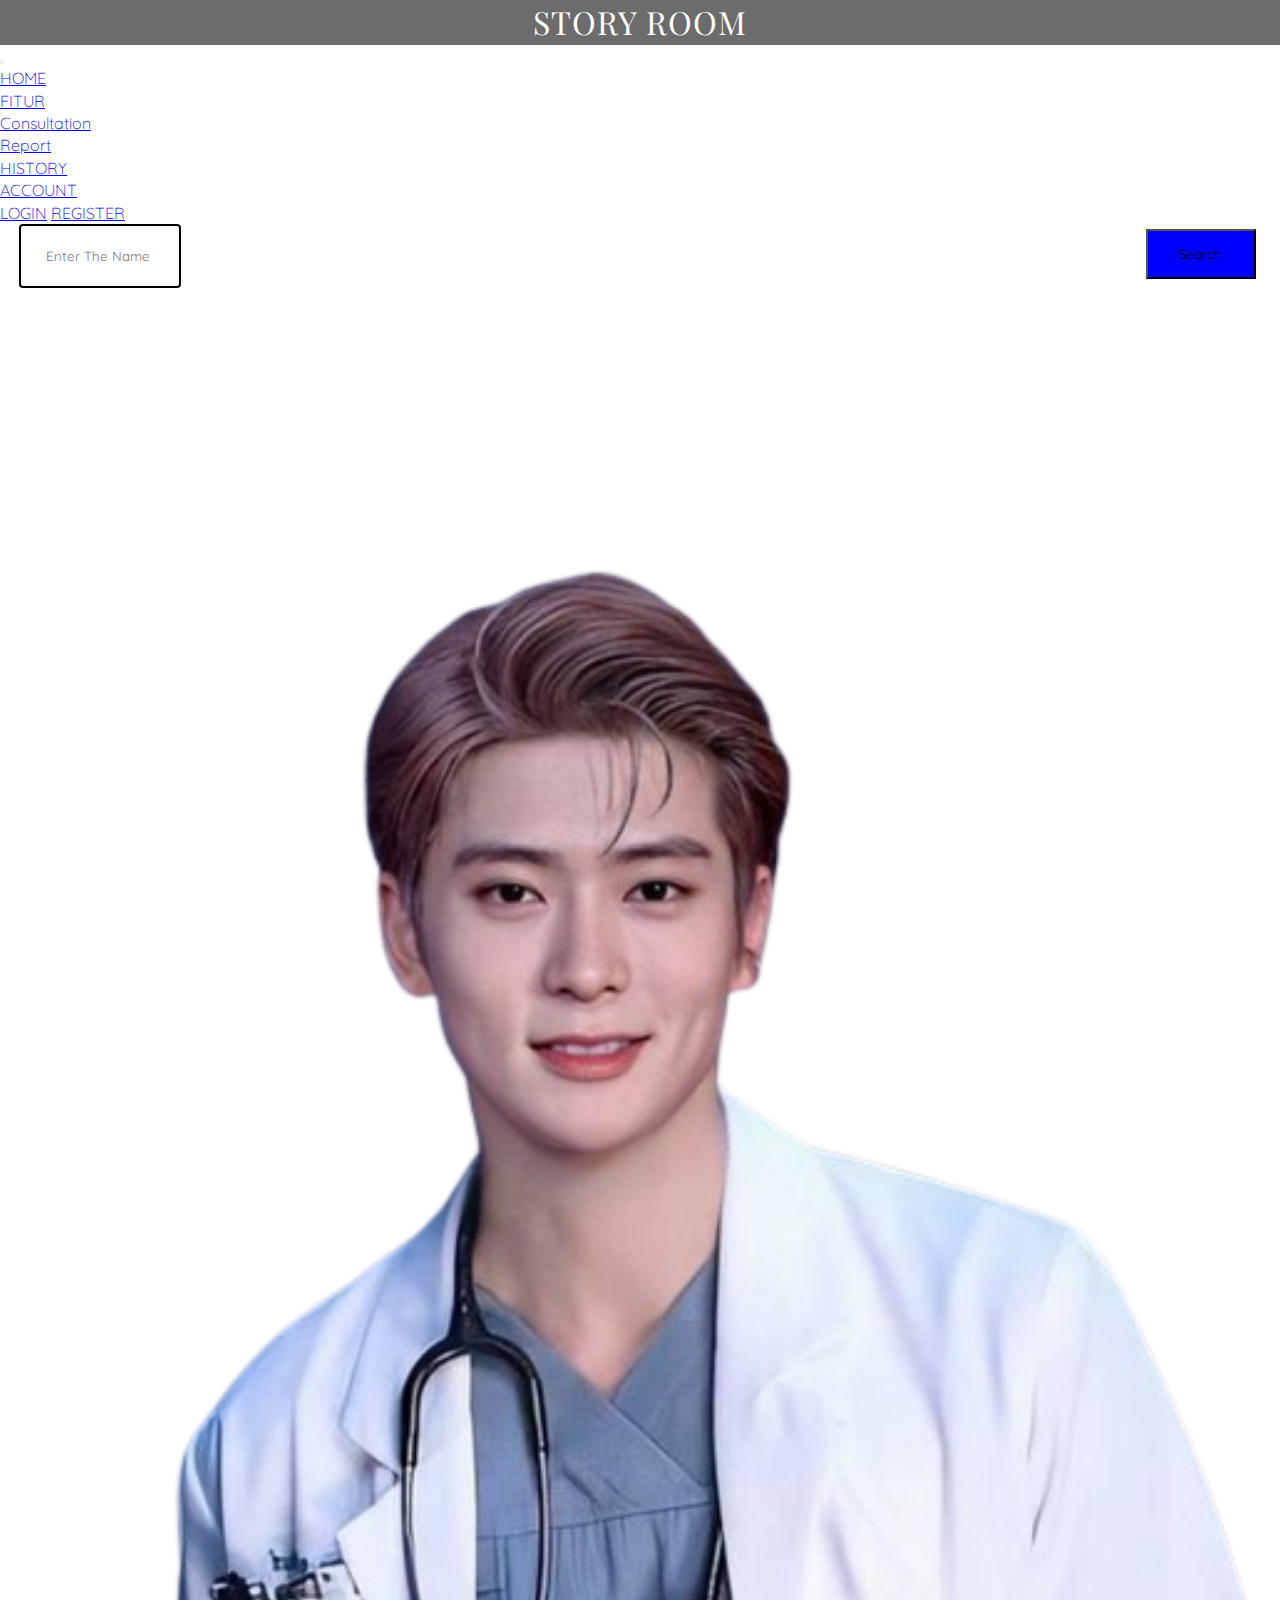
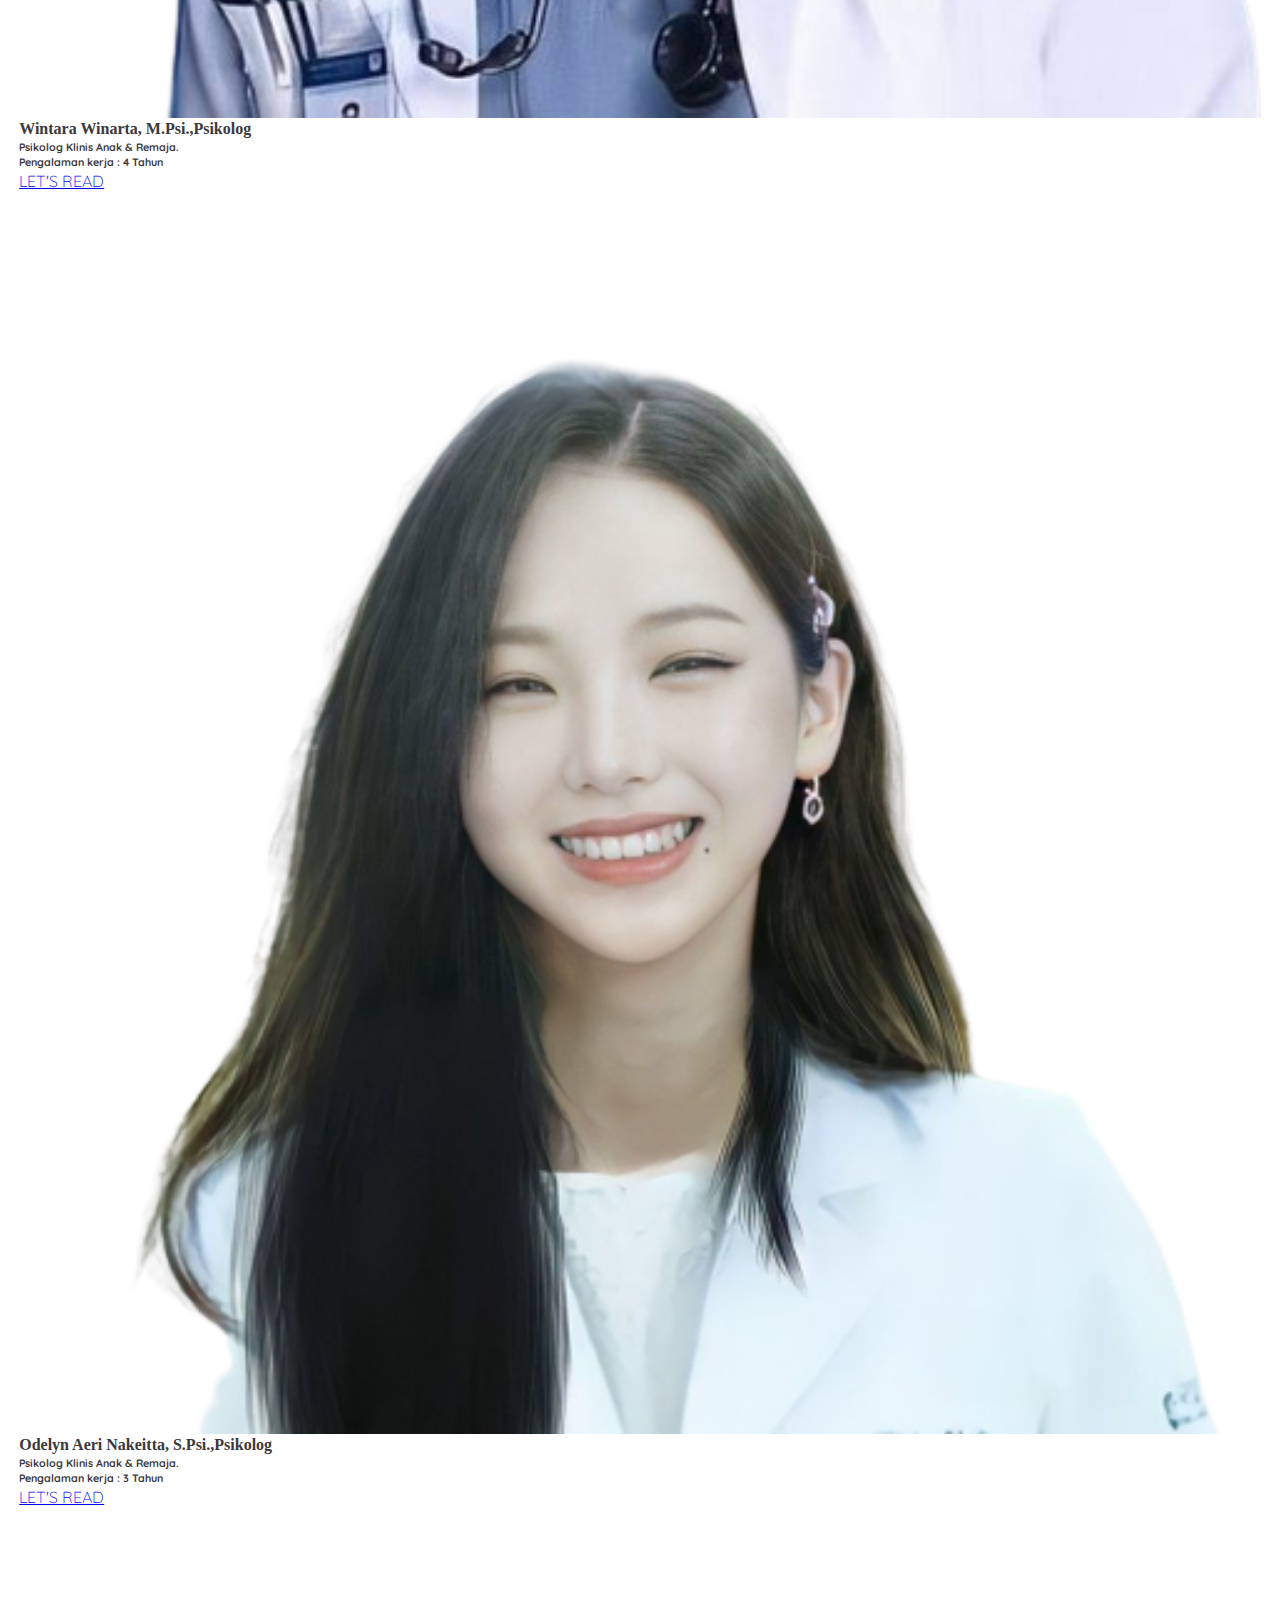
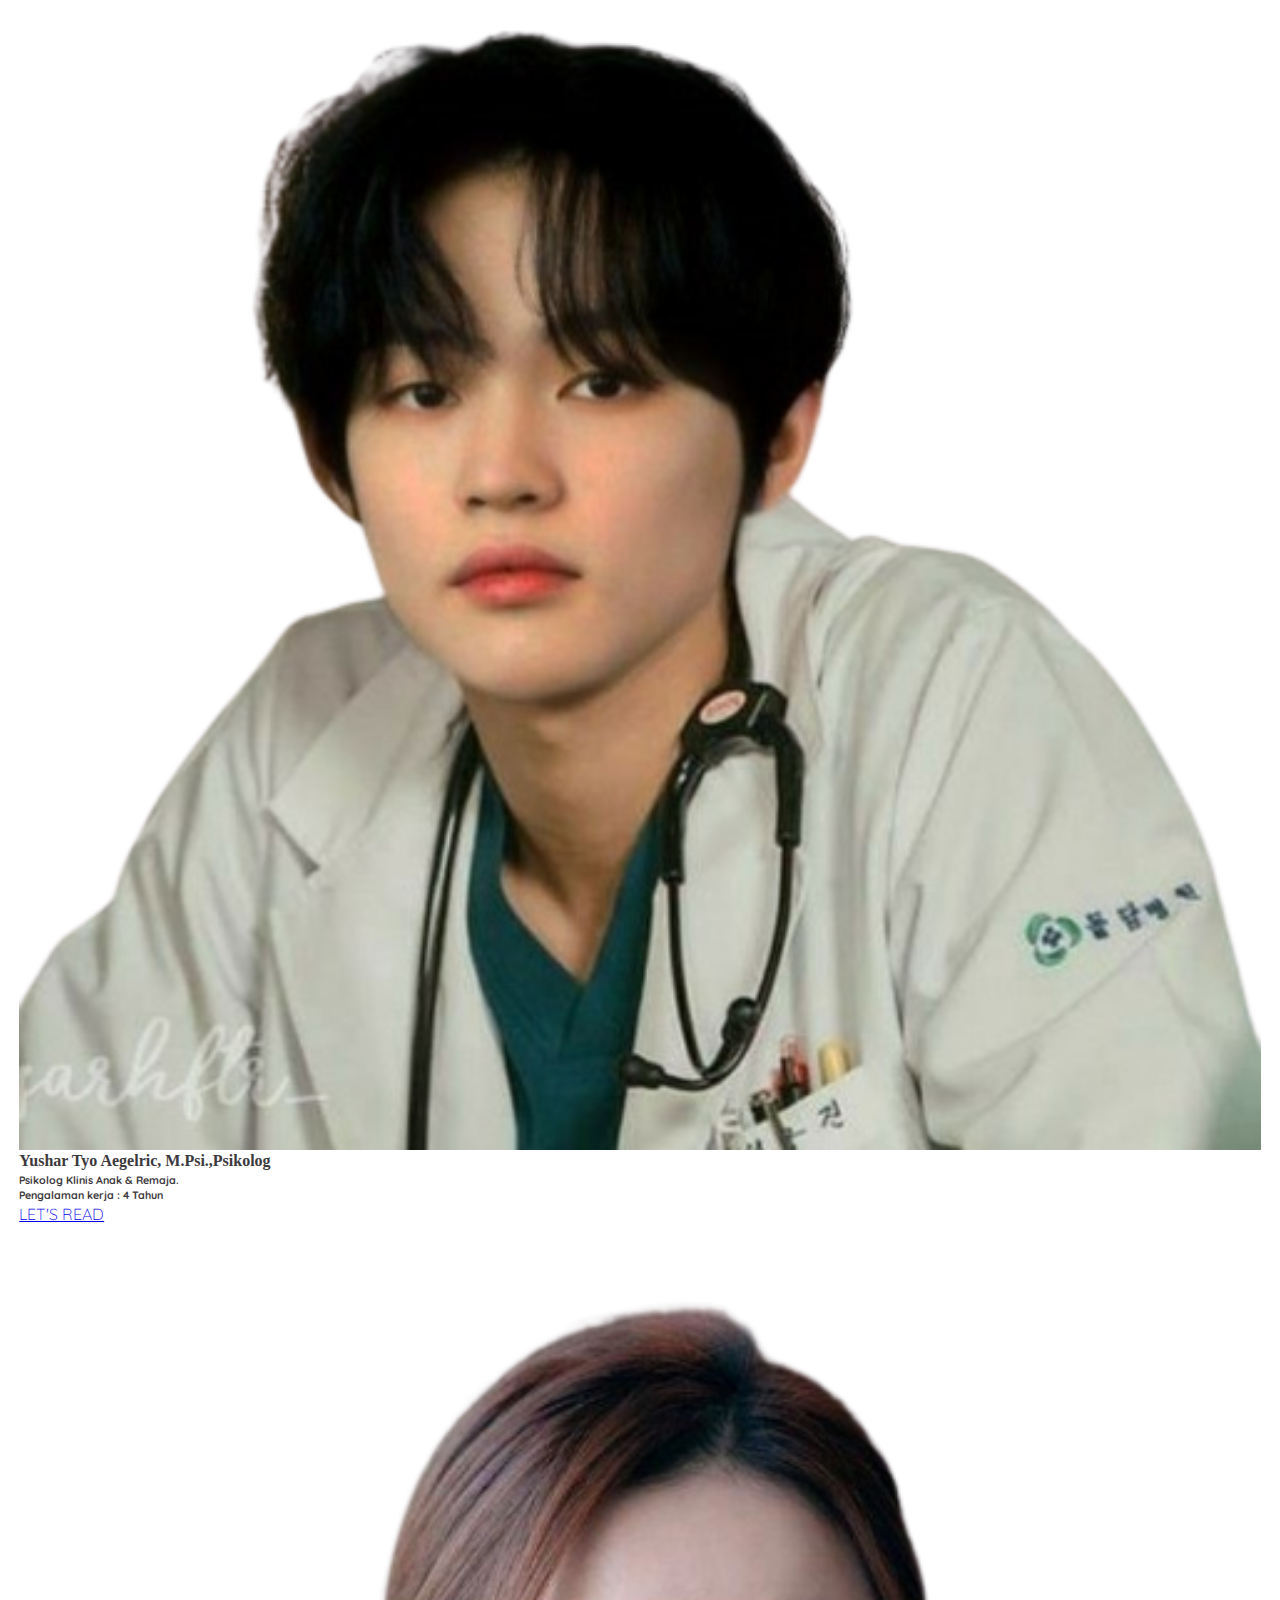
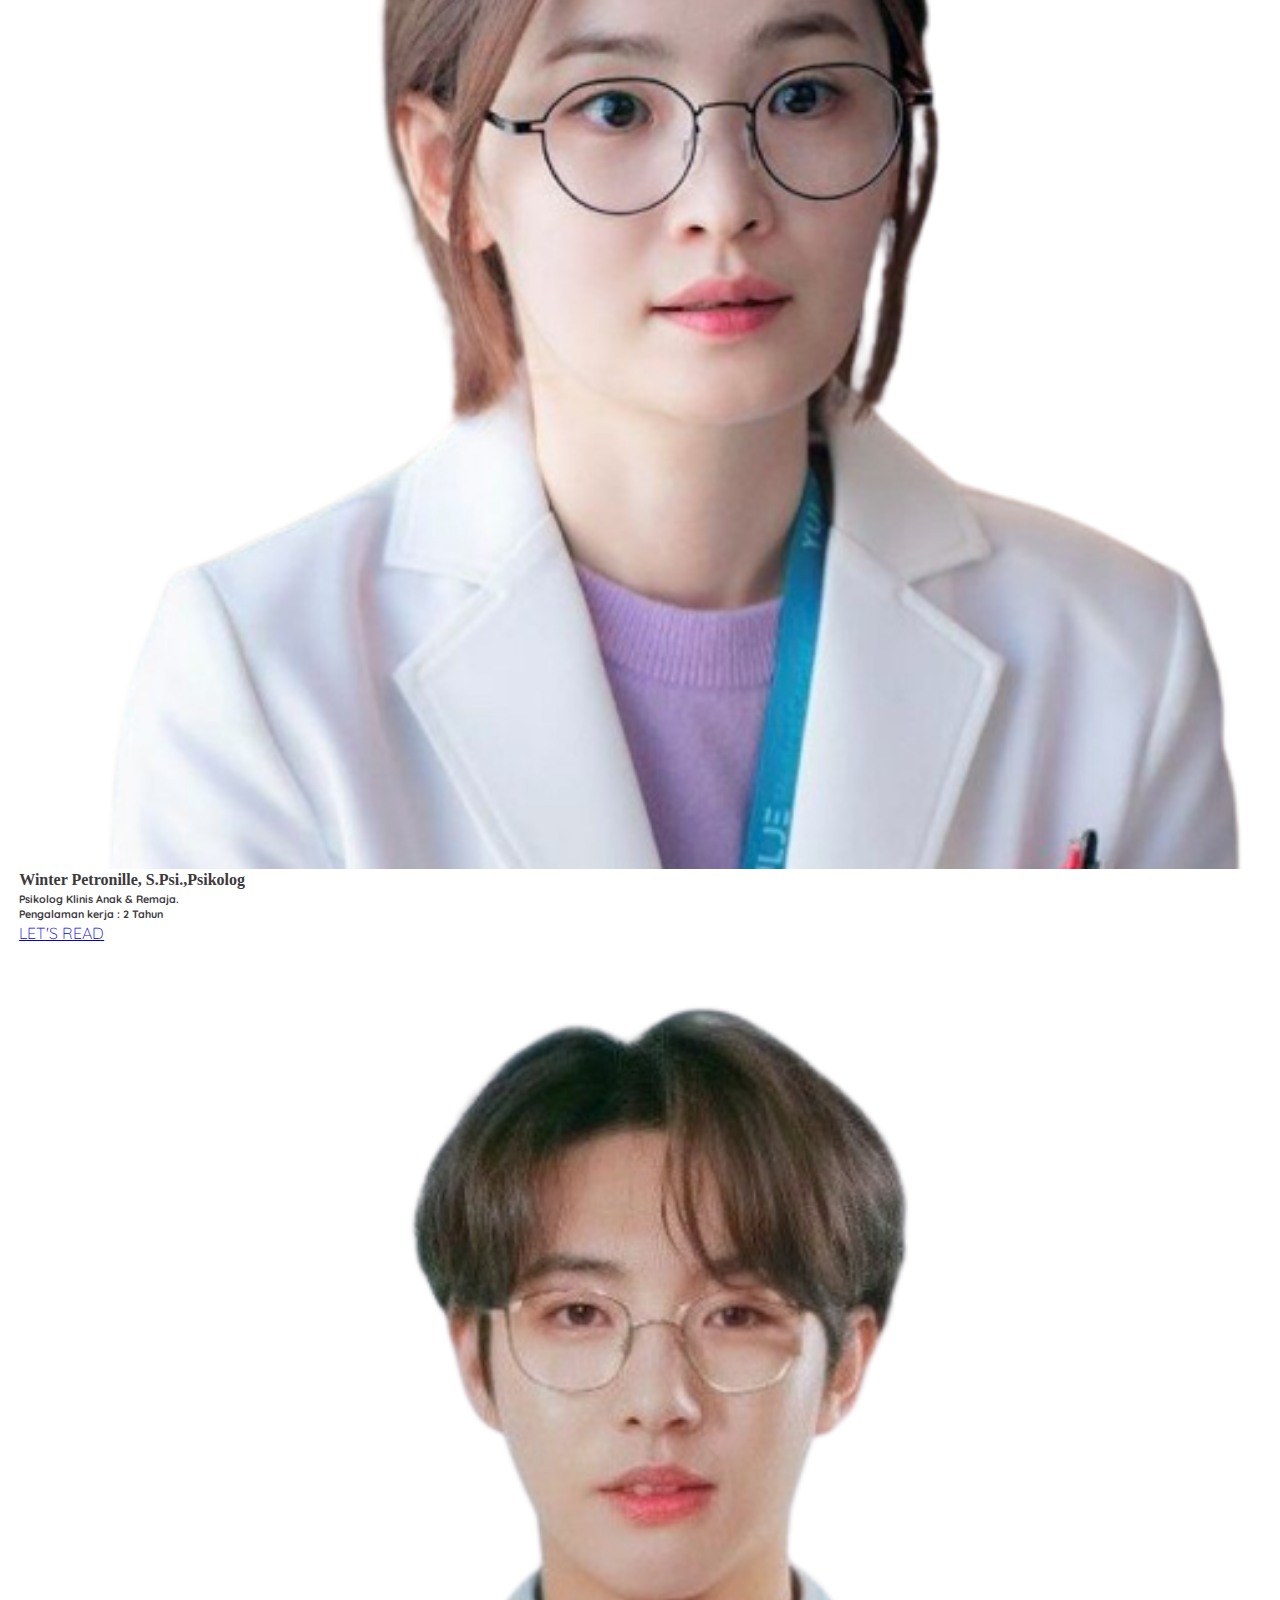
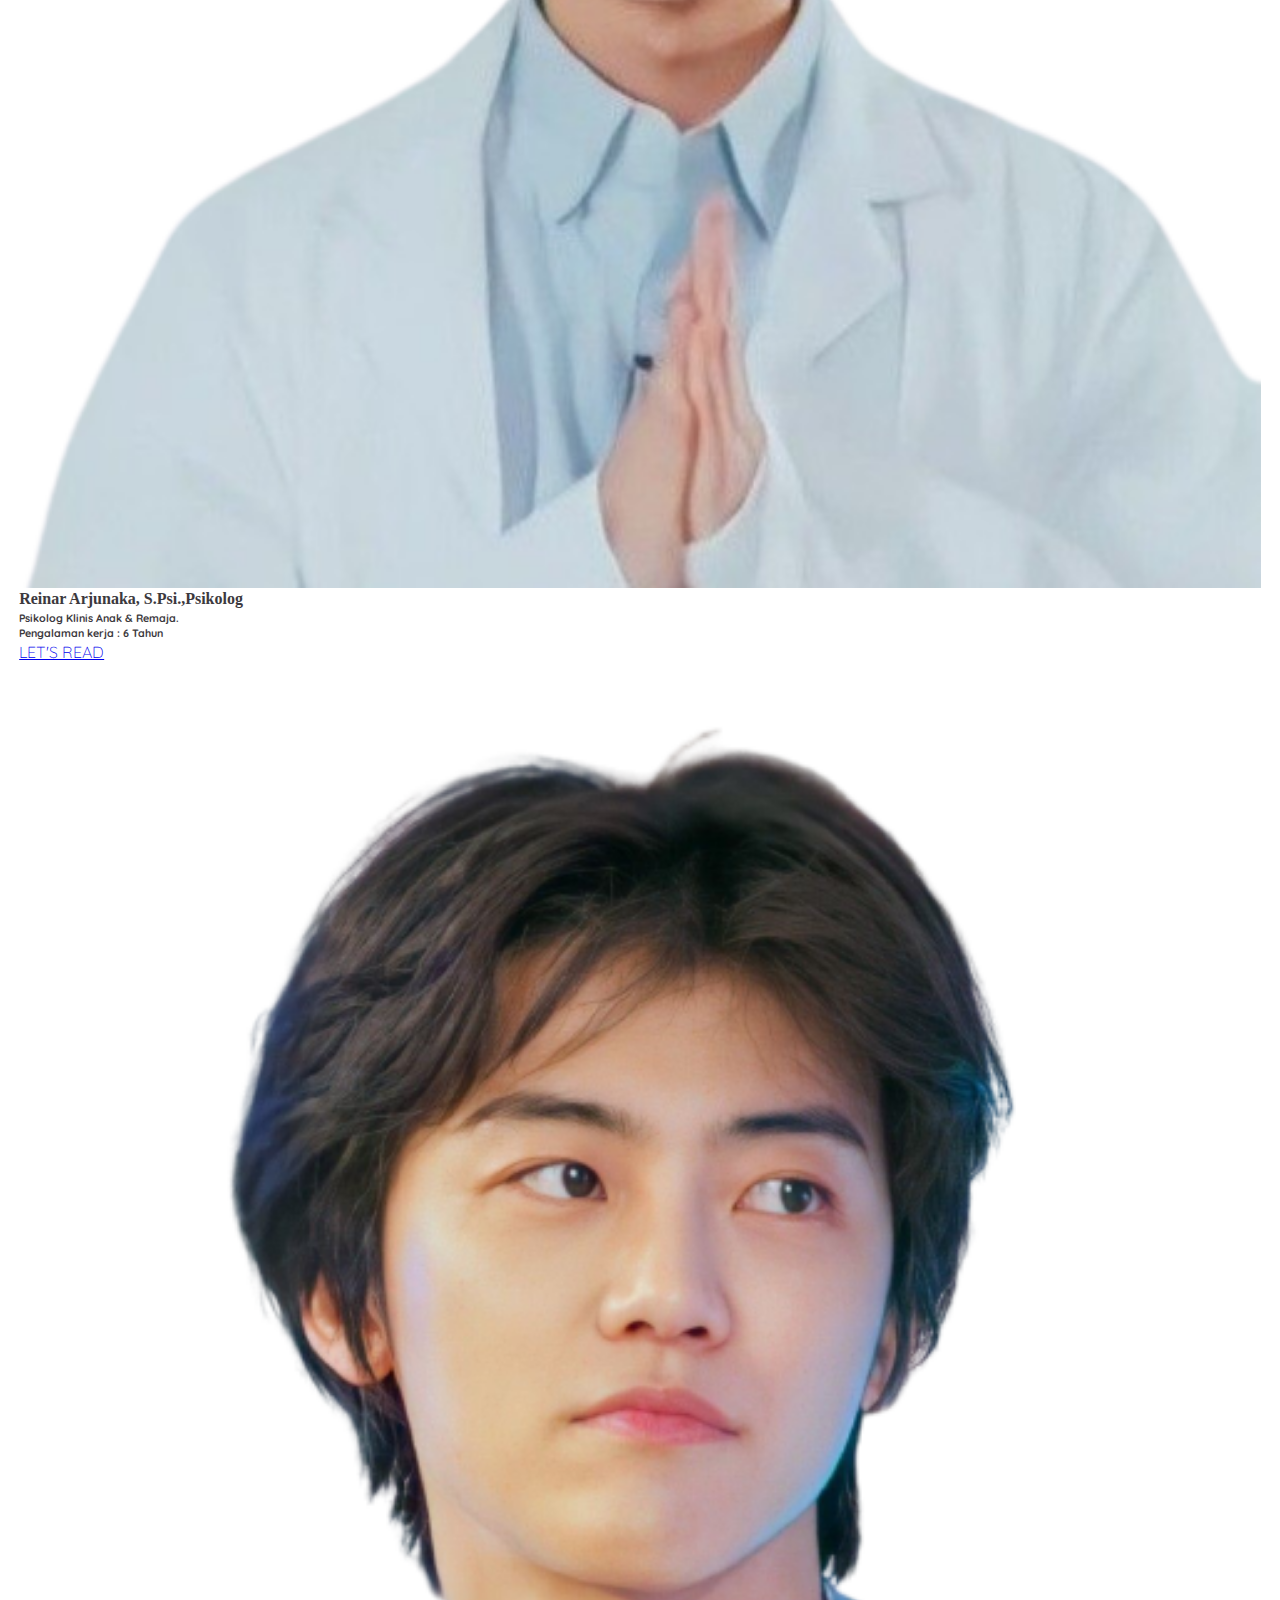
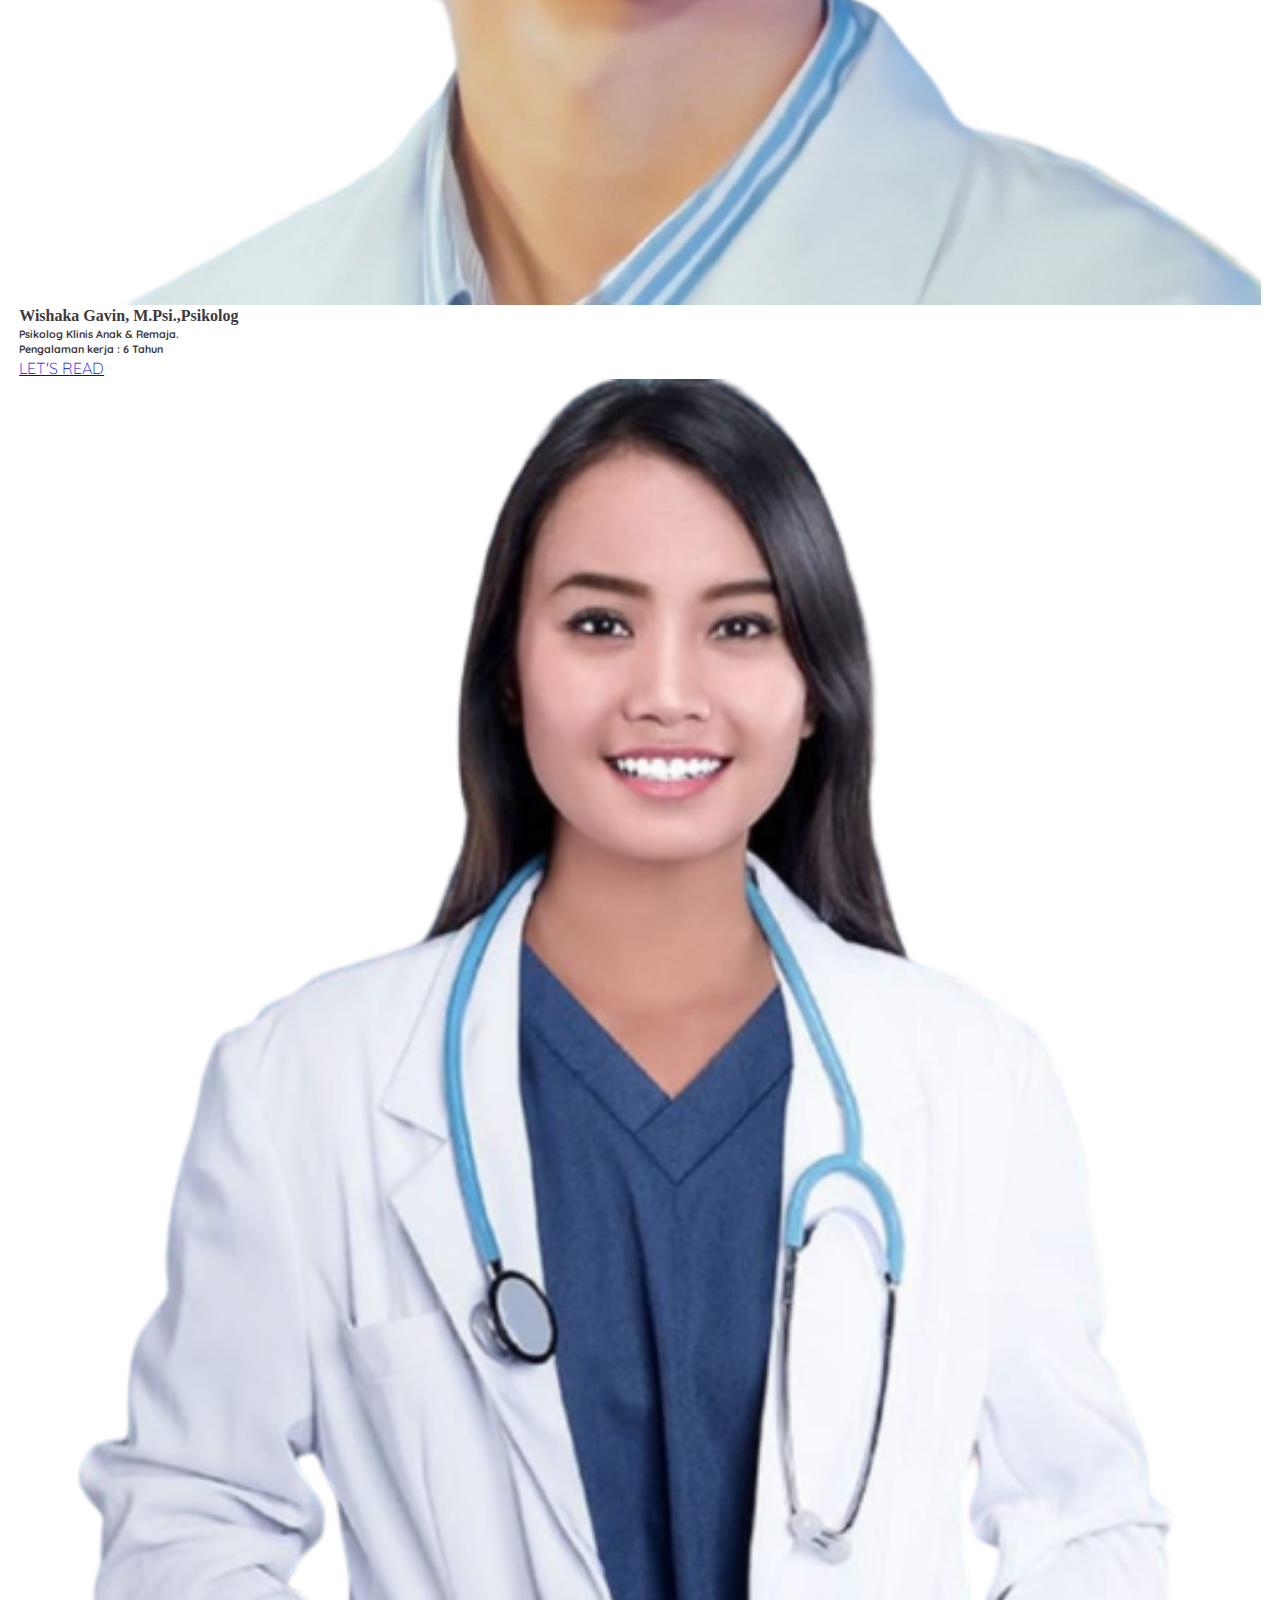
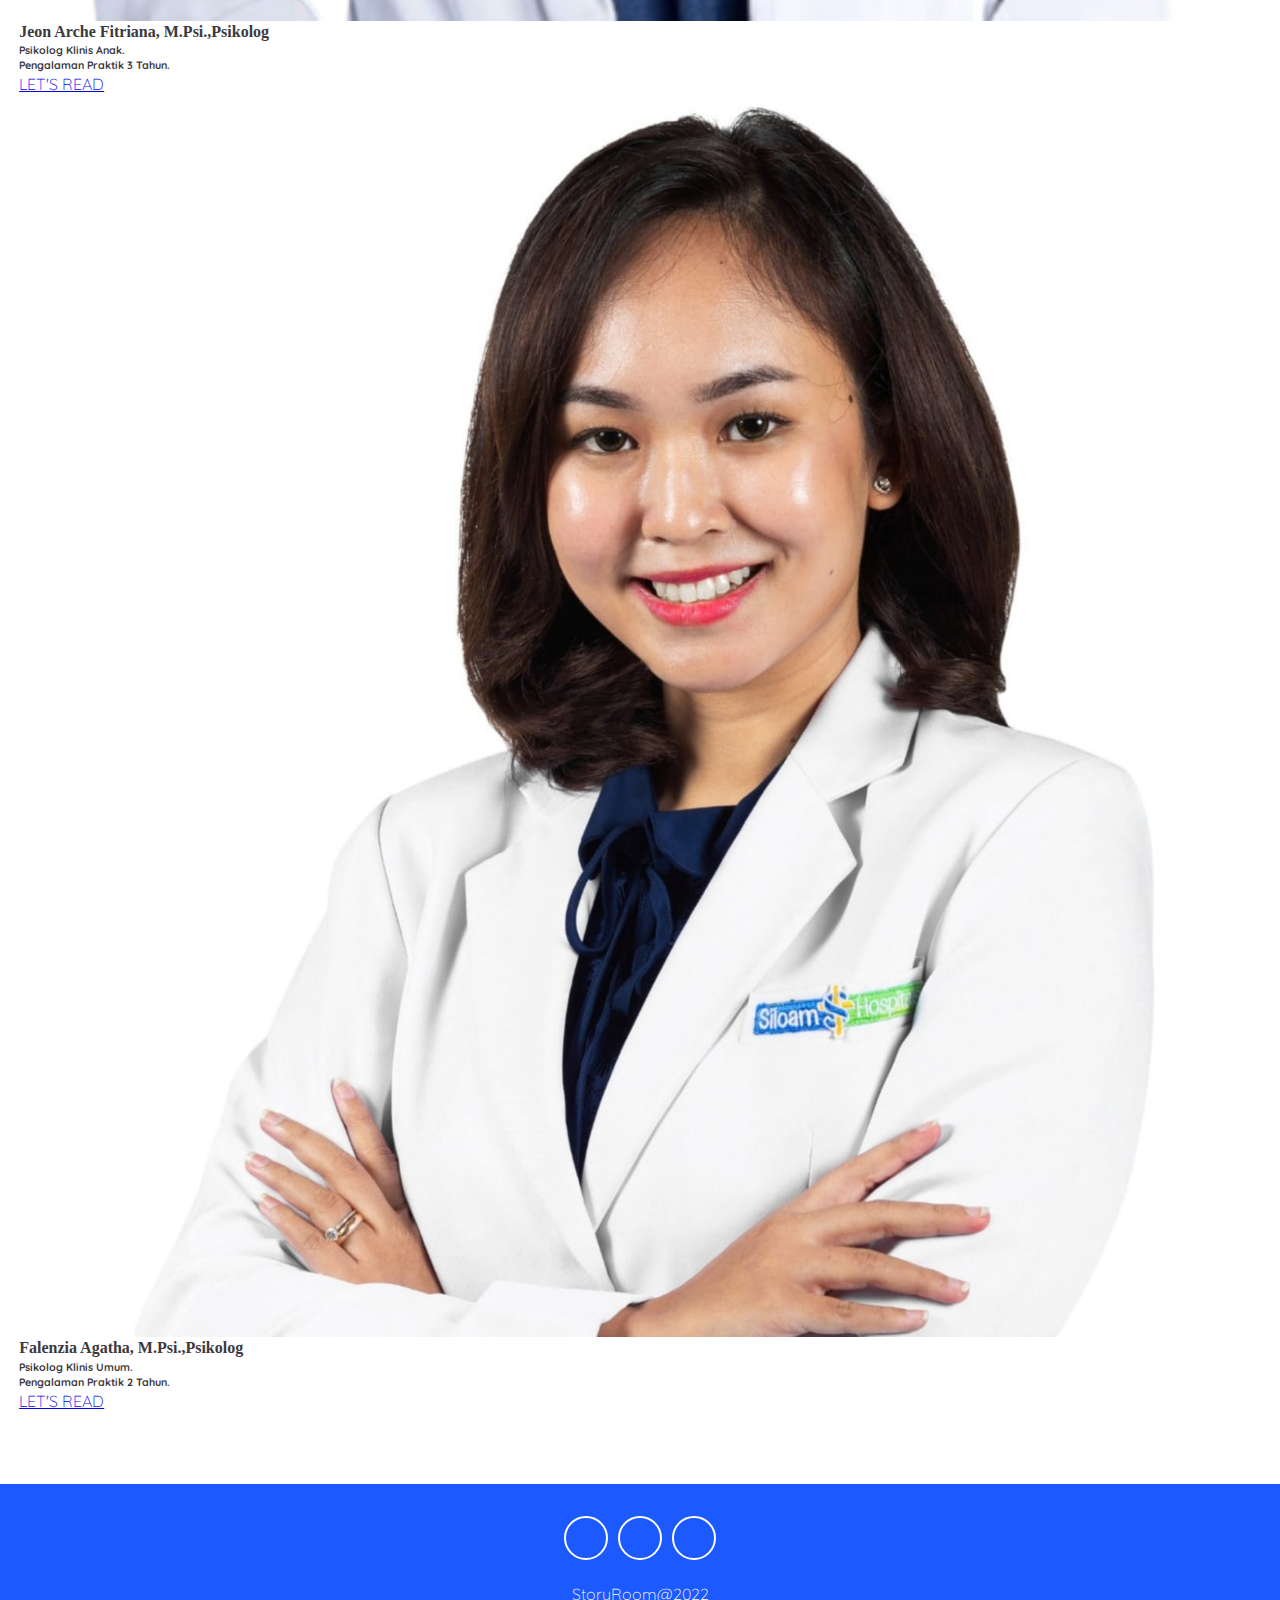
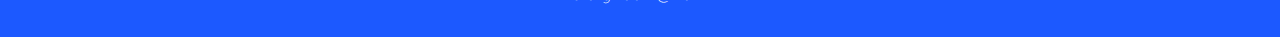
==== consul/consul.html @ 97eefdba "Merge branch 'develop' of https://github.com/JohanaOktaviaRamadhani/StoryRoom into dev/fiturHome" ====
<!DOCTYPE html>
<html lang="en">

<head>
  <meta charset="UTF-8">
  <meta http-equiv="X-UA-Compatible" content="IE=edge">
  <meta name="viewport" content="width=device-width, initial-scale=1.0">
  <title>Story Room</title>
  <!-- Font awesome icon -->
  <link rel="stylesheet" href="https://cdnjs.cloudflare.com/ajax/libs/font-awesome/5.15.1/css/all.min.css"
    integrity="sha512-+4zCK9k+qNFUR5X+cKL9EIR+ZOhtIloNl9GIKS57V1MyNsYpYcUrUeQc9vNfzsWfV28IaLL3i96P9sdNyeRssA=="
    crossorigin="anonymous" />
  <link rel="stylesheet" href="consul.css" />
  <link href="https://cdn.jsdelivr.net/npm/bootstrap@5.2.1/dist/css/bootstrap.min.css" rel="stylesheet"
    integrity="sha384-iYQeCzEYFbKjA/T2uDLTpkwGzCiq6soy8tYaI1GyVh/UjpbCx/TYkiZhlZB6+fzT" crossorigin="anonymous" />
</head>

<body>
  <header>
    <!-- navbar -->
    <nav class="navbar navbar-expand-lg navbar-dark bg-primary">
        <div class="container-fluid">
          <a class="navbar-brand" href="#">STORY ROOM</a>
          <button class="navbar-toggler" type="button" data-bs-toggle="collapse" data-bs-target="#navbarSupportedContent" aria-controls="navbarSupportedContent" aria-expanded="false" aria-label="Toggle navigation">
            <span class="navbar-toggler-icon"></span>
          </button>
          <div class="collapse navbar-collapse" id="navbarSupportedContent">
            <ul class="navbar-nav me-auto mb-2 mb-lg-0">
              <li class="nav-item">
                <a class="nav-link active" aria-current="page" href="/home.html">HOME</a>
              </li>
              <li class="nav-item dropdown">
                <a class="nav-link dropdown-toggle" href="#" role="button" data-bs-toggle="dropdown" aria-expanded="false"> FITUR </a>
                <ul class="dropdown-menu">
                  <li><a class="dropdown-item" href="consul.html">Consultation</a></li>
                  <li><a class="dropdown-item" href="#">Report</a></li>
                </ul>
              </li>
              <li class="nav-item">
                <a class="nav-link" href="#">HISTORY</a>
              </li>
              <li class="nav-item">
                <a class="nav-link" href="#">ACCOUNT</a>
              </li>
            </ul>
            <div class="d-grid gap-2 d-md-flex justify-content-md-end">
              <a href="#" class="btn btn-primary active  me-md-2" type="button">LOGIN</a>
              <a href="#" class="btn btn-secondary " type="button">REGISTER</a>
            </div>
          </div>
        </div>
      </nav>
    </header>
    <!-- End navbar -->

    <!--Search-->
    <section class="search" id="search">
      <div class="container">
        <div class="row height d-flex justify-content-center align-items-center">
          <div class="col-md-8">
            <div class="search">
              <i class="fa fa-search"></i>
              <input type="text" class="form-control" placeholder="Enter The Name">
              <button class="btn btn-primary">Search</button>
            </div>           
          </div>          
        </div>
    </div>
    </section>
    <!--End Search-->
    
      <!--Psikolog-->
      <section class="psikolog" id="psikolog">
      <div class="container">
        <div class="row row-cols-1 row-cols-md-3 g-4">
          <div class="col-md-6">
            <div class="d-flex flex-row border rounded">
              <div class="p-0 w-25">
                <img src="assets/psikolog4.png" class="img-thumbnail border-0" />
              </div>
              <div class="pl-3 pt-2 pr-2 pb-2 w-75 border-left">
                <h4 class="psikolog-name" style="font-family: playfair;">Wintara Winarta, M.Psi.,Psikolog</h4>
                <h6 class="info">Psikolog Klinis Anak & Remaja.</h6>
                <h6 class="info">Pengalaman kerja : 4 Tahun</h6>
                <ul class="m-0 float-left" style="list-style: none; margin:0; padding: 0">
                  <span class="fa fa-star checked"></span>
                  <span class="fa fa-star checked"></span>
                  <span class="fa fa-star checked"></span>
                  <span class="fa fa-star checked"></span>
                  <span class="fa fa-star checked"></span>
                </ul>
                <a href="#" class="btn btn-primary">LET'S READ</a>
              </div>
            </div>
          </div>

          <div class="col-md-6">
            <div class="d-flex flex-row border rounded">
              <div class="p-0 w-25">
                <img src="assets/psikolog7.png" class="img-thumbnail border-0" />
              </div>
              <div class="pl-3 pt-2 pr-2 pb-2 w-75 border-left">
                <h4 class="psikolog-name" style="font-family: playfair;">Odelyn Aeri Nakeitta, S.Psi.,Psikolog</h4>
                <h6 class="info">Psikolog Klinis Anak & Remaja.</h6>
                <h6 class="info">Pengalaman kerja : 3 Tahun</h6>
                <ul class="m-0 float-left" style="list-style: none; margin:0; padding: 0">
                  <span class="fa fa-star checked"></span>
                  <span class="fa fa-star checked"></span>
                  <span class="fa fa-star checked"></span>
                  <span class="fa fa-star checked"></span>
                  <span class="fa fa-star"></span>
                </ul>
                <a href="#" class="btn btn-primary">LET'S READ</a>
              </div>
            </div>
          </div>

          <div class="col-md-6">
            <div class="d-flex flex-row border rounded">
              <div class="p-0 w-25">
                <img src="assets/psikolog3.png" class="img-thumbnail border-0" />
              </div>
              <div class="pl-3 pt-2 pr-2 pb-2 w-75 border-left">
                <h4 class="psikolog-name" style="font-family: playfair;">Yushar Tyo Aegelric, M.Psi.,Psikolog</h4>
                <h6 class="info">Psikolog Klinis Anak & Remaja.</h6>
                <h6 class="info">Pengalaman kerja : 4 Tahun</h6>
                <ul class="m-0 float-left" style="list-style: none; margin:0; padding: 0">
                  <span class="fa fa-star checked"></span>
                  <span class="fa fa-star checked"></span>
                  <span class="fa fa-star checked"></span>
                  <span class="fa fa-star checked"></span>
                  <span class="fa fa-star checked"></span>
                </ul>
                <a href="#" class="btn btn-primary">LET'S READ</a>
              </div>
            </div>
          </div>

          <div class="col-md-6">
            <div class="d-flex flex-row border rounded">
              <div class="p-0 w-25">
                <img src="assets/psikolog6.png" class="img-thumbnail border-0" />
              </div>
              <div class="pl-3 pt-2 pr-2 pb-2 w-75 border-left">
                <h4 class="psikolog-name" style="font-family: playfair;">Winter Petronille, S.Psi.,Psikolog</h4>
                <h6 class="info">Psikolog Klinis Anak & Remaja.</h6>
                <h6 class="info">Pengalaman kerja : 2 Tahun</h6>
                <ul class="m-0 float-left" style="list-style: none; margin:0; padding: 0">
                  <span class="fa fa-star checked"></span>
                  <span class="fa fa-star checked"></span>
                  <span class="fa fa-star checked"></span>
                  <span class="fa fa-star checked"></span>
                  <span class="fa fa-star"></span>
                </ul>
                <a href="#" class="btn btn-primary">LET'S READ</a>
              </div>
            </div>
          </div>

          <div class="col-md-6">
            <div class="d-flex flex-row border rounded">
              <div class="p-0 w-25">
                <img src="assets/psikolog8.png" class="img-thumbnail border-0" />
              </div>
              <div class="pl-3 pt-2 pr-2 pb-2 w-75 border-left">
                <h4 class="psikolog-name" style="font-family: playfair;">Reinar Arjunaka, S.Psi.,Psikolog</h4>
                <h6 class="info">Psikolog Klinis Anak & Remaja.</h6>
                <h6 class="info">Pengalaman kerja : 6 Tahun</h6>
                <ul class="m-0 float-left" style="list-style: none; margin:0; padding: 0">
                  <span class="fa fa-star checked"></span>
                  <span class="fa fa-star checked"></span>
                  <span class="fa fa-star checked"></span>
                  <span class="fa fa-star checked"></span>
                  <span class="fa fa-star checked"></span>
                </ul>
                <a href="#" class="btn btn-primary">LET'S READ</a>
              </div>
            </div>
          </div>

          <div class="col-md-6">
            <div class="d-flex flex-row border rounded">
              <div class="p-0 w-25">
                <img src="assets/psikolog5.png" class="img-thumbnail border-0" />
              </div>
              <div class="pl-3 pt-2 pr-2 pb-2 w-75 border-left">
                <h4 class="psikolog-name" style="font-family: playfair;">Wishaka Gavin, M.Psi.,Psikolog</h4>
                <h6 class="info">Psikolog Klinis Anak & Remaja.</h6>
                <h6 class="info">Pengalaman kerja : 6 Tahun</h6>
                <ul class="m-0 float-left" style="list-style: none; margin:0; padding: 0">
                  <span class="fa fa-star checked"></span>
                  <span class="fa fa-star checked"></span>
                  <span class="fa fa-star checked"></span>
                  <span class="fa fa-star checked"></span>
                  <span class="fa fa-star"></span>
                </ul>
                <a href="#" class="btn btn-primary">LET'S READ</a>
              </div>
            </div>
          </div>

          <div class="col-md-6">
            <div class="d-flex flex-row border rounded">
                <div class="p-0 w-25">
                    <img src="assets/psikolog1.png" class="img-thumbnail border-0" />
                </div>
                <div class="pl-3 pt-2 pr-2 pb-2 w-75 border-left">
                    <h4 class="psikolog-name" style="font-family: playfair;">Jeon Arche Fitriana, M.Psi.,Psikolog</h4>
                    <h6 class="info">Psikolog Klinis Anak.</h6>
                    <h6 class="info">Pengalaman Praktik 3 Tahun.</h6>
                    <ul class="m-0 float-left" style="list-style: none; margin:0; padding: 0">
                     <span class="fa fa-star checked"></span>
                     <span class="fa fa-star checked"></span>
                     <span class="fa fa-star checked"></span>
                     <span class="fa fa-star checked"></span>
                     <span class="fa fa-star"></span>
                    </ul>
                    <a href="#" class="btn btn-primary">LET'S READ</a>
                  </div>
            </div>
          </div>

          <div class="col-md-6">
            <div class="d-flex flex-row border rounded">
                <div class="p-0 w-25">
                  <img src="assets/psikolog2.jpeg" class="img-thumbnail border-0" />
                </div>
                <div class="pl-3 pt-2 pr-2 pb-2 w-75 border-left">
                  <h4 class="psikolog-name" style="font-family: playfair;">Falenzia Agatha, M.Psi.,Psikolog</h4>
                  <h6 class="info">Psikolog Klinis Umum.</h6>
                  <h6 class="info">Pengalaman Praktik 2 Tahun.</h6>
                  <ul class="m-0 float-left" style="list-style: none; margin:0; padding: 0">
                     <span class="fa fa-star checked"></span>
                     <span class="fa fa-star checked"></span>
                     <span class="fa fa-star checked"></span>
                     <span class="fa fa-star checked"></span>
                     <span class="fa fa-star"></span>
                  </ul>
                  <a href="#" class="btn btn-primary">LET'S READ</a>
                </div>
              </div>
            </div>
        </div>
      </div>
    </section>
        <!--End Psikolog-->

      <script src="https://cdn.jsdelivr.net/npm/bootstrap@5.2.1/dist/js/bootstrap.bundle.min.js" integrity="sha384-u1OknCvxWvY5kfmNBILK2hRnQC3Pr17a+RTT6rIHI7NnikvbZlHgTPOOmMi466C8" crossorigin="anonymous"></script>
        
      <!-- footer -->
        <footer>
          <section>
            <div class="social-links">
              <a href="https://www.facebook.com/"><i class="fab fa-facebook-f"></i></a>
              <a href="https://www.whatsapp.com/"><i class="fab fa-whatsapp"></i></a>
              <a href="https://www.instagram.com/storyroom.id/"><i class="fab fa-instagram"></i></a>
            </div>
            <span>StoryRoom@2022</span>
          </section>
        </footer>
        <!-- end of footer -->
</body>
</html>
---- consul/consul.css ----
@import url("https://fonts.googleapis.com/css2?family=Playfair+Display:wght@500;600;700;800;900&family=Quicksand:wght@300;400;500;600;700&display=swap");

:root {
  --Playfair: "Playfair Display", serif;
  --Quicksand: "Quicksand", sans-serif;
  --Roboto: "Roboto", sans-serif;
  --dark: #3c393d;
  --exDark: #2b2b2b;
}
* {
  padding: 0;
  margin: 0;
  font-family: var(--Quicksand);
}
body {
  line-height: 1.4;
  color: var(--dark);
}
img {
  width: 100%;
  display: block;
}
.container {
  max-width: 1320px;
  margin: 0 auto;
  padding: 0 1.2rem;
}

/* navbar */
.navbar-brand {
    color: rgb(255, 255, 255);
    font-size: 2rem;
    display: block;
    text-align: center;
    text-decoration: none;
    font-family: var(--Playfair);
    letter-spacing: 1px;
  }
  .navbar a:hover, .dropdown:hover .dropbtn {
    background-color: rgba(0, 0, 0, 0.575);
  }


  /* search */
  body{
   background-color:rgb(255, 255, 255);
   font-family: "Poppins", sans-serif;
   font-weight: 100;
  }

  .height{
   height: 20vh;
  }

  .search{
  position: relative;    
  }

  .search input{
   height: 60px;
   text-indent: 25px;
   border: 2px solid #ffffff;
   outline: auto;
  }

  .search input:focus{
   box-shadow: none;
   border: 2px solid blue;
  }

  .search .fa-search{
   position: absolute;
   top: 20px;
   left: 16px;
  }

  .search button{
   position: absolute;
   top: 5px;
   right: 5px;
   height: 50px;
   width: 110px;
   background: blue;
  }
  
  /* Psikolog */
  .psikolog {
    background: rgb(255, 255, 255);
    padding: 4.5rem 0;
  }
  
  .title-psikolog {
    text-align: center;
    padding: 1rem 0;
  }

  .title-psikolog h2 {
    font-family: var(--Playfair);
    font-size: 2.4rem;
    color: black;
  }

  .title-psikolog p {
    color: black;
    text-transform: uppercase;
    padding: 0.6rem 0;
  }

  .checked {
    color: orange;
  }


  /* footer */
  footer {
    background: rgb(28, 89, 255);
    color: #fff;
    text-align: center;
    padding: 2rem 0;
  }
  .social-links {
    display: flex;
    justify-content: center;
    margin-bottom: 1.4rem;
  }
  .social-links a {
    border: 2px solid #fff;
    color: #fff;
    display: block;
    width: 40px;
    height: 40px;
    display: flex;
    justify-content: center;
    align-items: center;
    border-radius: 50%;
    text-decoration: none;
    margin: 0 0.3rem;
    transition: all 0.5s ease;
  }
  .social-links a:hover {
    background: #fff;
    color: var(--exDark);
  }
  .footer span {
    margin-top: 1rem;
    display: block;
    font-family: var(--Playfair);
    letter-spacing: 2px;
  }
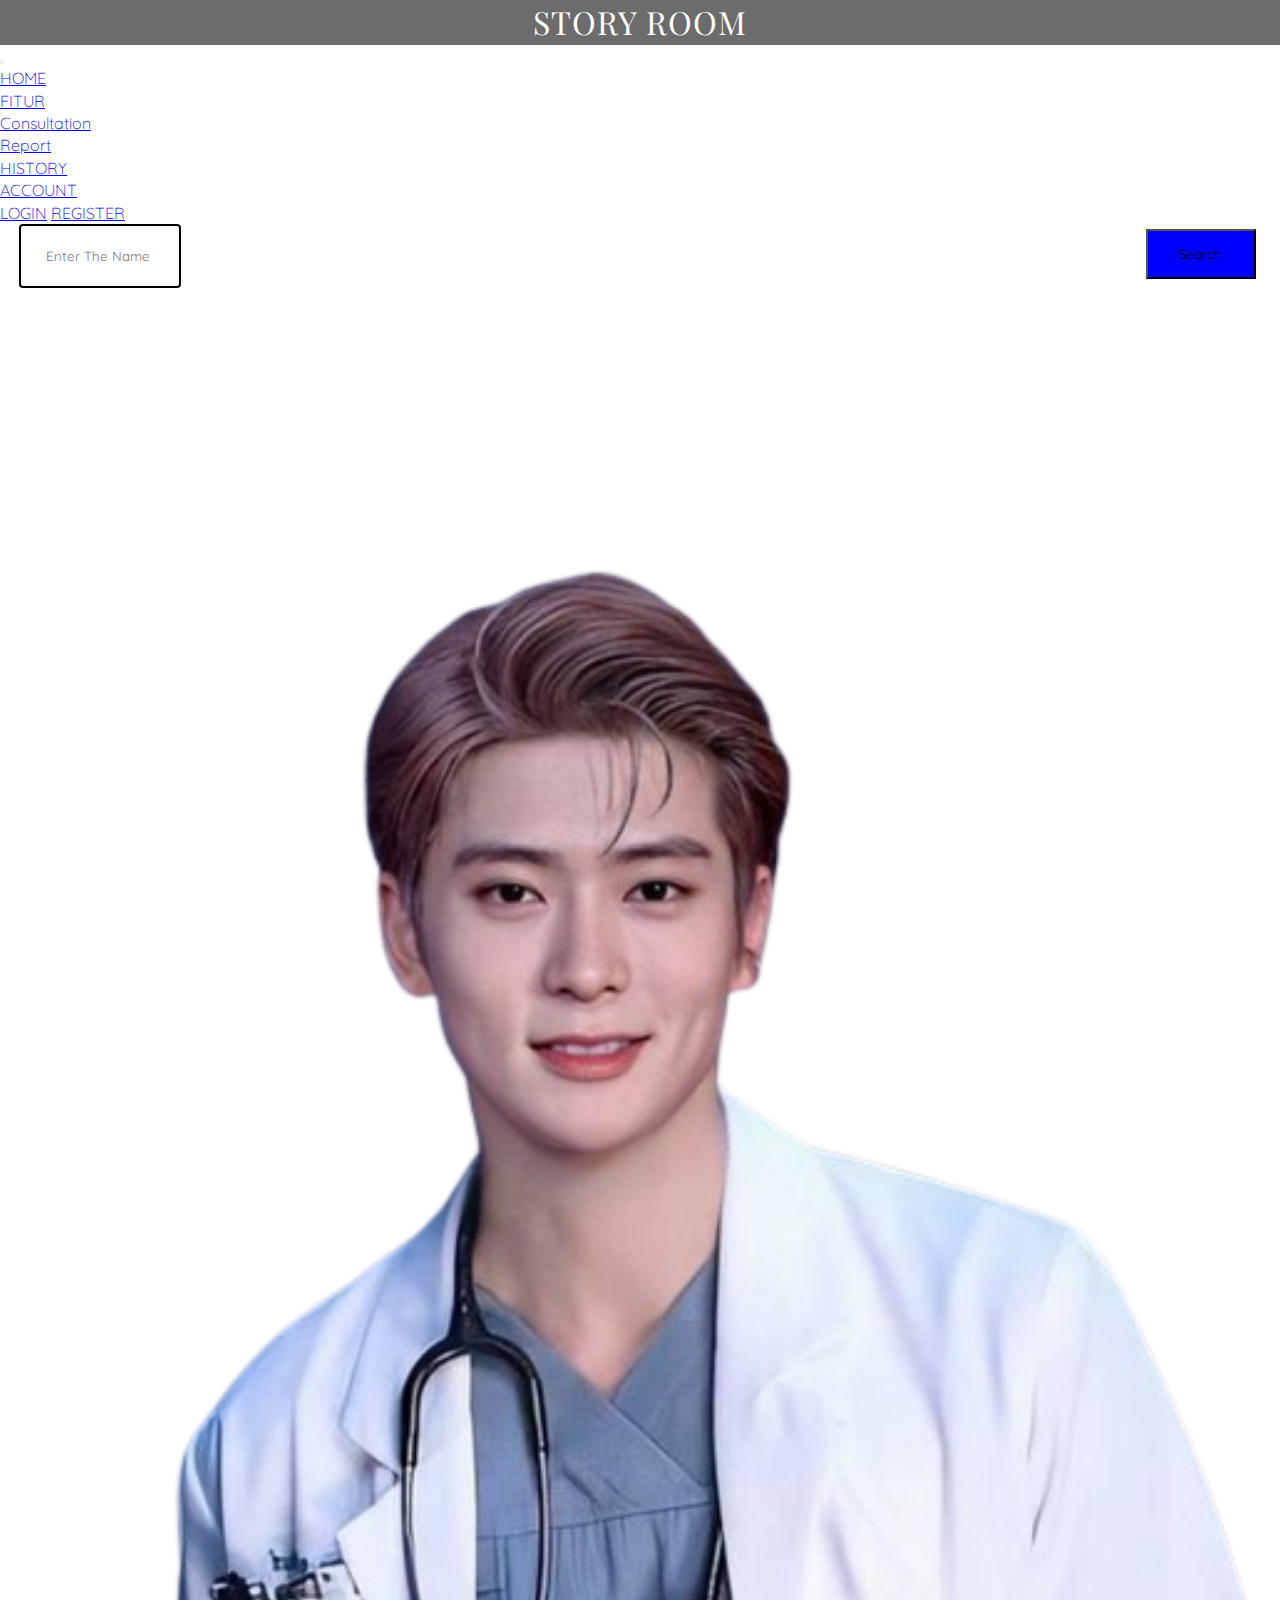
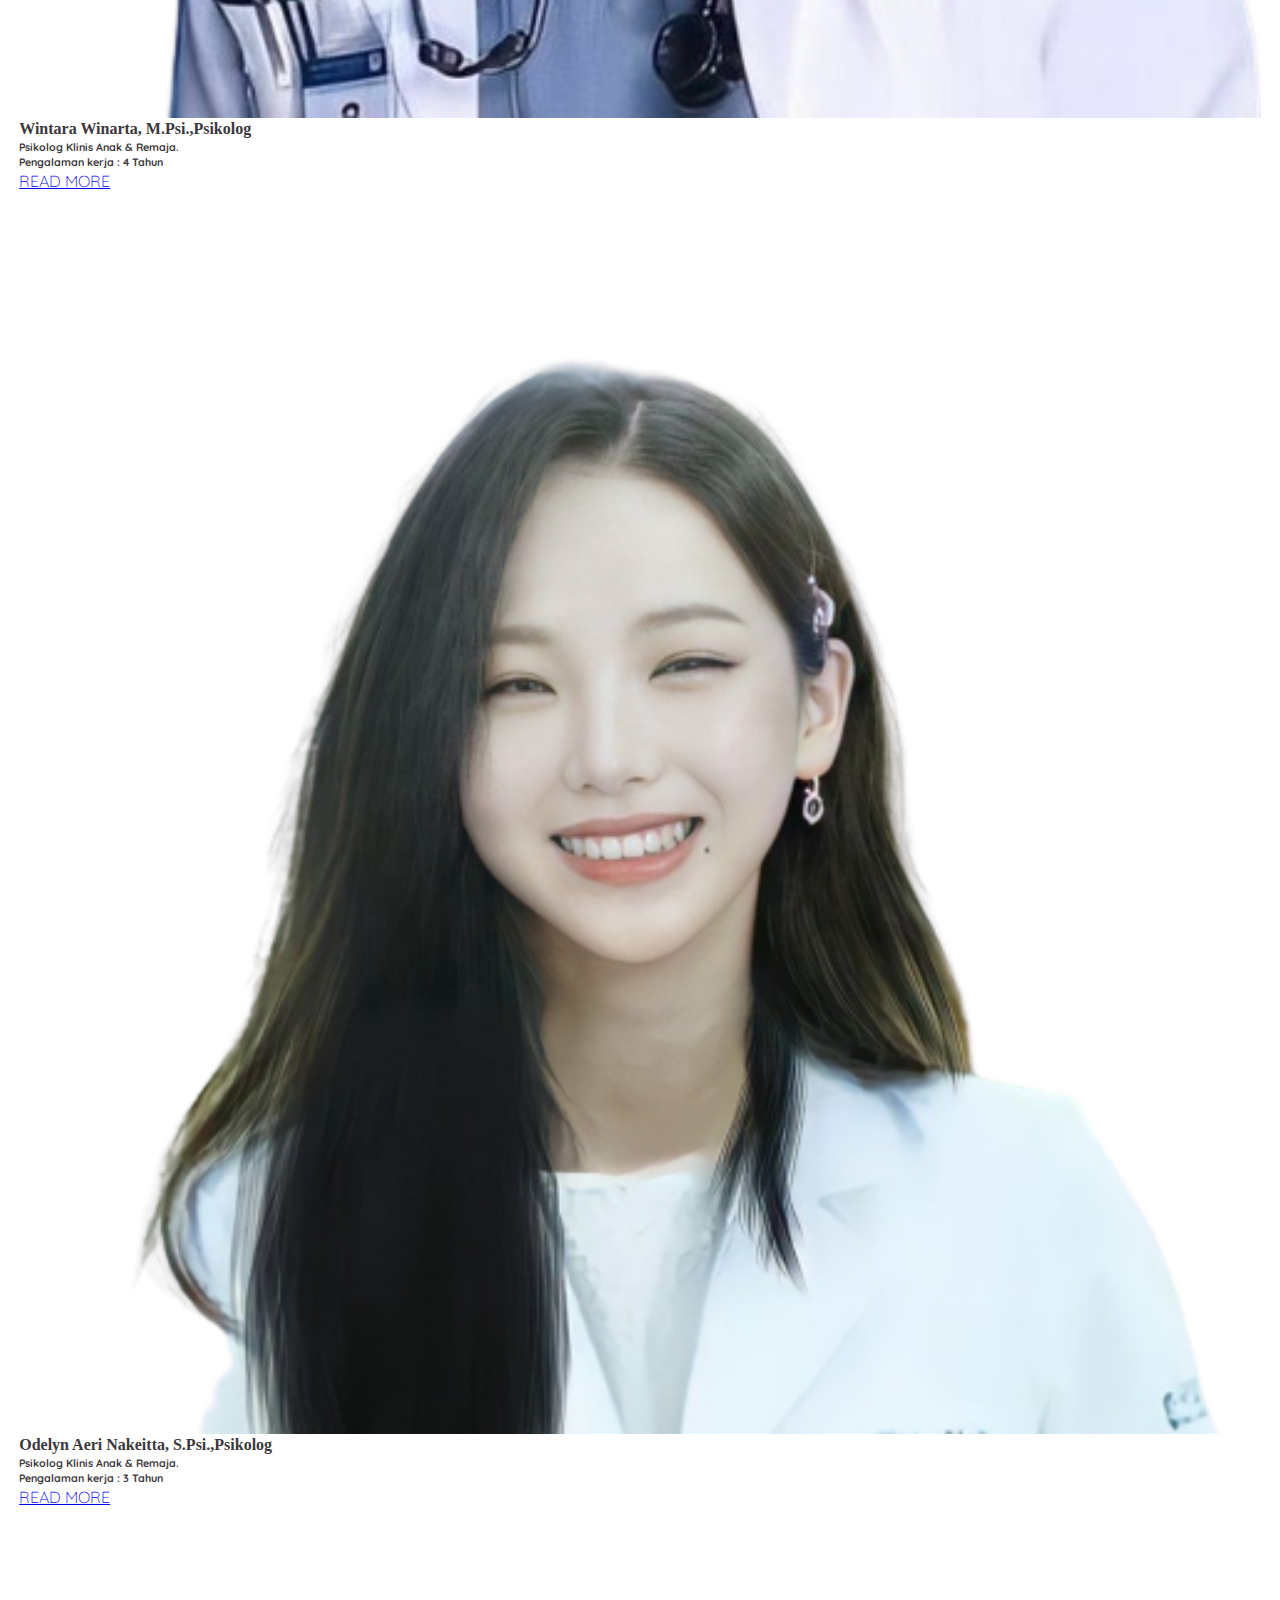
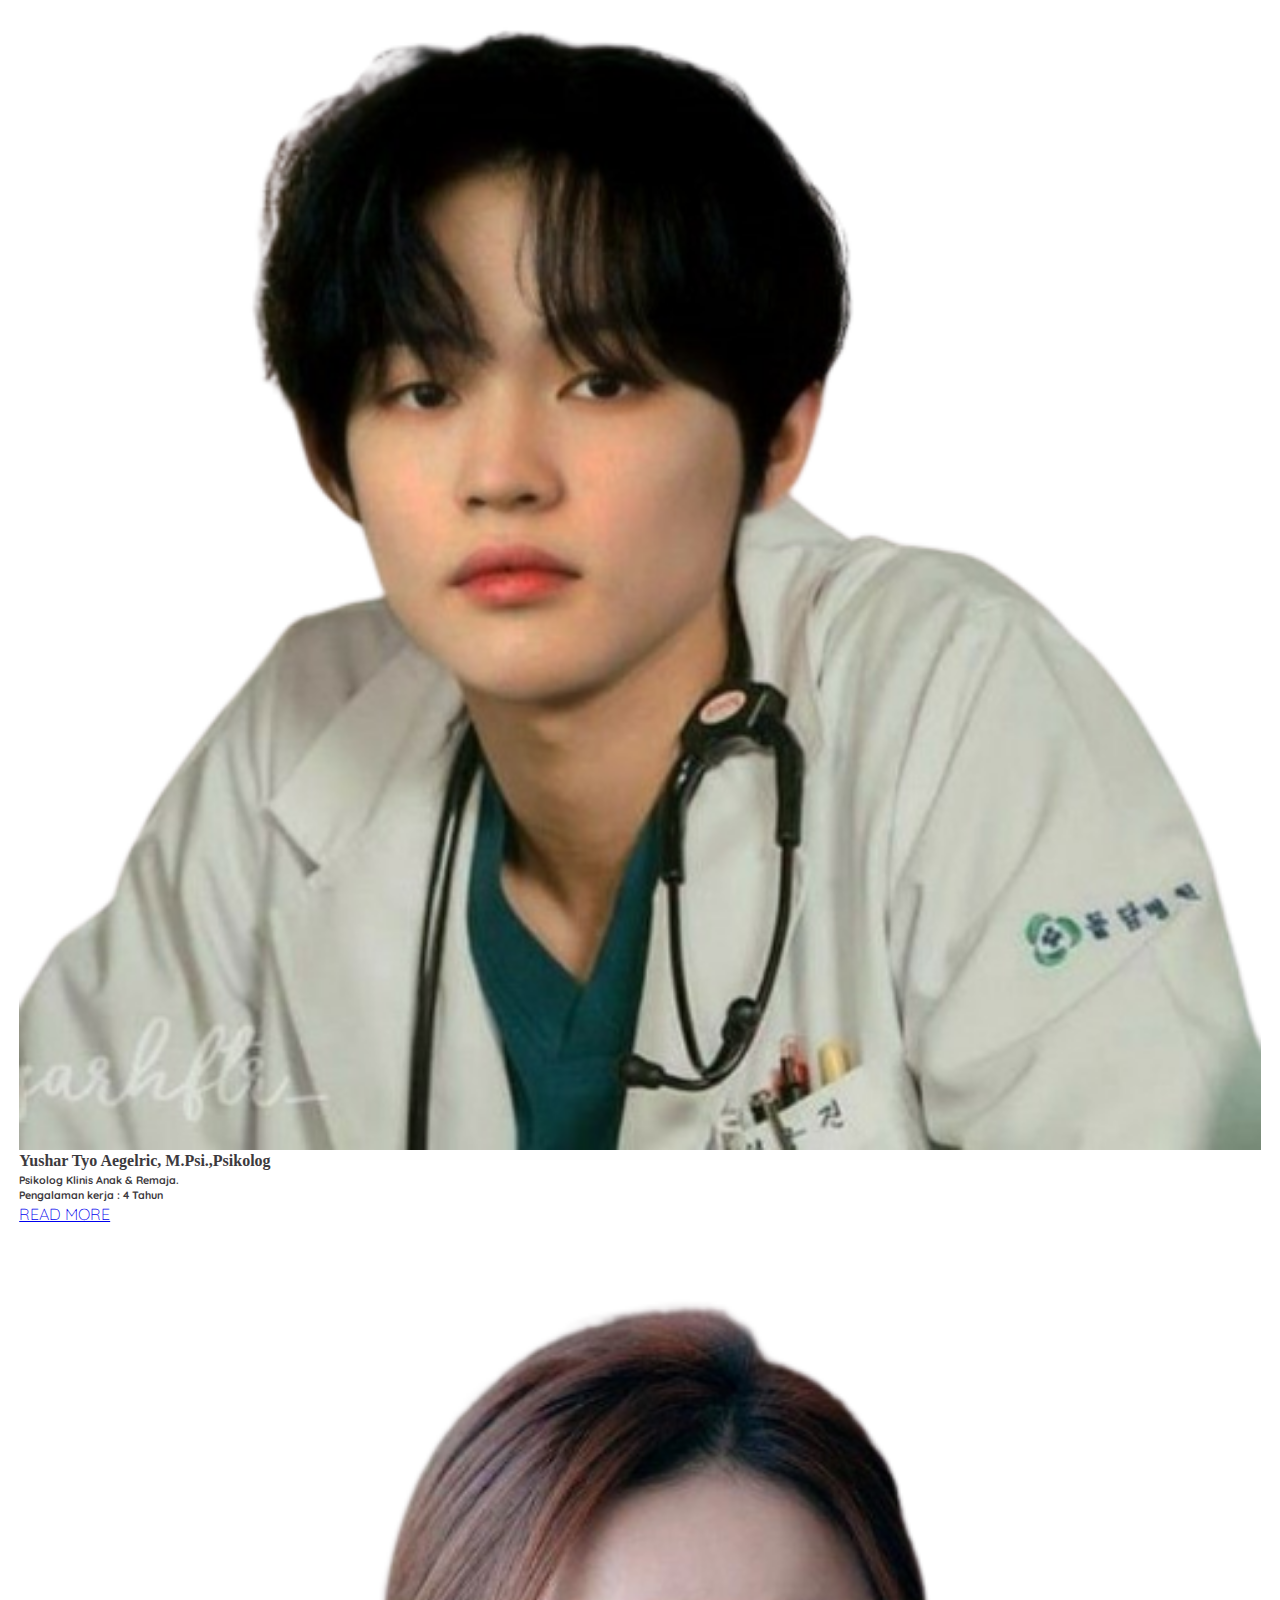
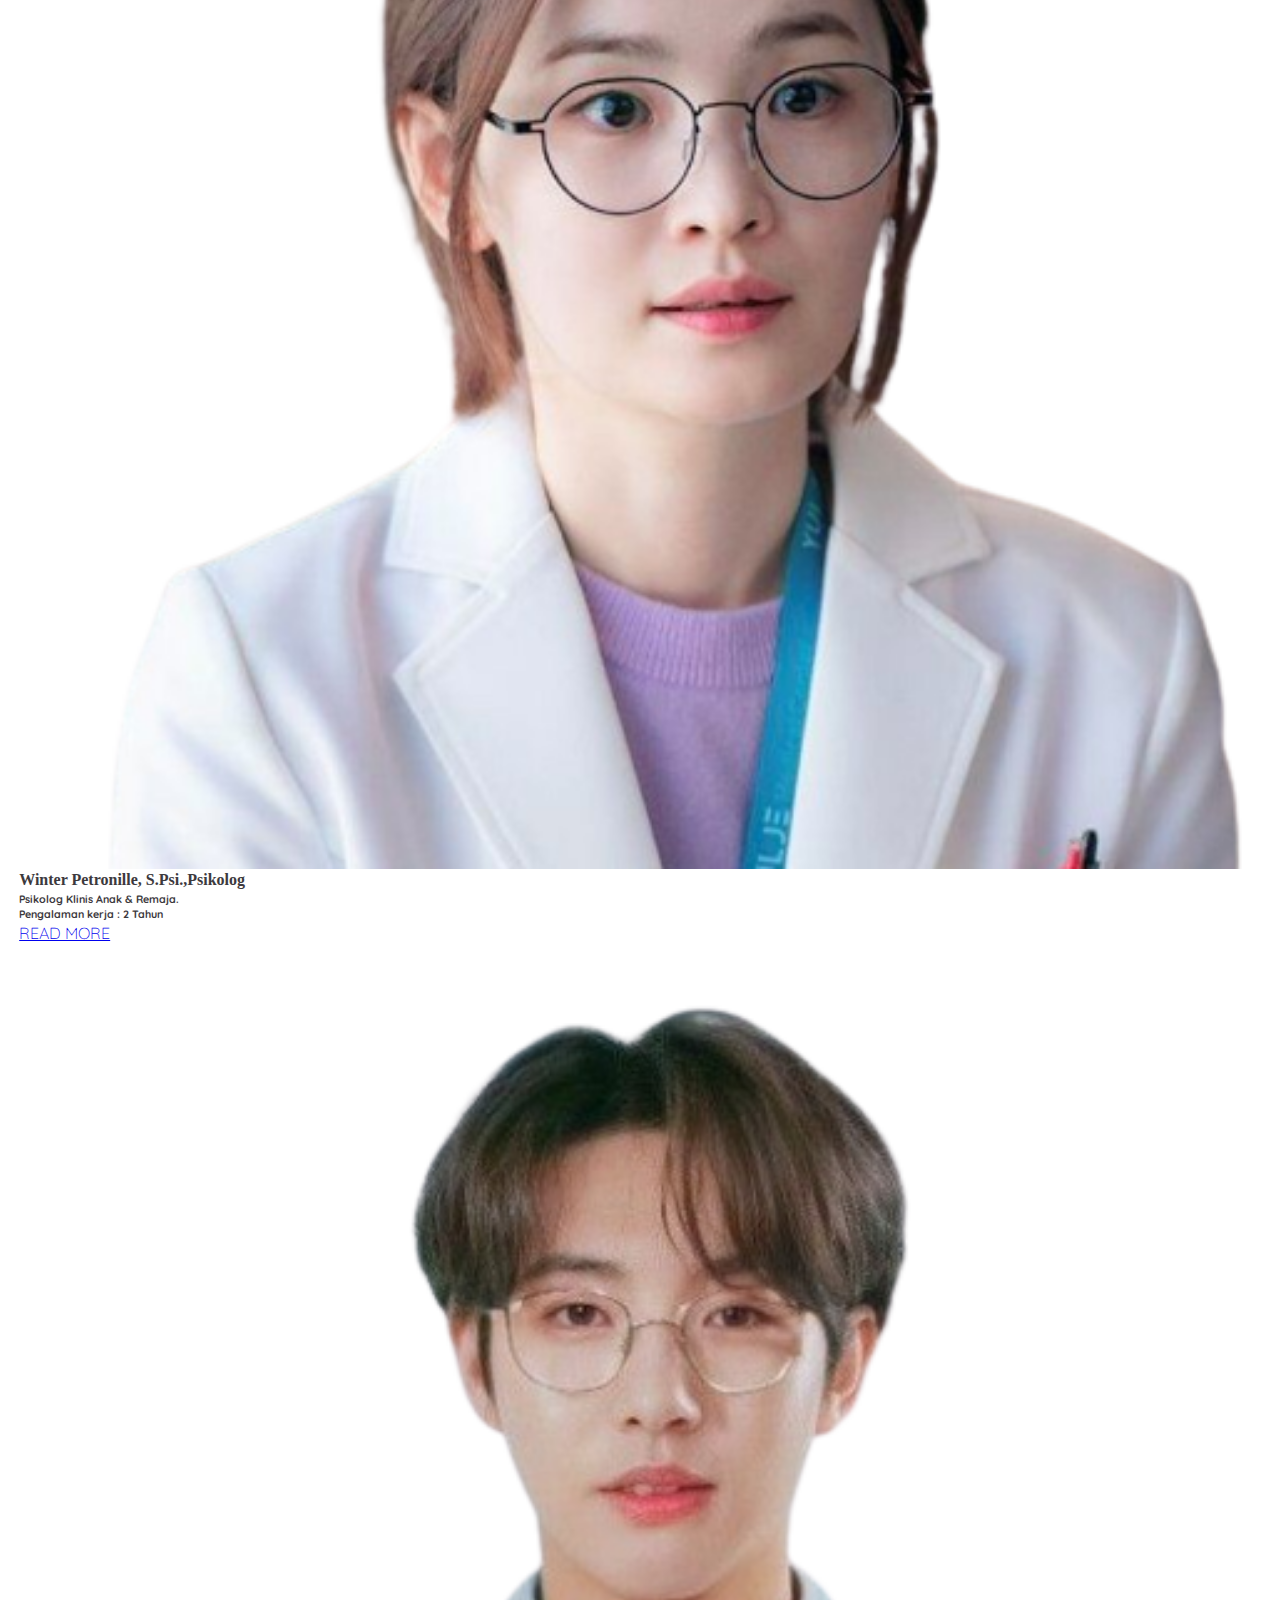
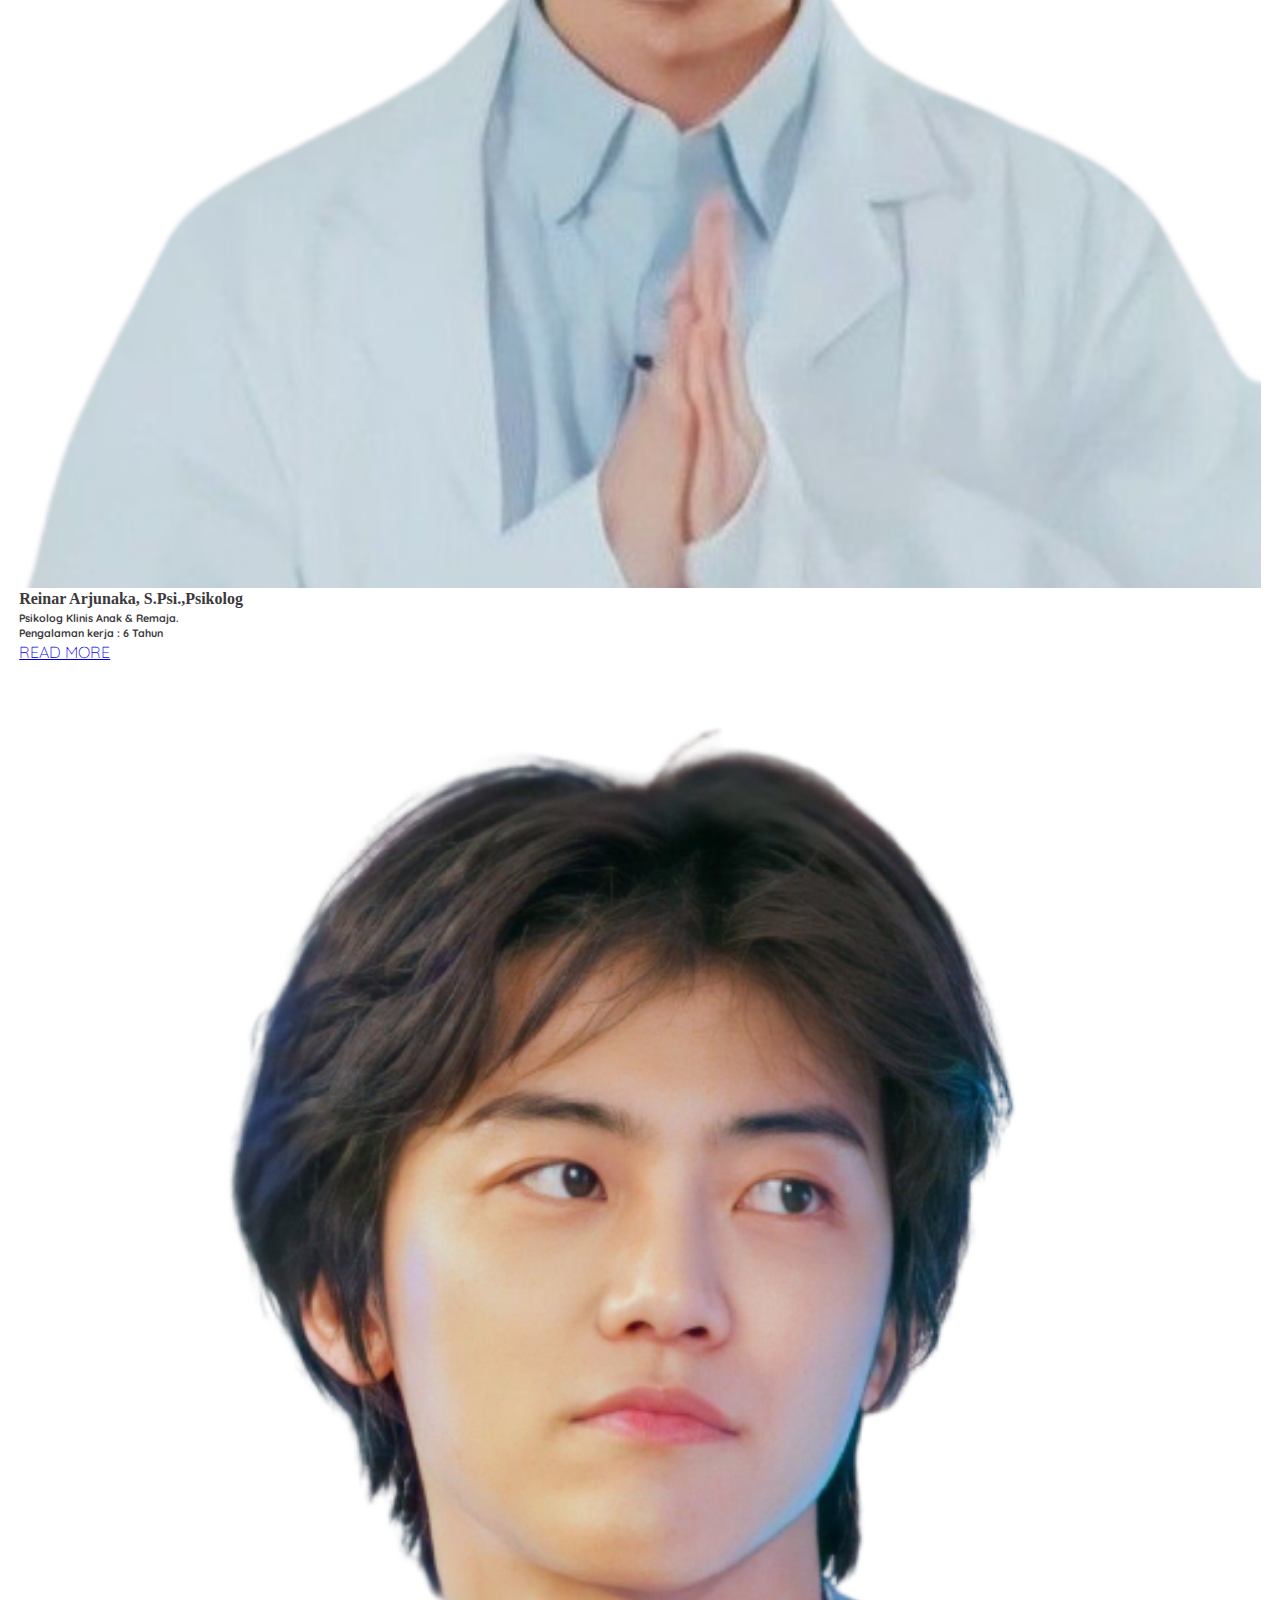
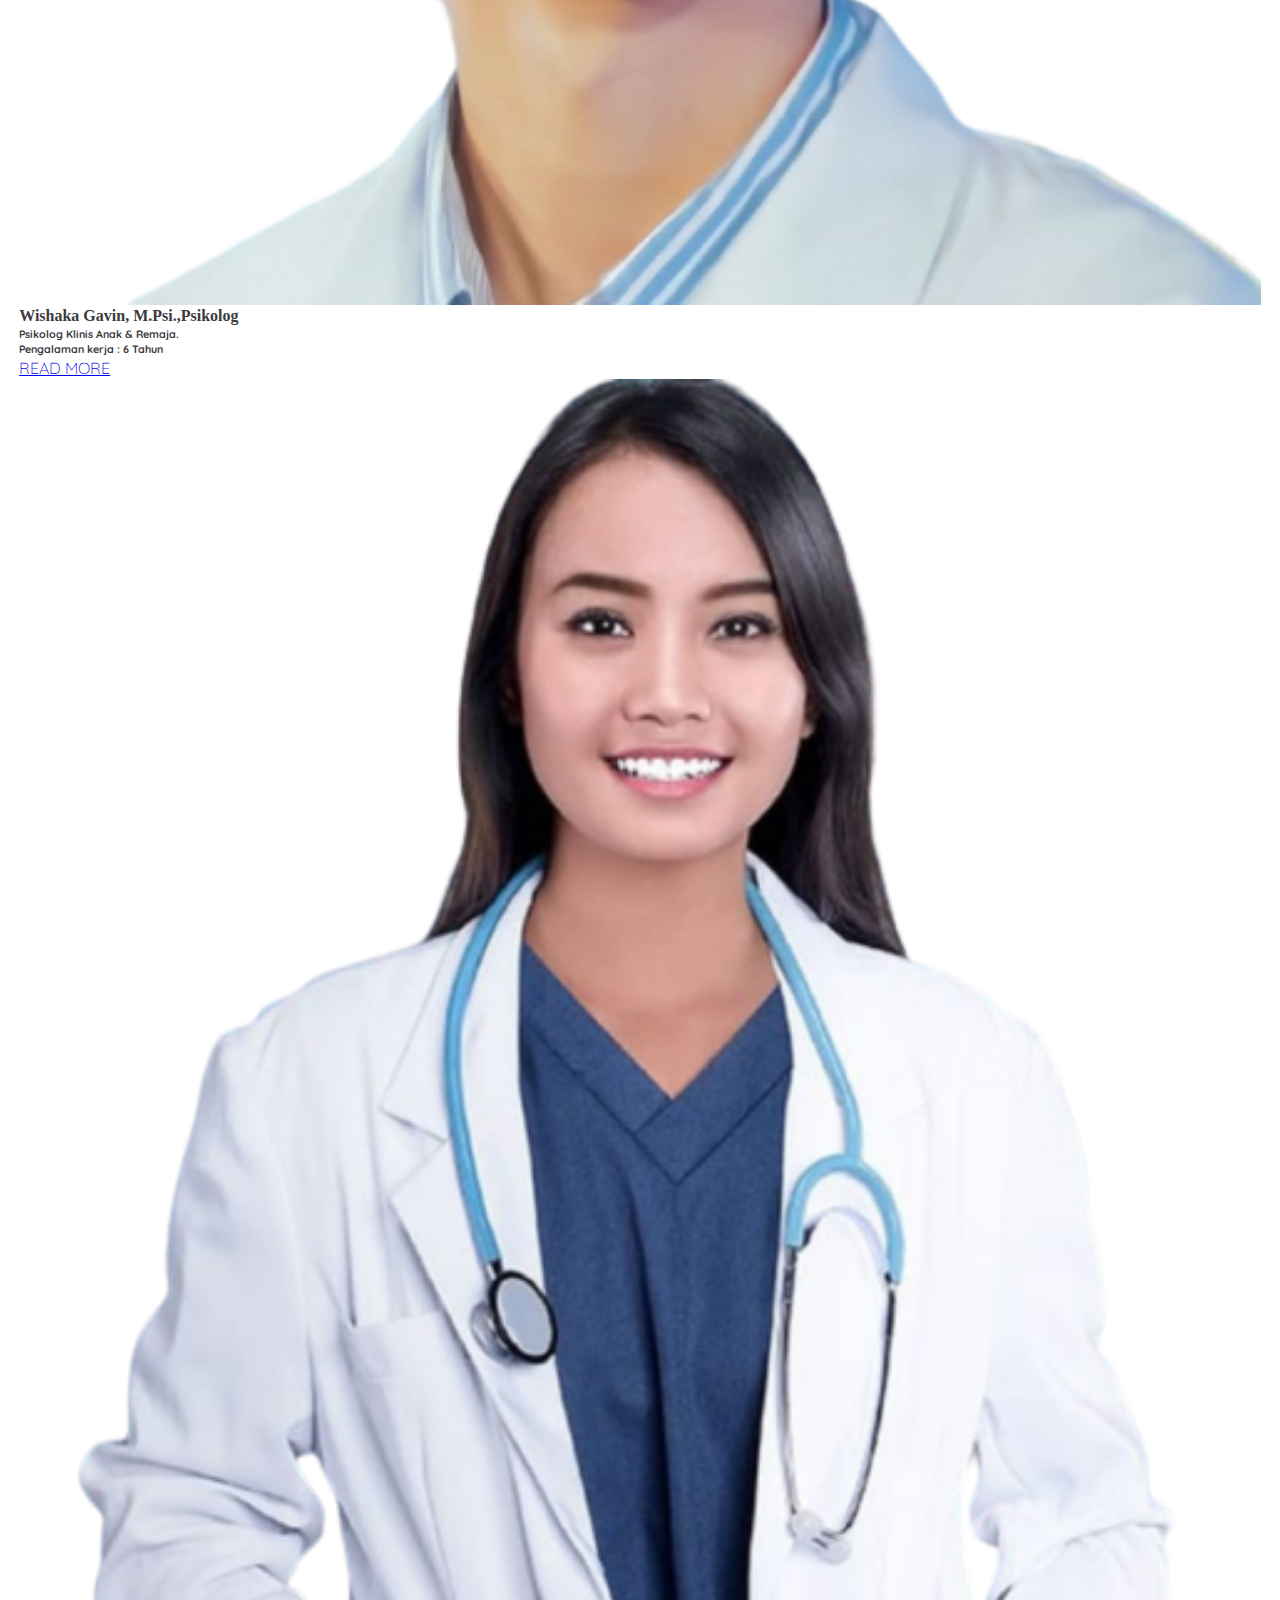
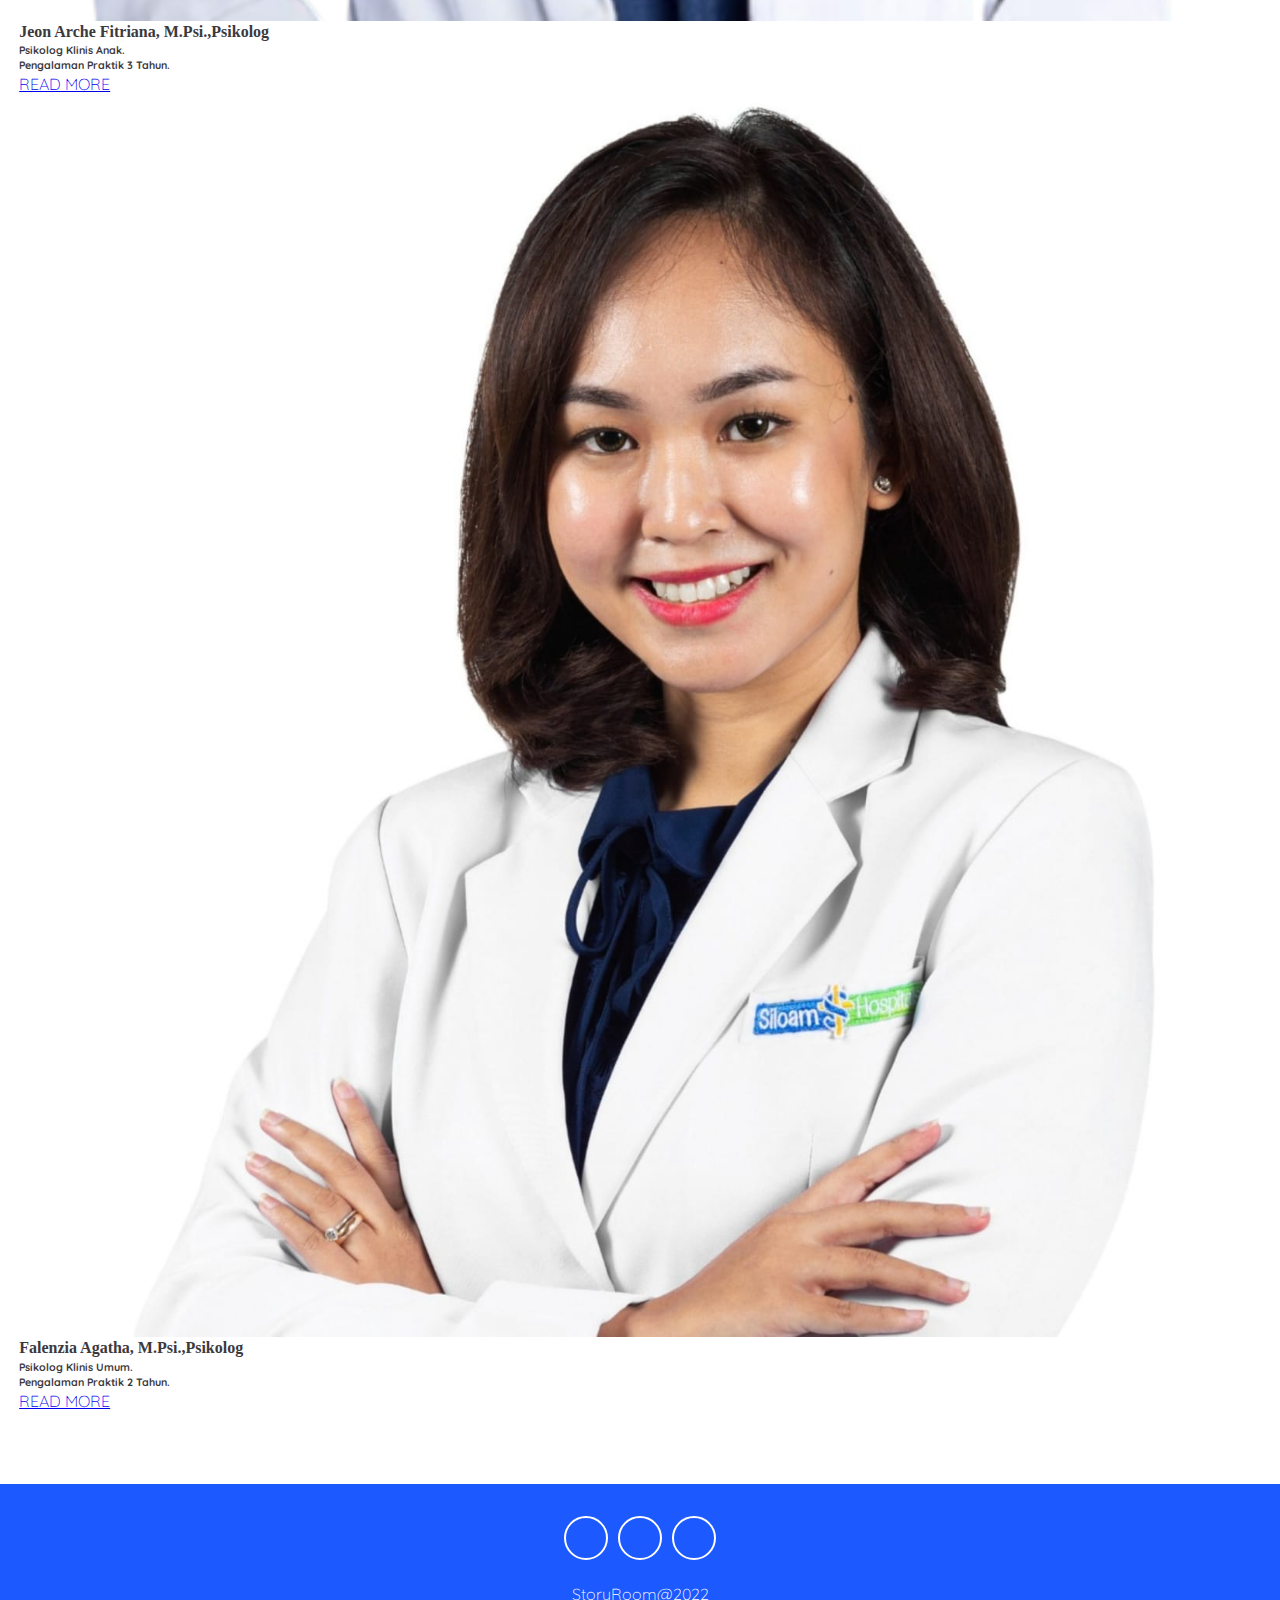
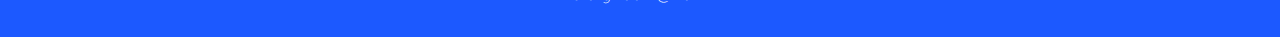
==== commit a4e8d973: "Merge pull request #10 from JohanaOktaviaRamadhani/dev/fiturConsultation" ====
--- a/consul/consul.html
+++ b/consul/consul.html
@@ -89,7 +89,7 @@
                   <span class="fa fa-star checked"></span>
                   <span class="fa fa-star checked"></span>
                 </ul>
-                <a href="#" class="btn btn-primary">LET'S READ</a>
+                <a href="#" class="btn btn-primary">READ MORE</a>
               </div>
             </div>
           </div>
@@ -110,7 +110,7 @@
                   <span class="fa fa-star checked"></span>
                   <span class="fa fa-star"></span>
                 </ul>
-                <a href="#" class="btn btn-primary">LET'S READ</a>
+                <a href="#" class="btn btn-primary">READ MORE</a>
               </div>
             </div>
           </div>
@@ -131,7 +131,7 @@
                   <span class="fa fa-star checked"></span>
                   <span class="fa fa-star checked"></span>
                 </ul>
-                <a href="#" class="btn btn-primary">LET'S READ</a>
+                <a href="#" class="btn btn-primary">READ MORE</a>
               </div>
             </div>
           </div>
@@ -152,7 +152,7 @@
                   <span class="fa fa-star checked"></span>
                   <span class="fa fa-star"></span>
                 </ul>
-                <a href="#" class="btn btn-primary">LET'S READ</a>
+                <a href="#" class="btn btn-primary">READ MORE</a>
               </div>
             </div>
           </div>
@@ -173,7 +173,7 @@
                   <span class="fa fa-star checked"></span>
                   <span class="fa fa-star checked"></span>
                 </ul>
-                <a href="#" class="btn btn-primary">LET'S READ</a>
+                <a href="#" class="btn btn-primary">READ MORE</a>
               </div>
             </div>
           </div>
@@ -194,7 +194,7 @@
                   <span class="fa fa-star checked"></span>
                   <span class="fa fa-star"></span>
                 </ul>
-                <a href="#" class="btn btn-primary">LET'S READ</a>
+                <a href="#" class="btn btn-primary">READ MORE</a>
               </div>
             </div>
           </div>
@@ -215,7 +215,7 @@
                      <span class="fa fa-star checked"></span>
                      <span class="fa fa-star"></span>
                     </ul>
-                    <a href="#" class="btn btn-primary">LET'S READ</a>
+                    <a href="#" class="btn btn-primary">READ MORE</a>
                   </div>
             </div>
           </div>
@@ -236,7 +236,7 @@
                      <span class="fa fa-star checked"></span>
                      <span class="fa fa-star"></span>
                   </ul>
-                  <a href="#" class="btn btn-primary">LET'S READ</a>
+                  <a href="#" class="btn btn-primary">READ MORE</a>
                 </div>
               </div>
             </div>
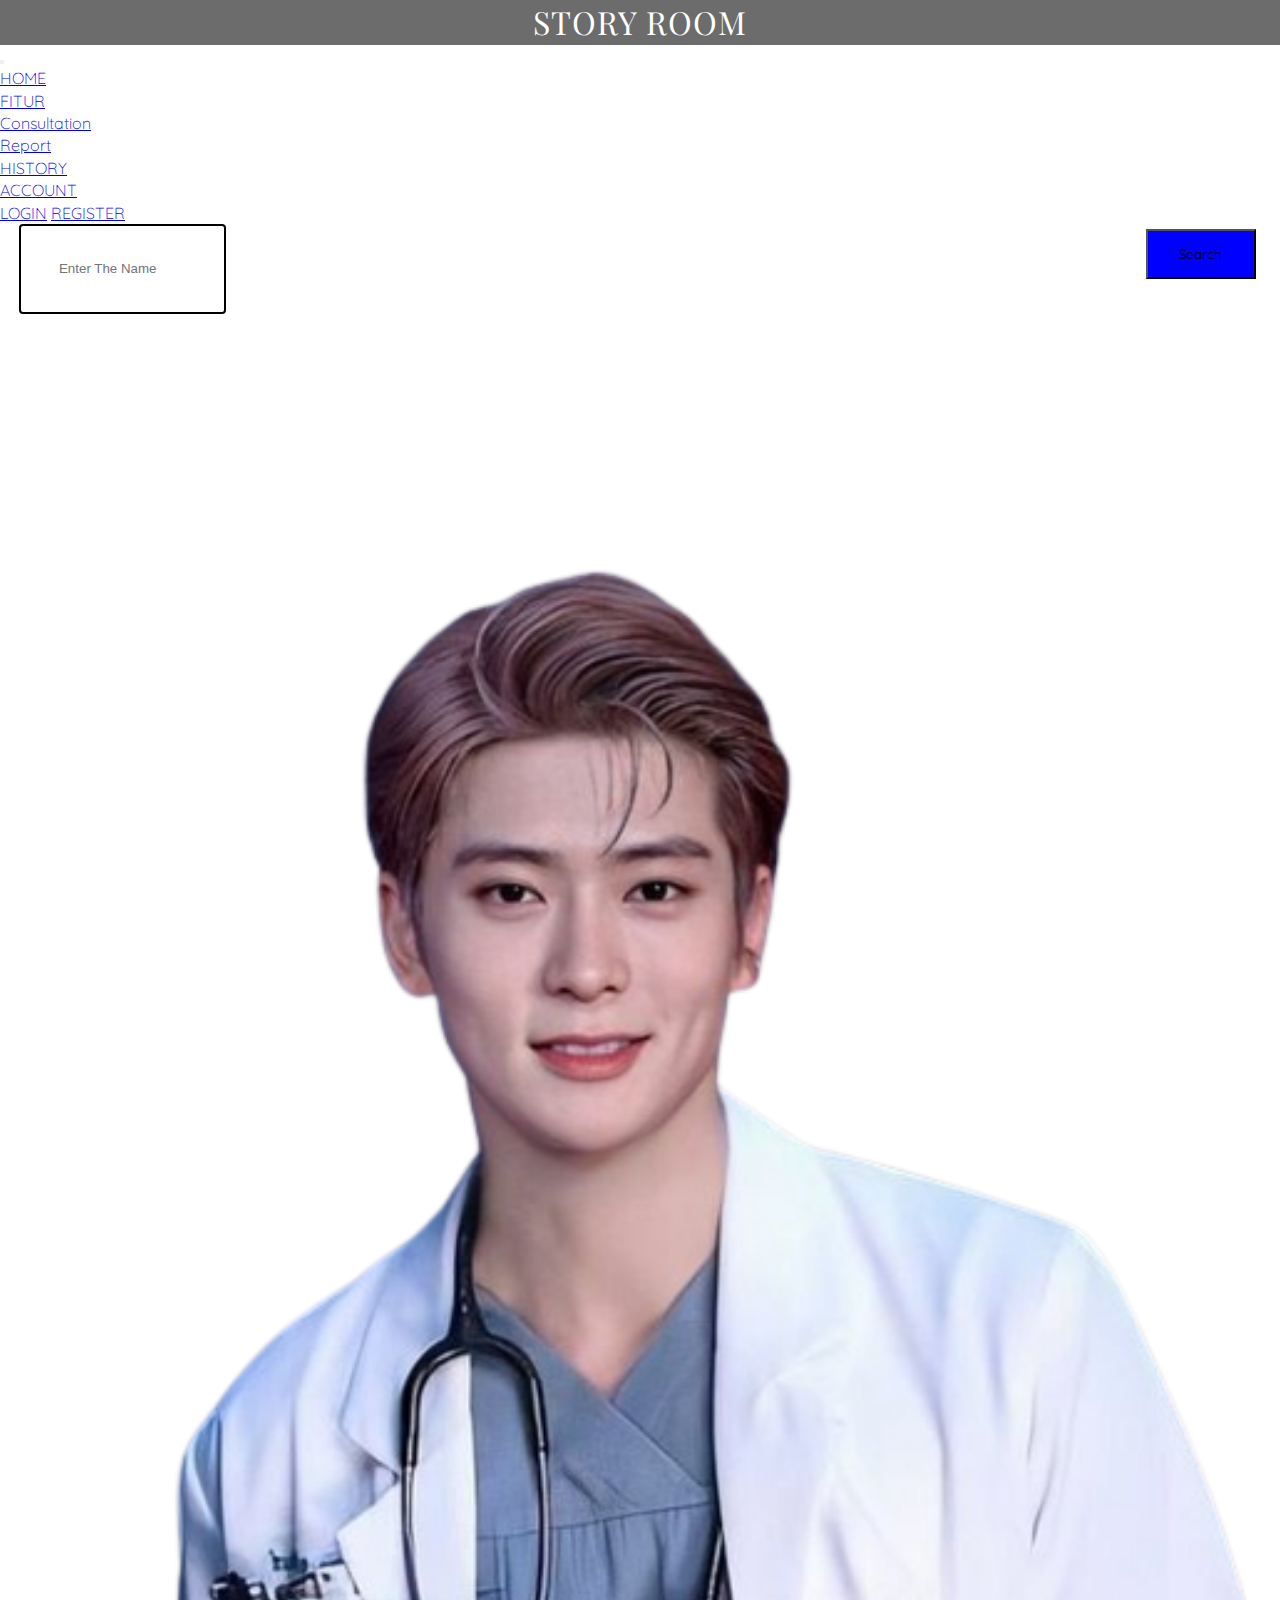
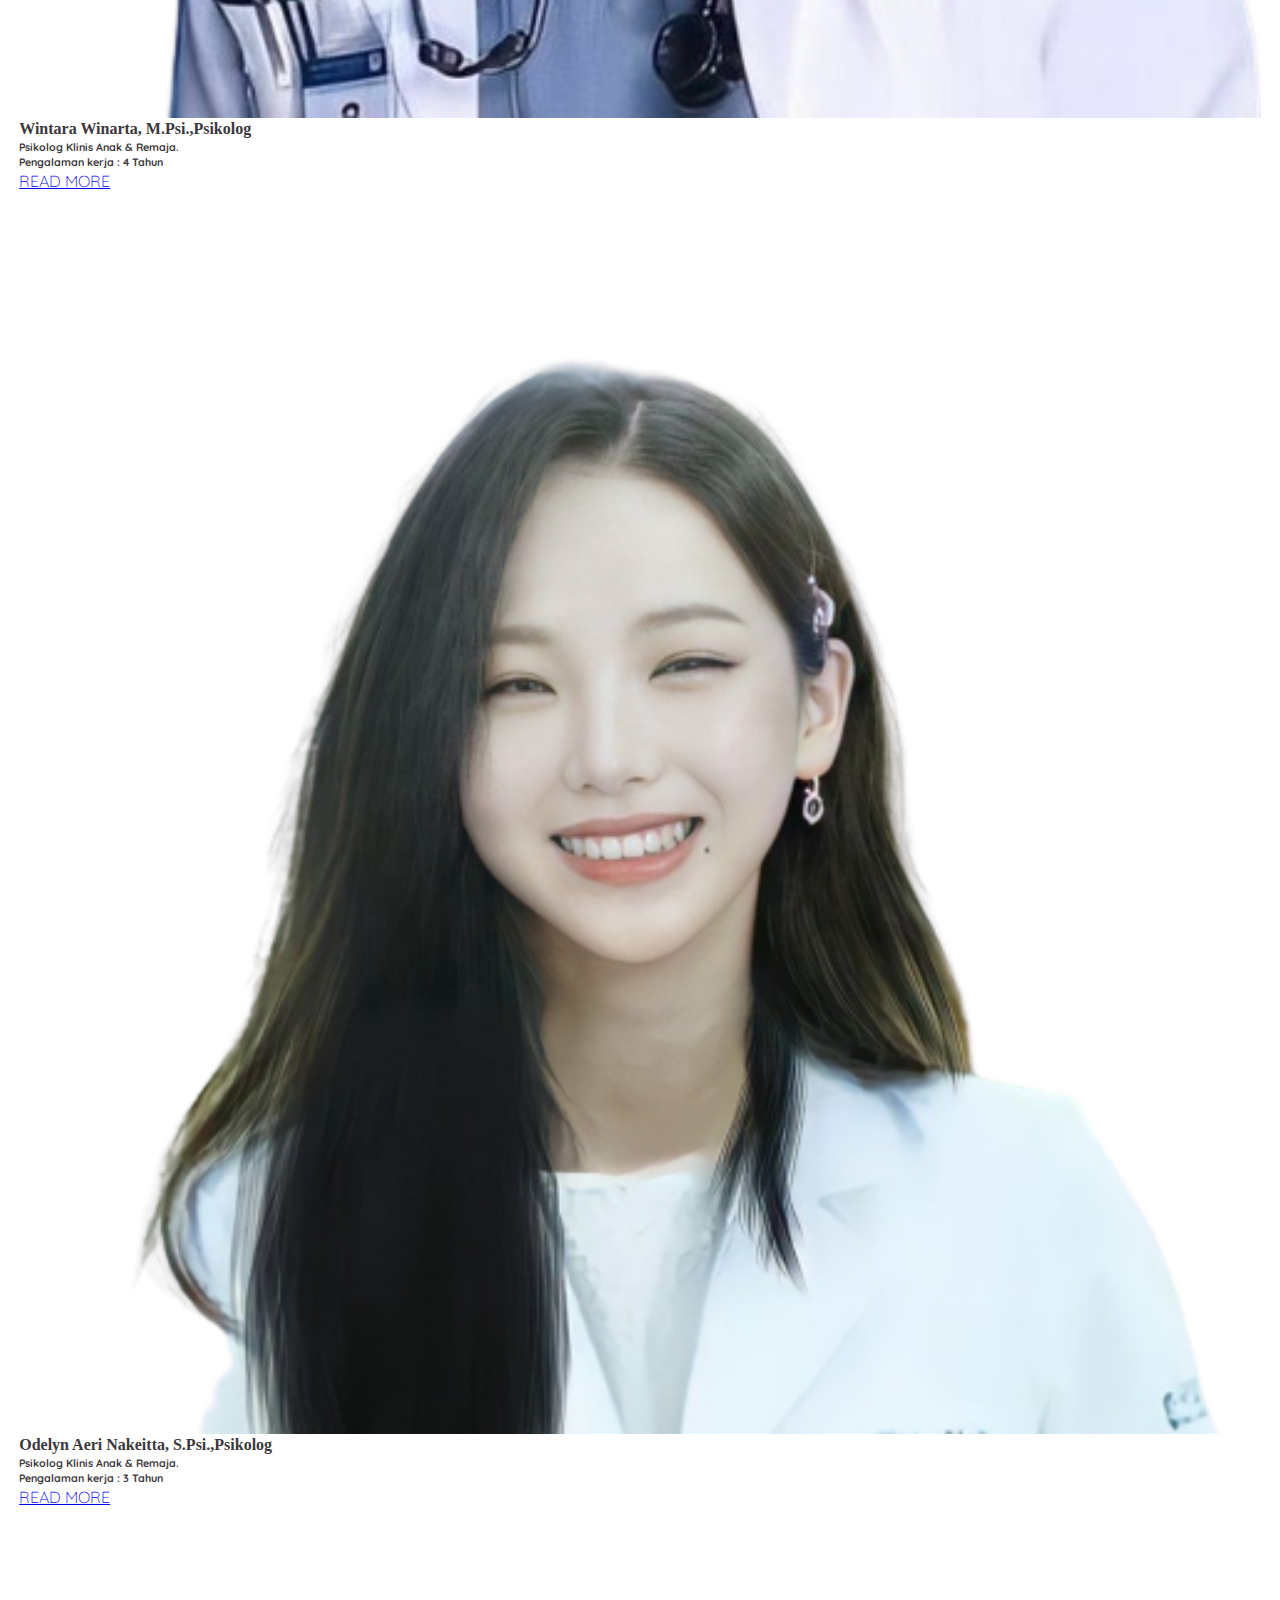
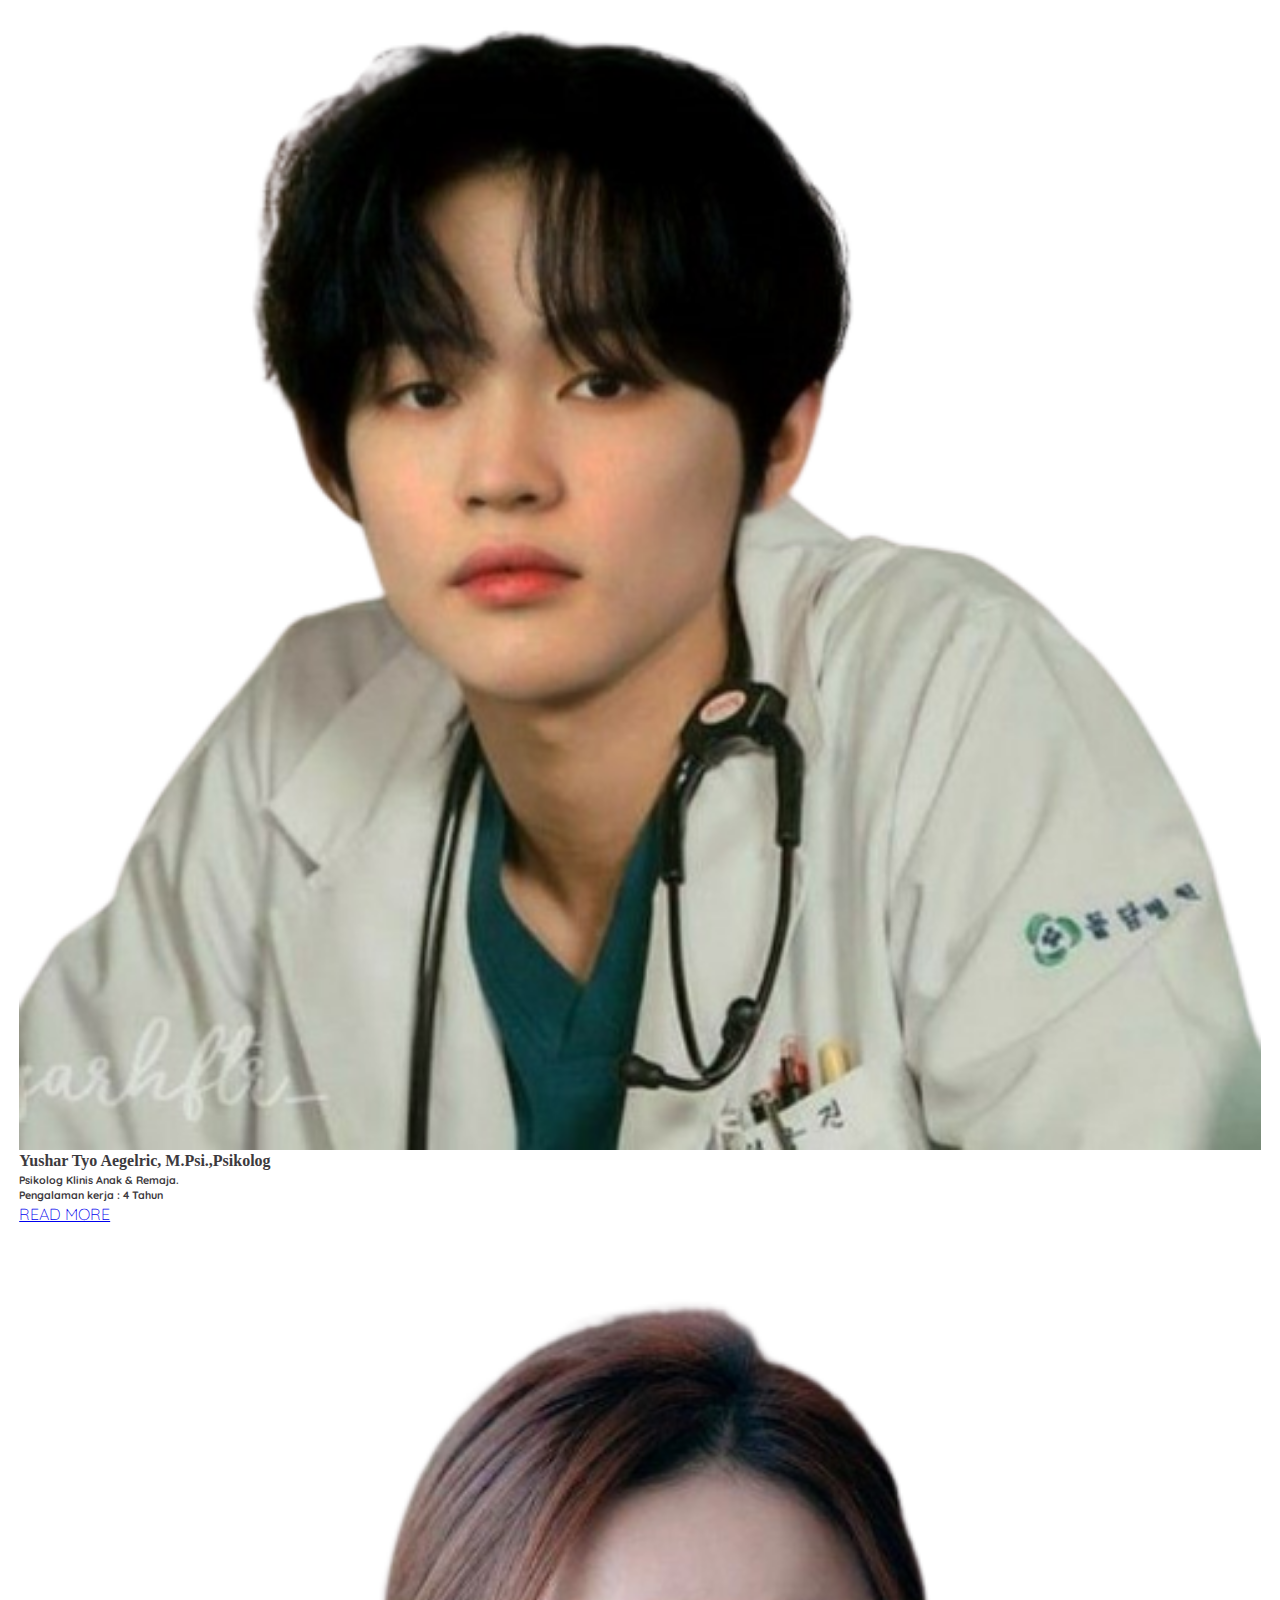
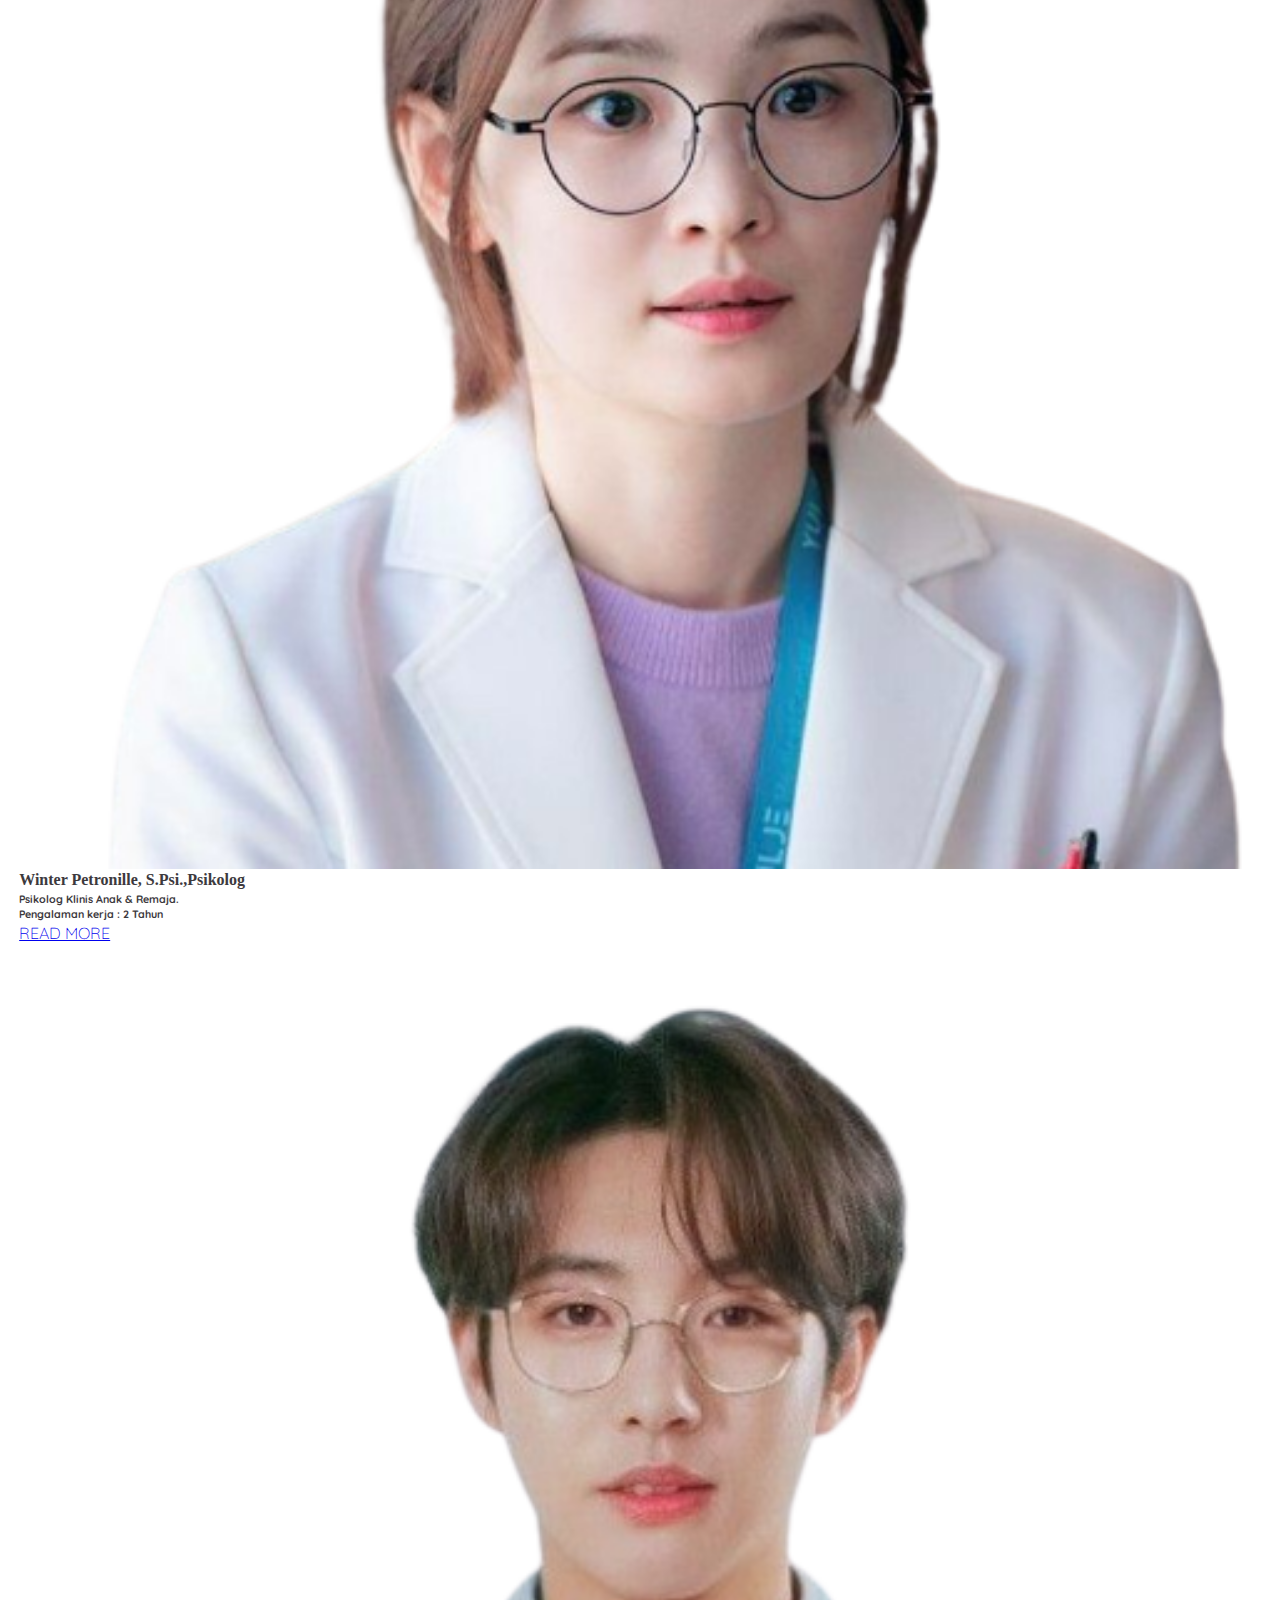
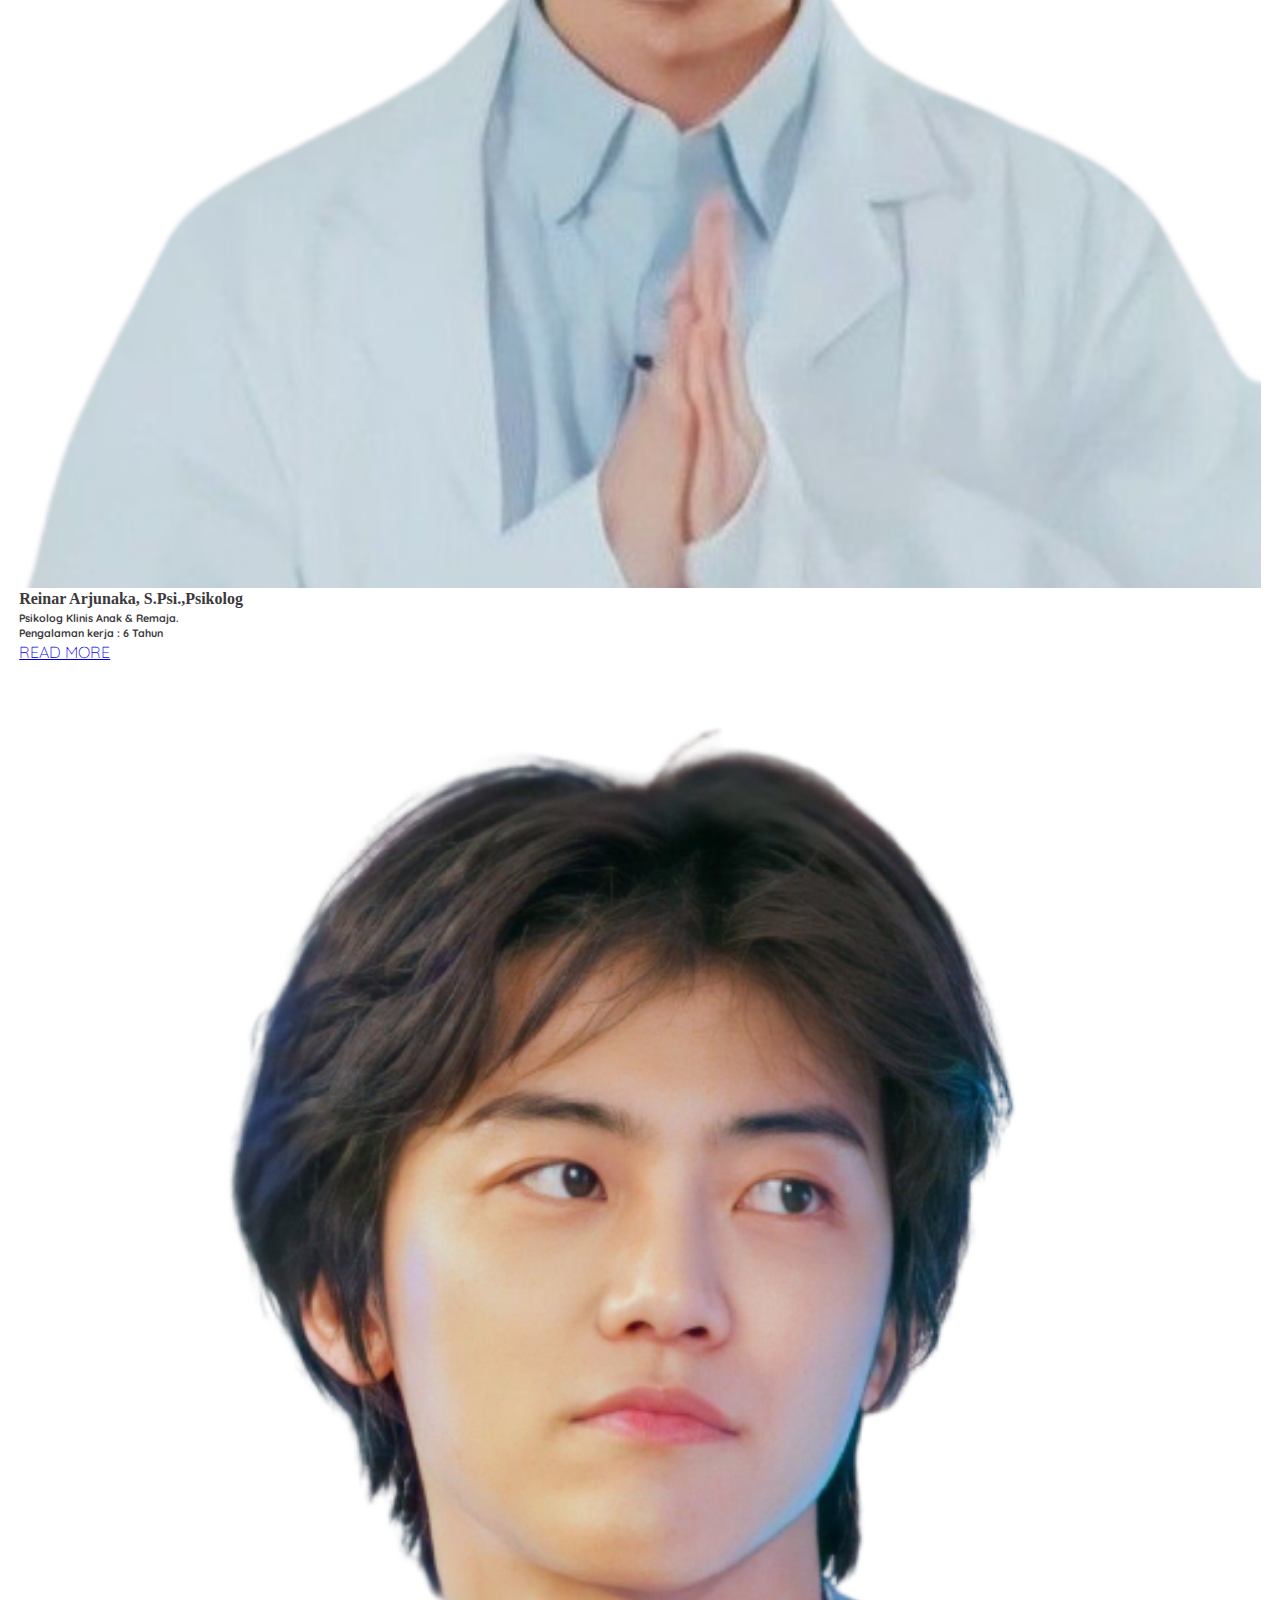
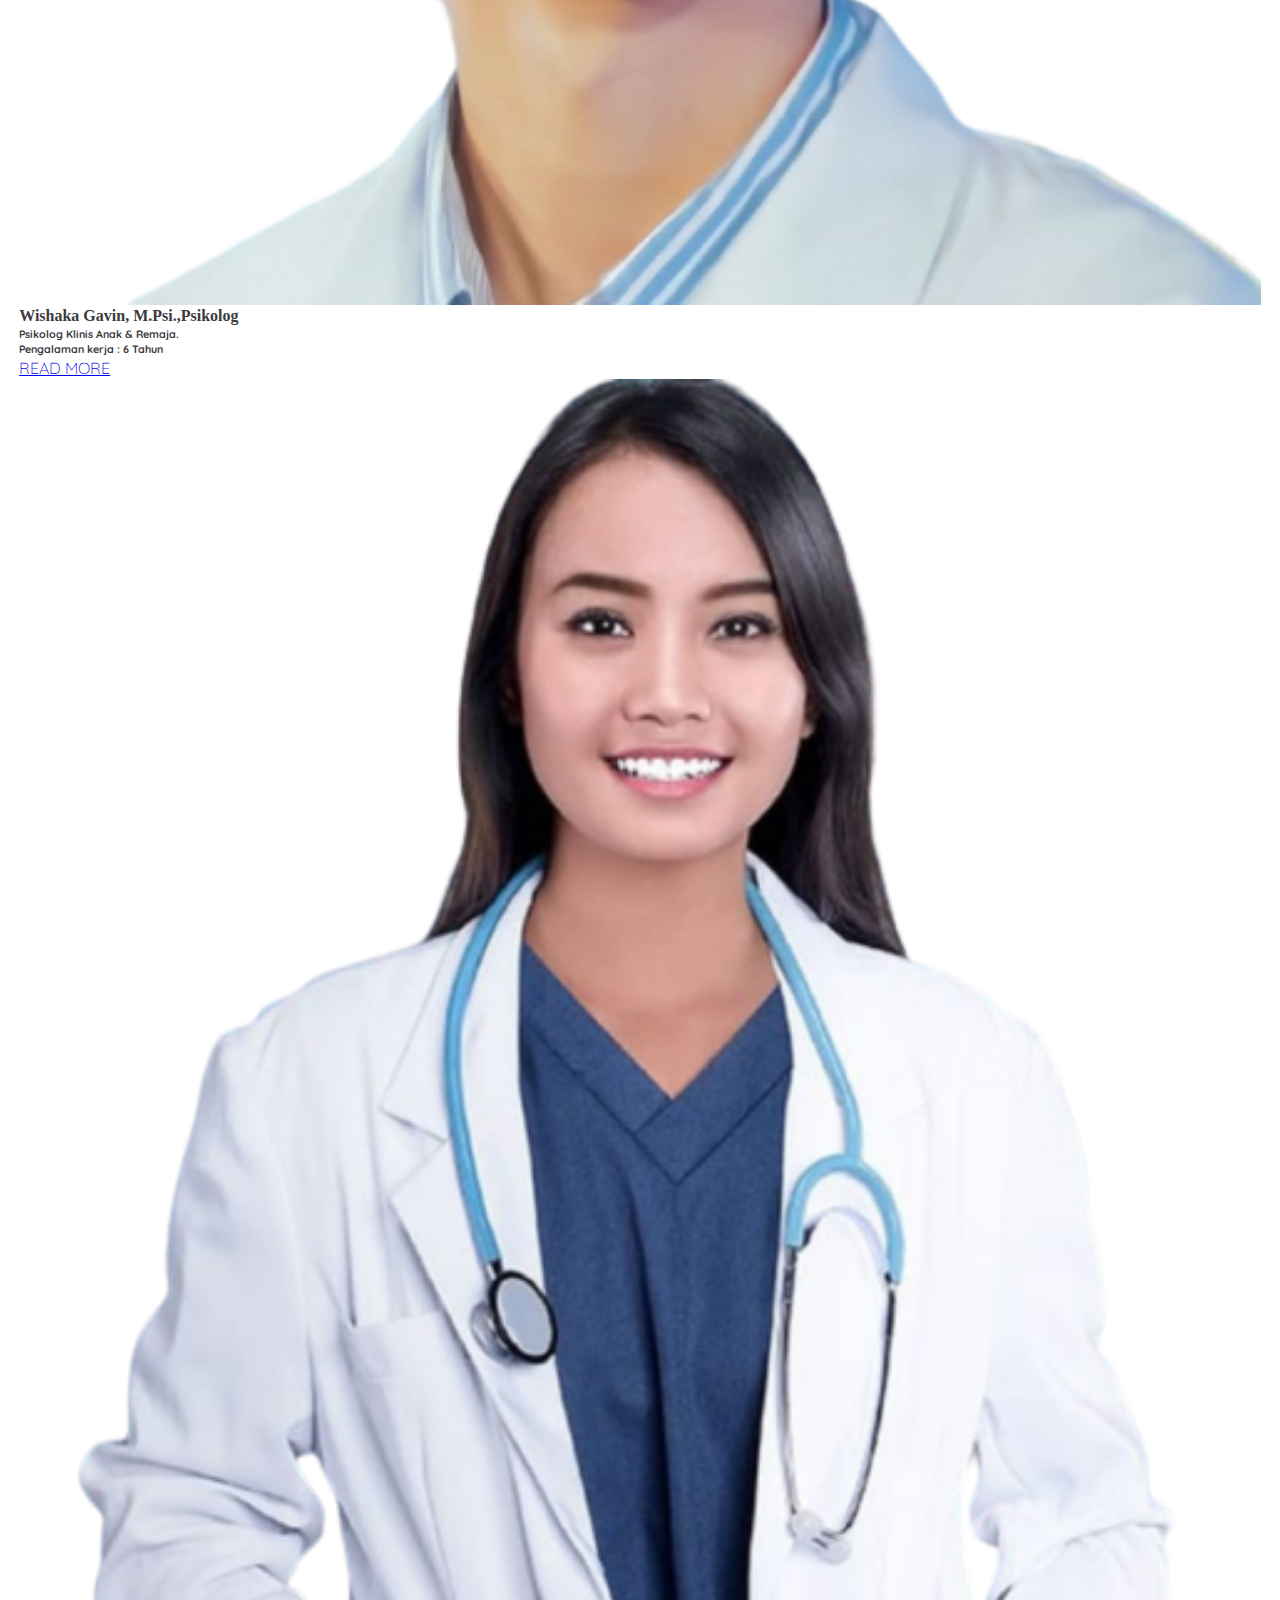
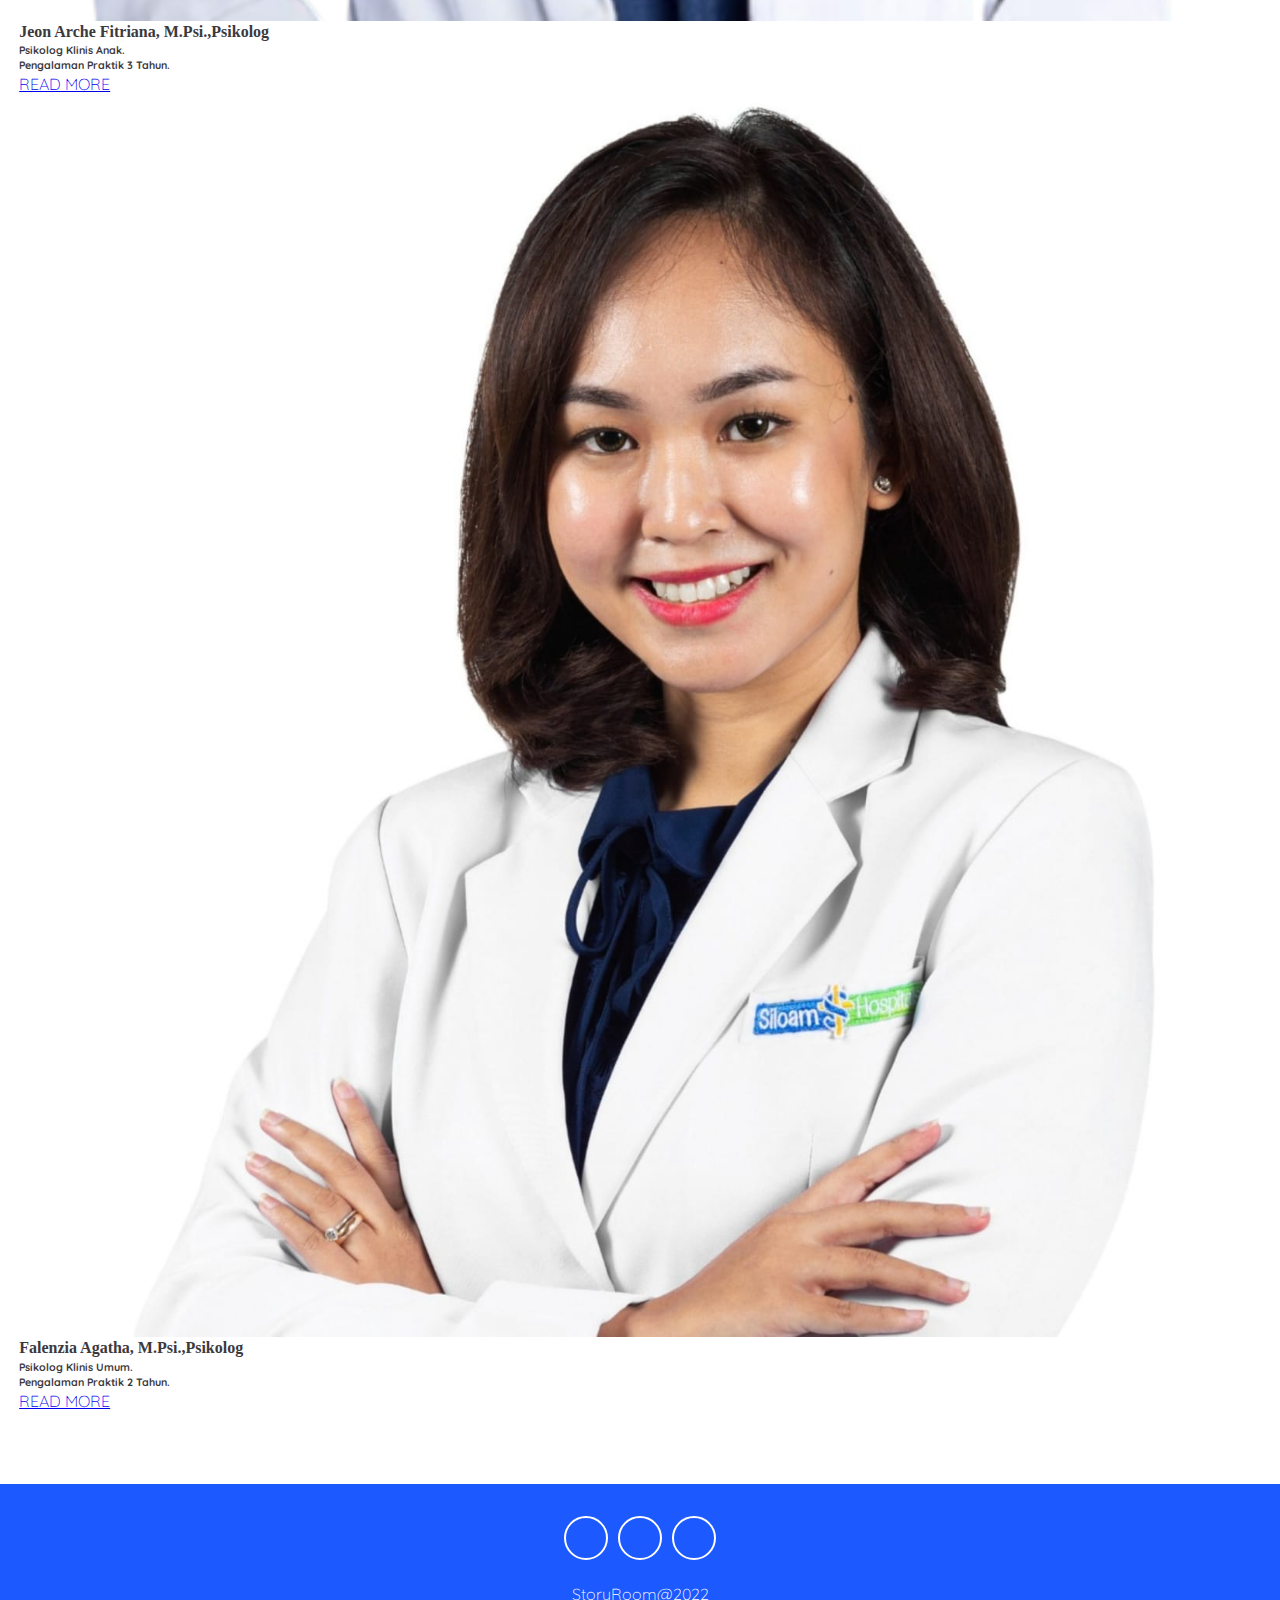
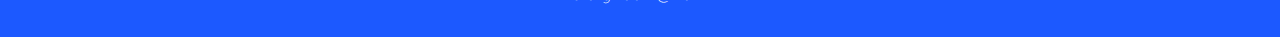
==== commit 1d78c511: "upload detail consul" ====
--- a/consul/consul.html
+++ b/consul/consul.html
@@ -32,8 +32,8 @@
               <li class="nav-item dropdown">
                 <a class="nav-link dropdown-toggle" href="#" role="button" data-bs-toggle="dropdown" aria-expanded="false"> FITUR </a>
                 <ul class="dropdown-menu">
-                  <li><a class="dropdown-item" href="consul.html">Consultation</a></li>
-                  <li><a class="dropdown-item" href="#">Report</a></li>
+                  <li><a class="dropdown-item" href="/consul/consul.html">Consultation</a></li>
+                  <li><a class="dropdown-item" href="/report/report.html">Report</a></li>
                 </ul>
               </li>
               <li class="nav-item">
@@ -89,7 +89,7 @@
                   <span class="fa fa-star checked"></span>
                   <span class="fa fa-star checked"></span>
                 </ul>
-                <a href="#" class="btn btn-primary">READ MORE</a>
+                <a href="/consul/psikolog4.html" class="btn btn-primary">READ MORE</a>
               </div>
             </div>
           </div>
@@ -252,7 +252,7 @@
           <section>
             <div class="social-links">
               <a href="https://www.facebook.com/"><i class="fab fa-facebook-f"></i></a>
-              <a href="https://www.whatsapp.com/"><i class="fab fa-whatsapp"></i></a>
+              <a href="https://wa.me/message/ZYRDHVLO43SJA1"><i class="fab fa-whatsapp"></i></a>
               <a href="https://www.instagram.com/storyroom.id/"><i class="fab fa-instagram"></i></a>
             </div>
             <span>StoryRoom@2022</span>
--- a/consul/consul.css
+++ b/consul/consul.css
@@ -146,4 +146,62 @@
     display: block;
     font-family: var(--Playfair);
     letter-spacing: 2px;
-  }+  }
+
+  /* Psikolog 4 html */
+  .psikolog {
+    background: rgb(255, 255, 255);
+    padding: 4.5rem 0;
+    text-align: left;
+    margin: auto;
+  }
+  .psikolog h4 {
+    font-family: var(--Playfair);
+  }
+
+  .psikolog h5 {
+    font-family: var(--Playfair);
+    font-size: medium;
+    color: rgb(0, 0, 0);
+  }
+
+  .psikolog p {
+    text-align: justify;
+    color: black;
+    font-family: var(--Roboto);
+    font-size: medium;
+  }
+
+  .checked {
+    color: orange;
+  }
+
+  /*dropdowns*/
+  .btn-group {
+    font-family: var(--Roboto);
+    width: 17pc;
+  }
+
+  .input-group {
+    font-family: var(--Roboto);
+    width: 17pc;
+  }
+
+    /* metode pembayaran */
+    .pemesanan {
+      background: rgb(255, 255, 255);
+      padding: 4.5rem 0;
+    }
+  
+    .form-label {
+      font-family: var(--Roboto);
+      font-size: 1rem;
+      color: black;
+    }
+  
+    .form-control {
+      font-family: var(--Roboto);
+      color: black;
+      padding: 0.8rem;
+    }
+  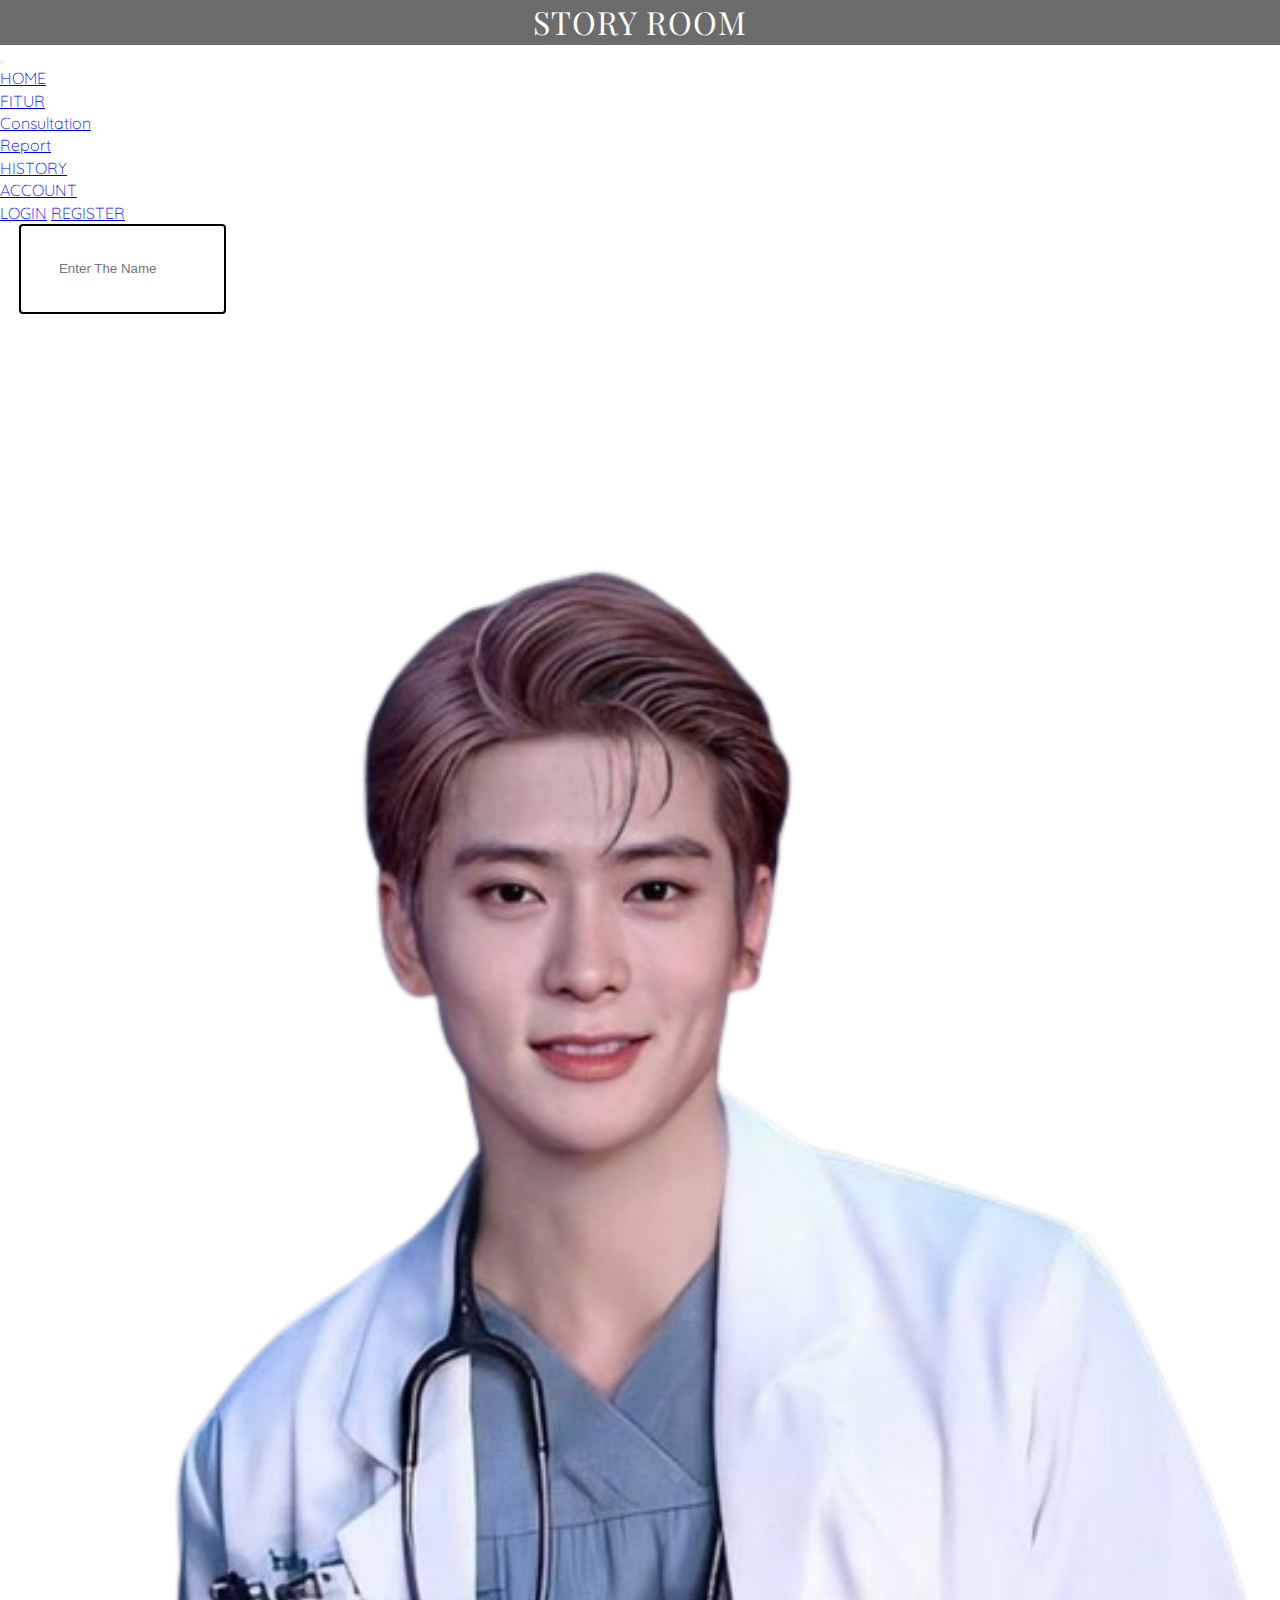
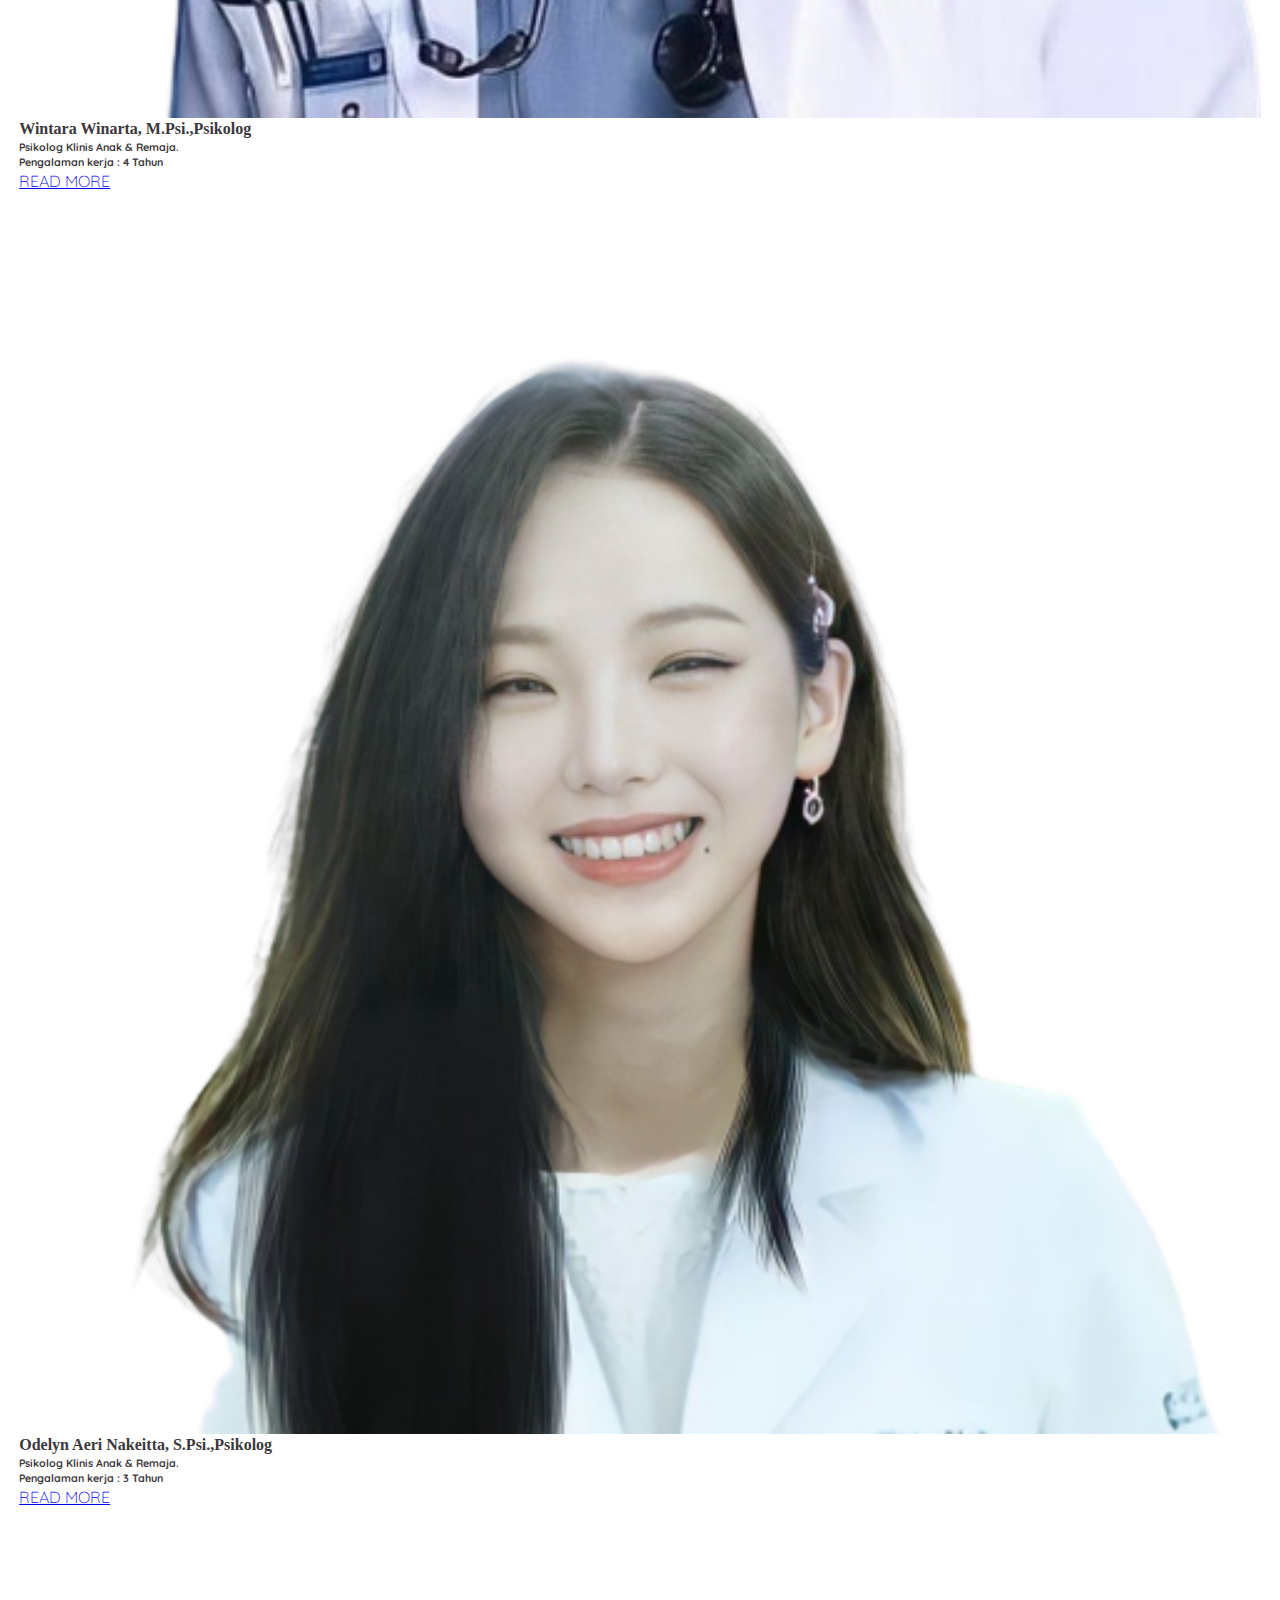
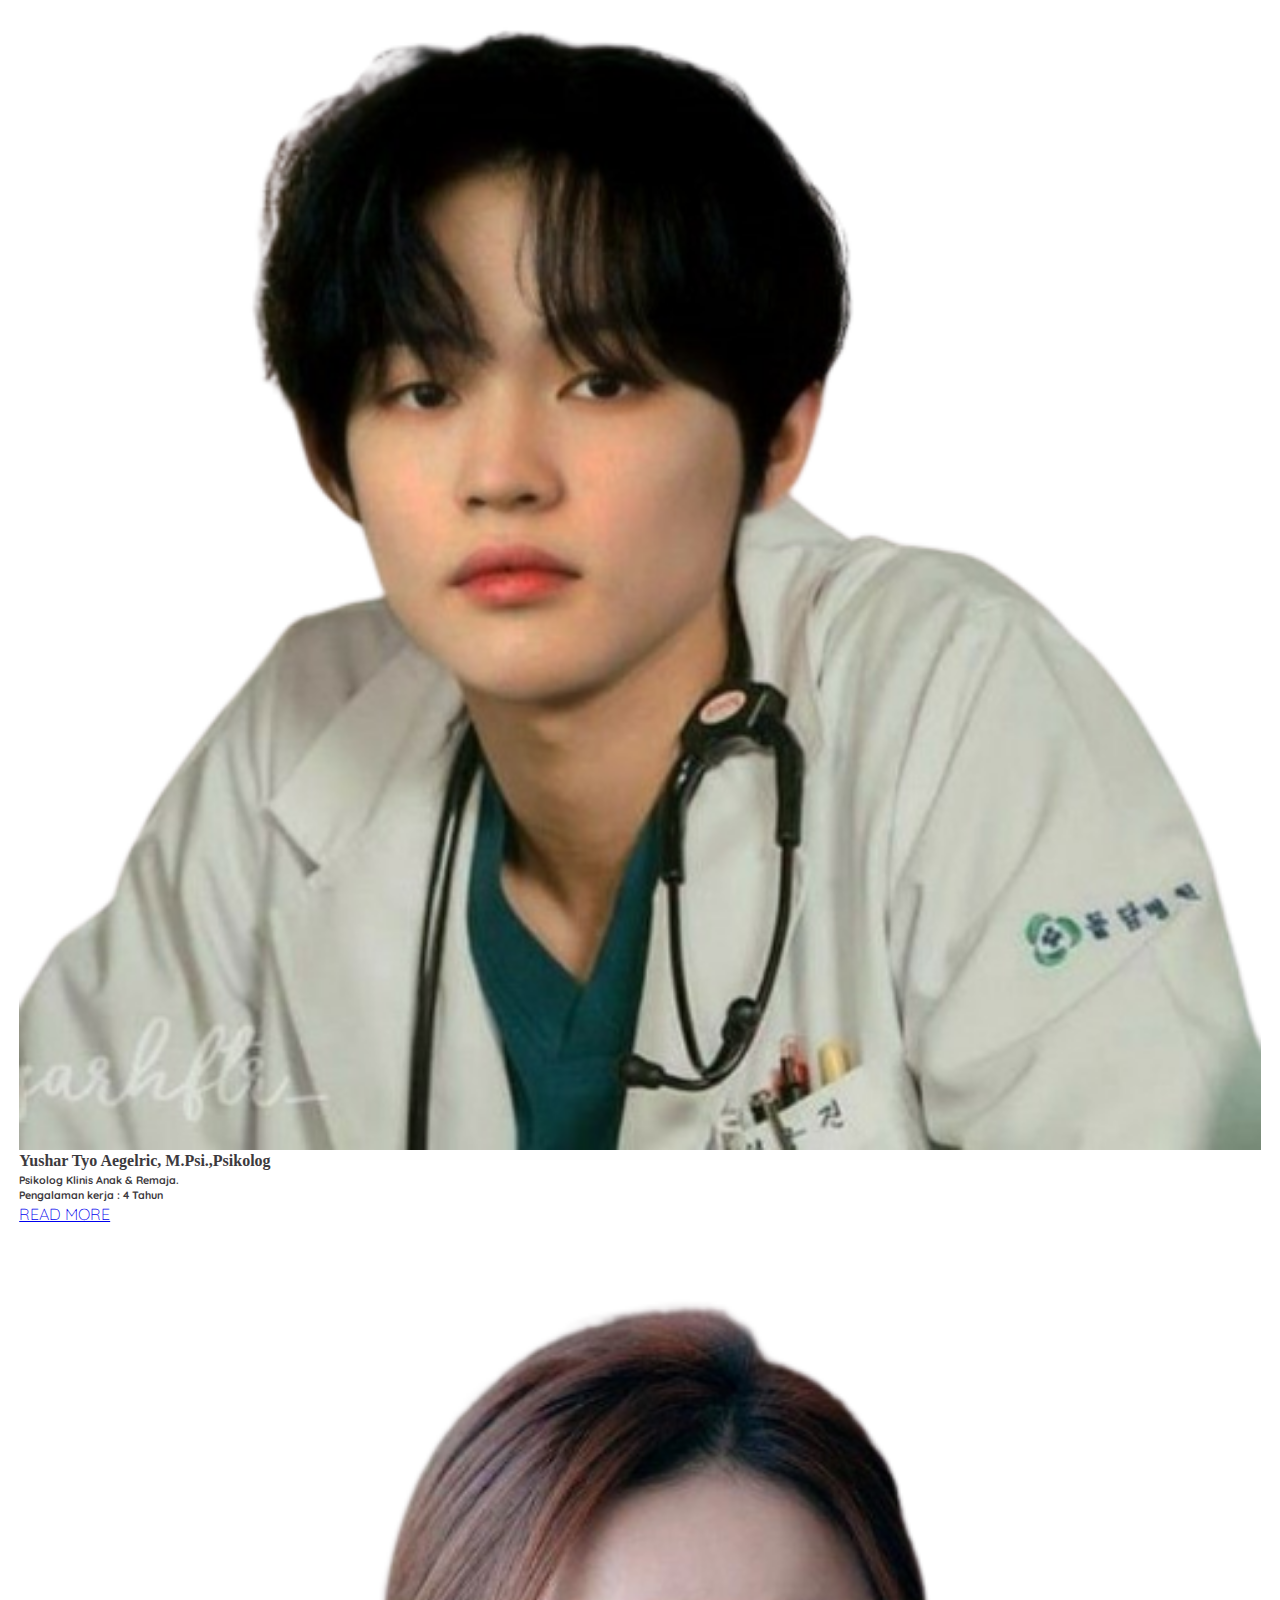
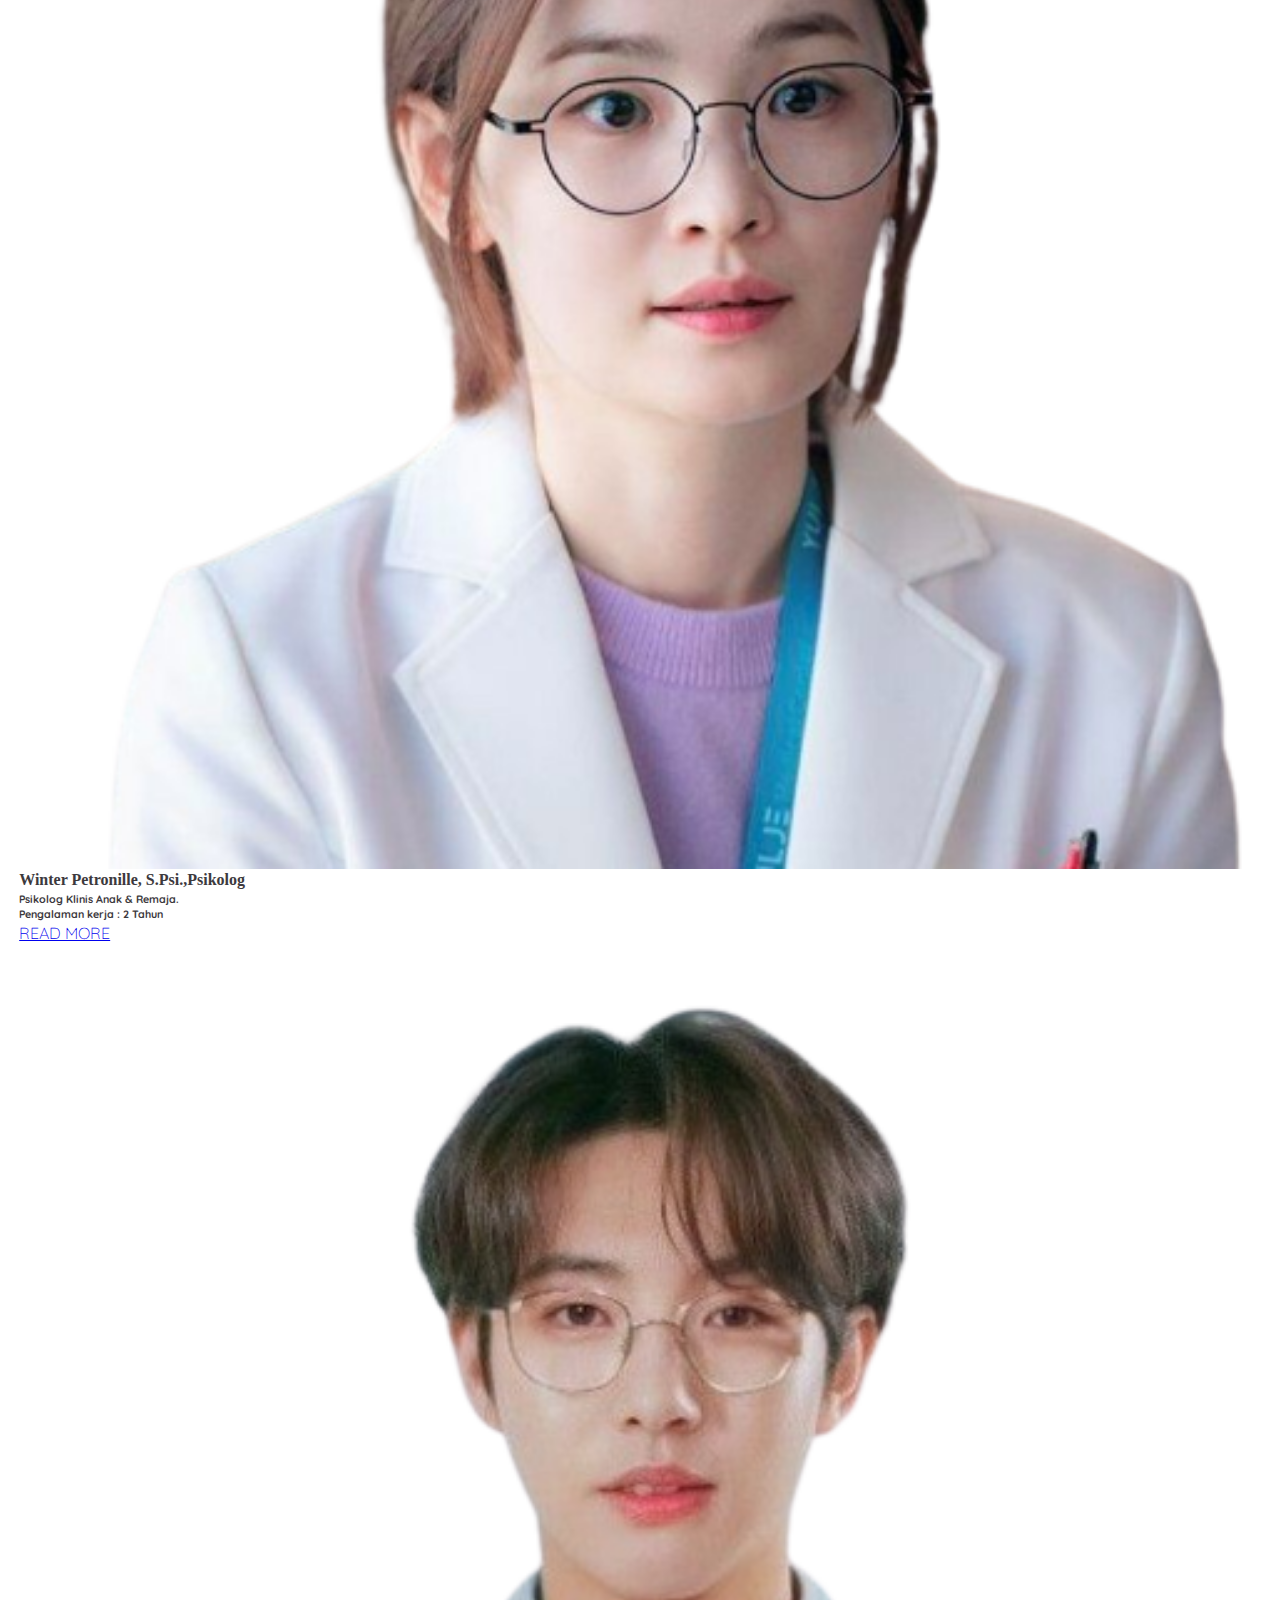
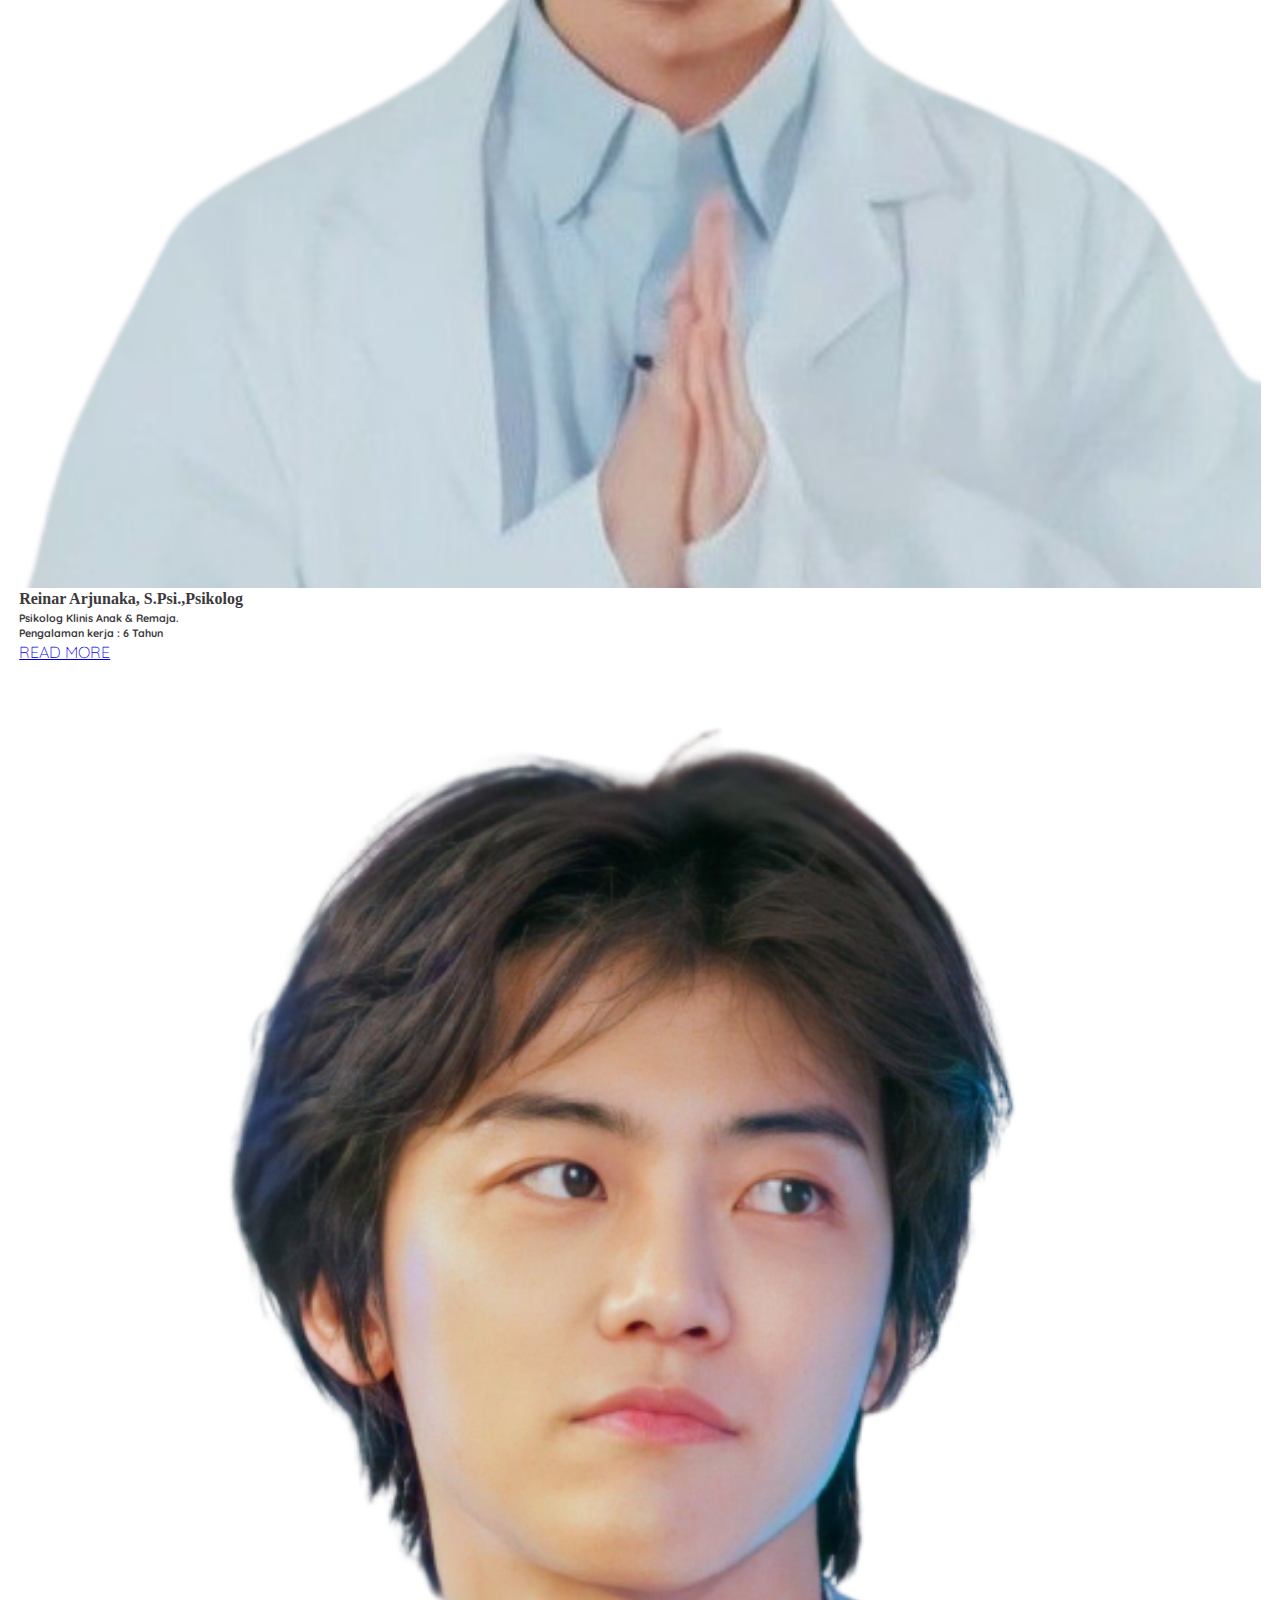
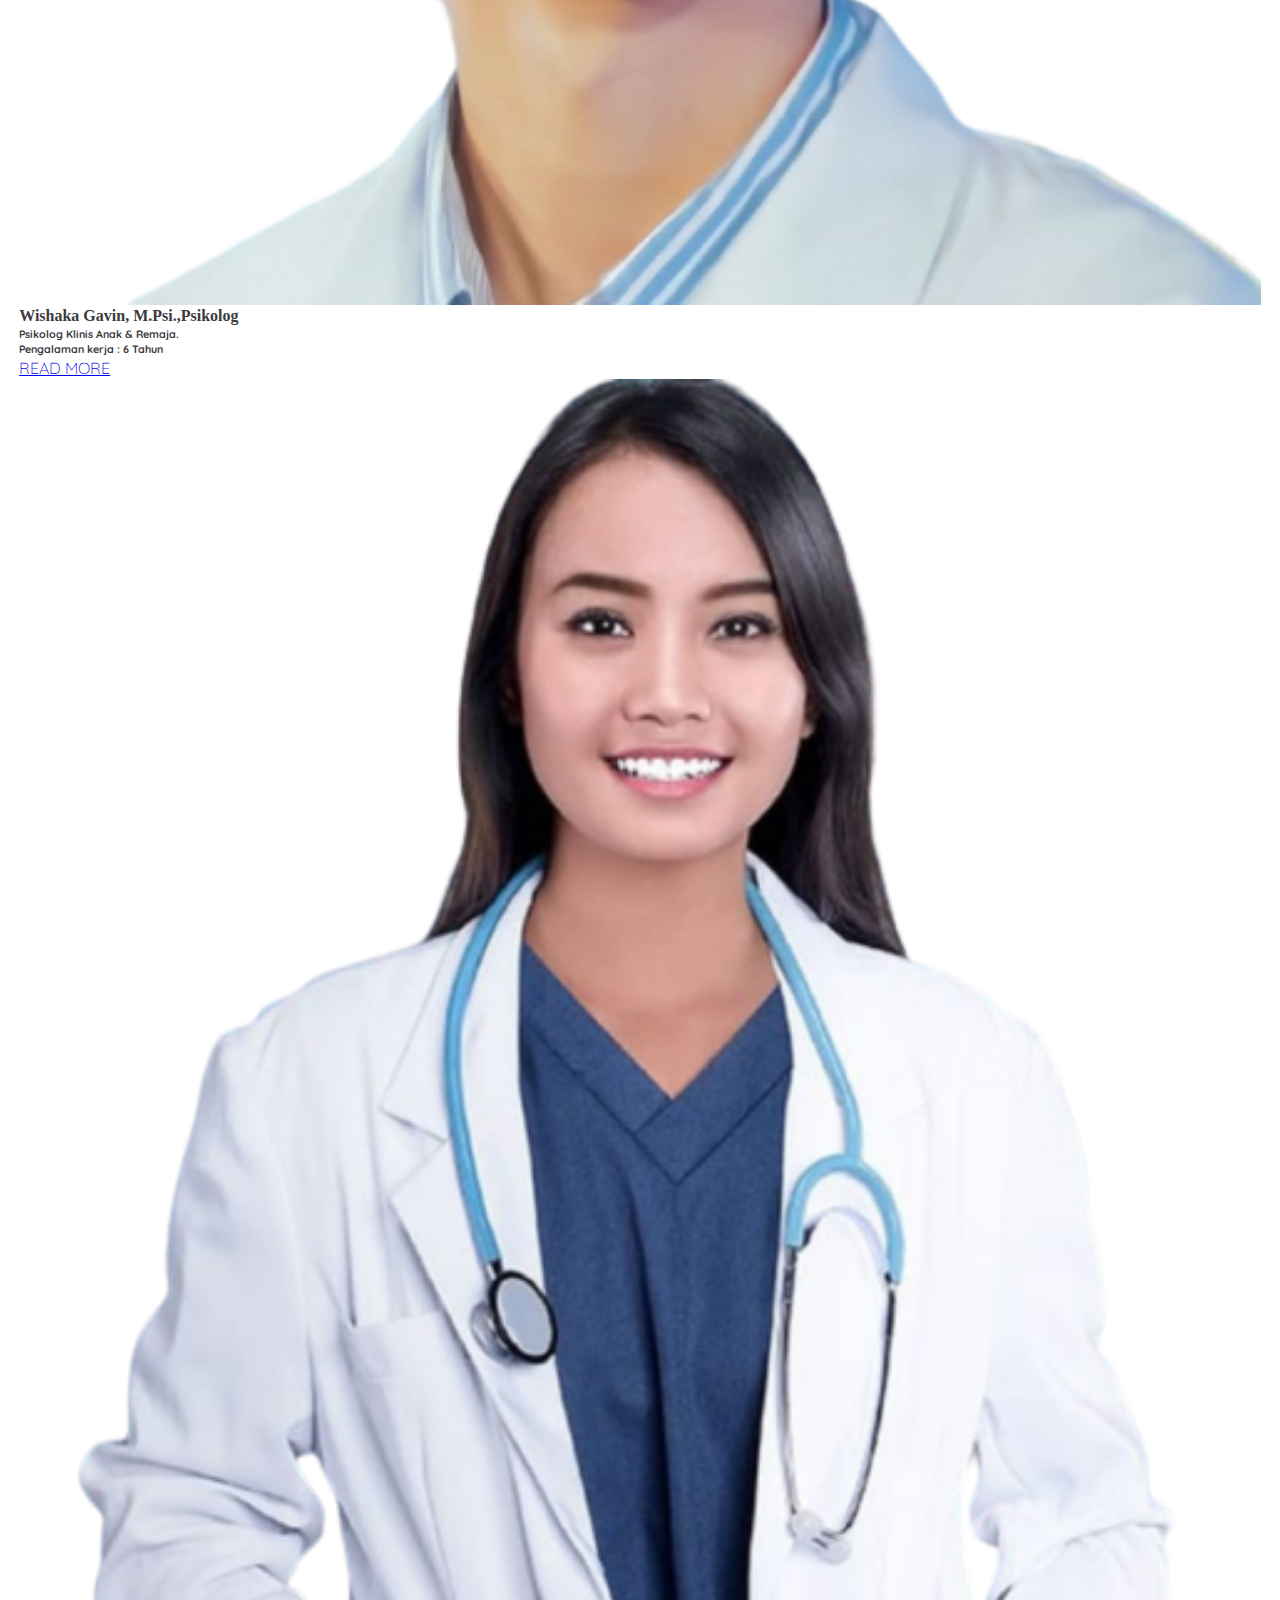
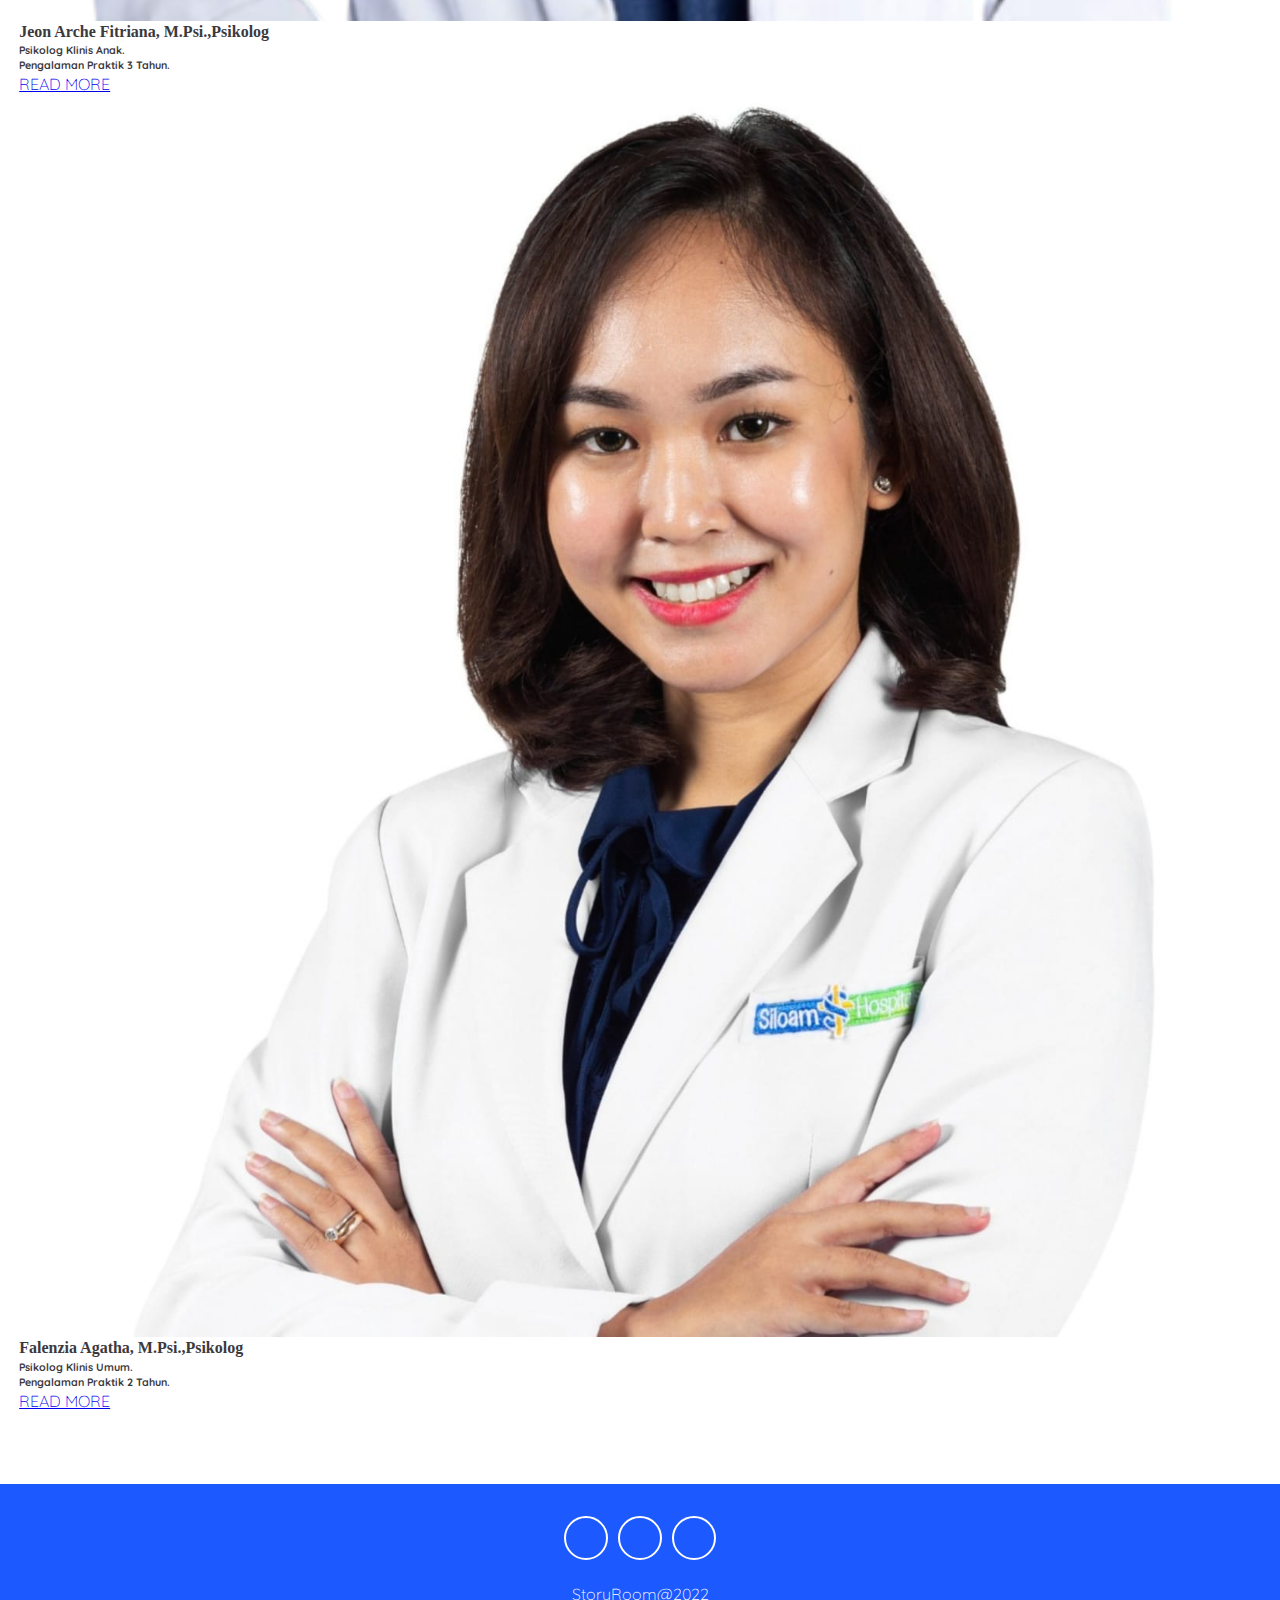
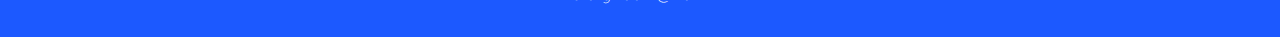
==== commit c07f79ff: "update" ====
--- a/consul/consul.html
+++ b/consul/consul.html
@@ -37,7 +37,7 @@
                 </ul>
               </li>
               <li class="nav-item">
-                <a class="nav-link" href="#">HISTORY</a>
+                <a class="nav-link" href="/history/history.html">HISTORY</a>
               </li>
               <li class="nav-item">
                 <a class="nav-link" href="#">ACCOUNT</a>
@@ -61,7 +61,6 @@
             <div class="search">
               <i class="fa fa-search"></i>
               <input type="text" class="form-control" placeholder="Enter The Name">
-              <button class="btn btn-primary">Search</button>
             </div>           
           </div>          
         </div>
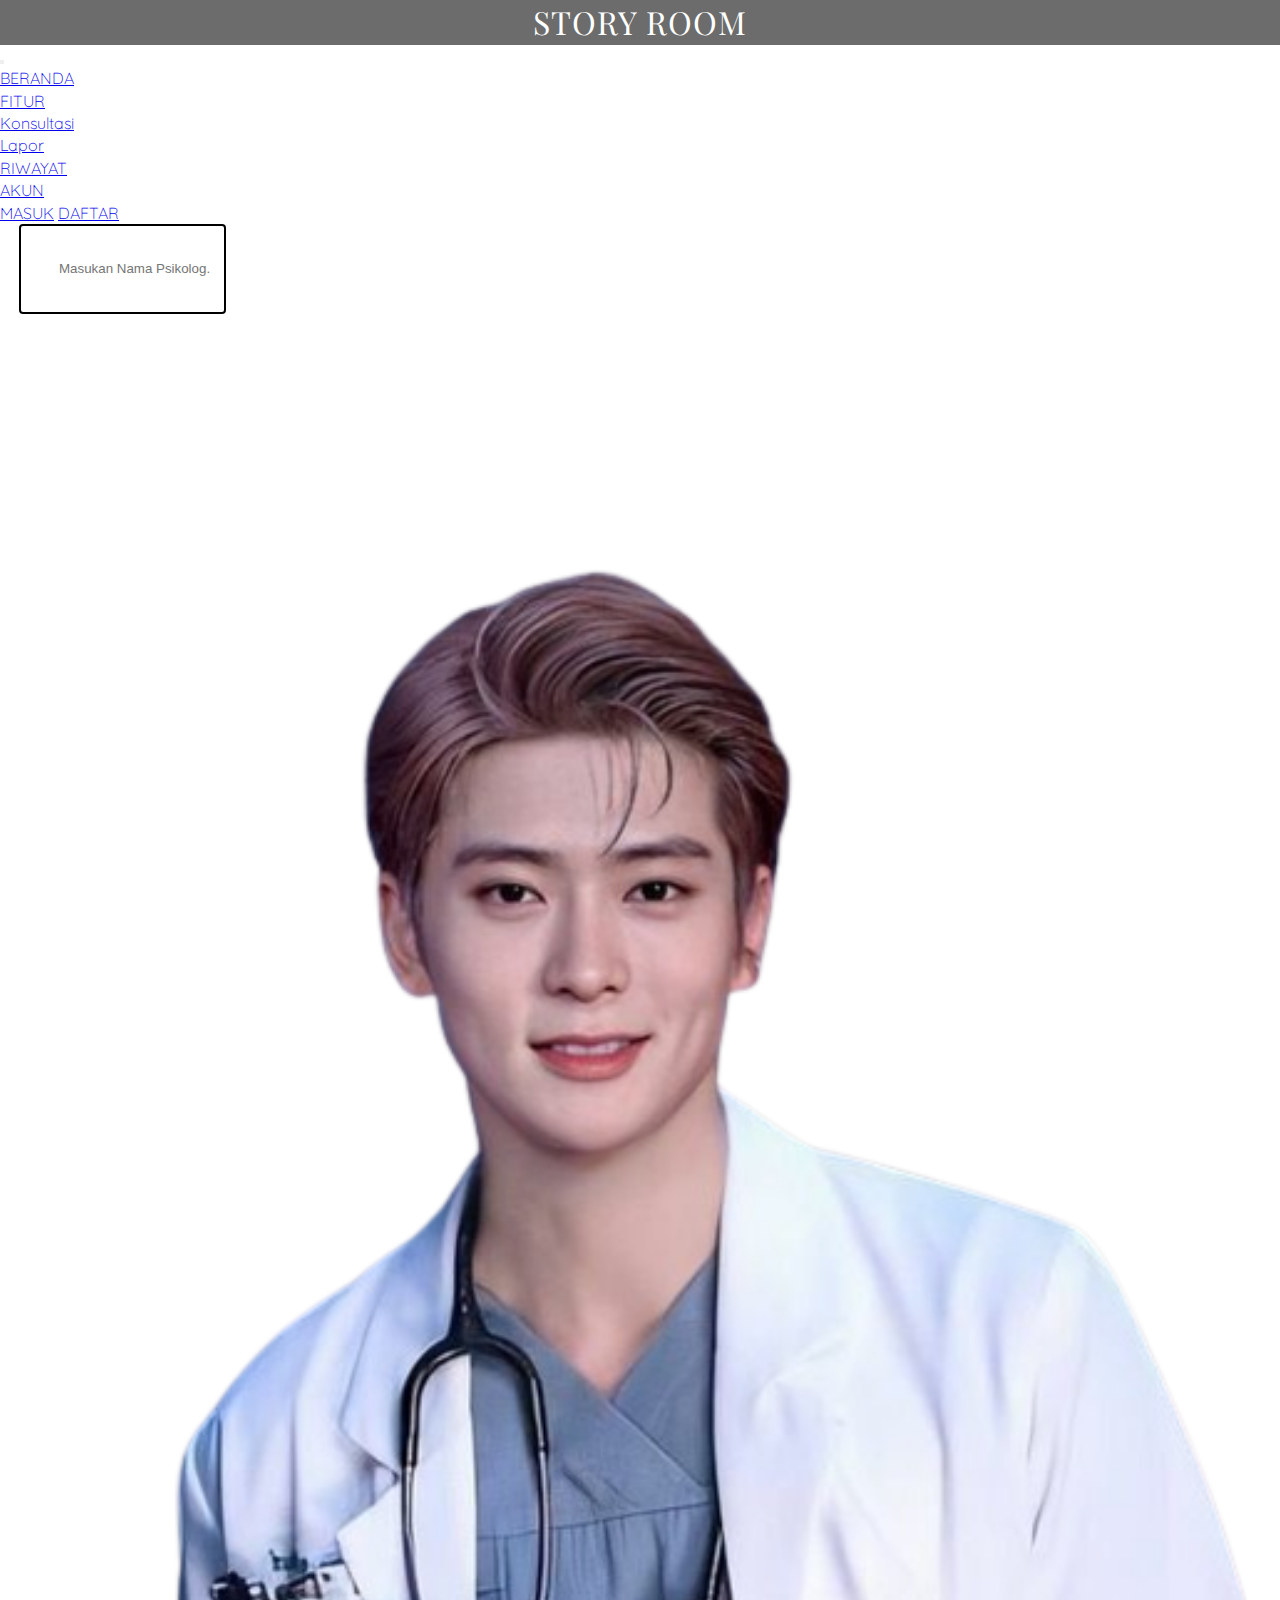
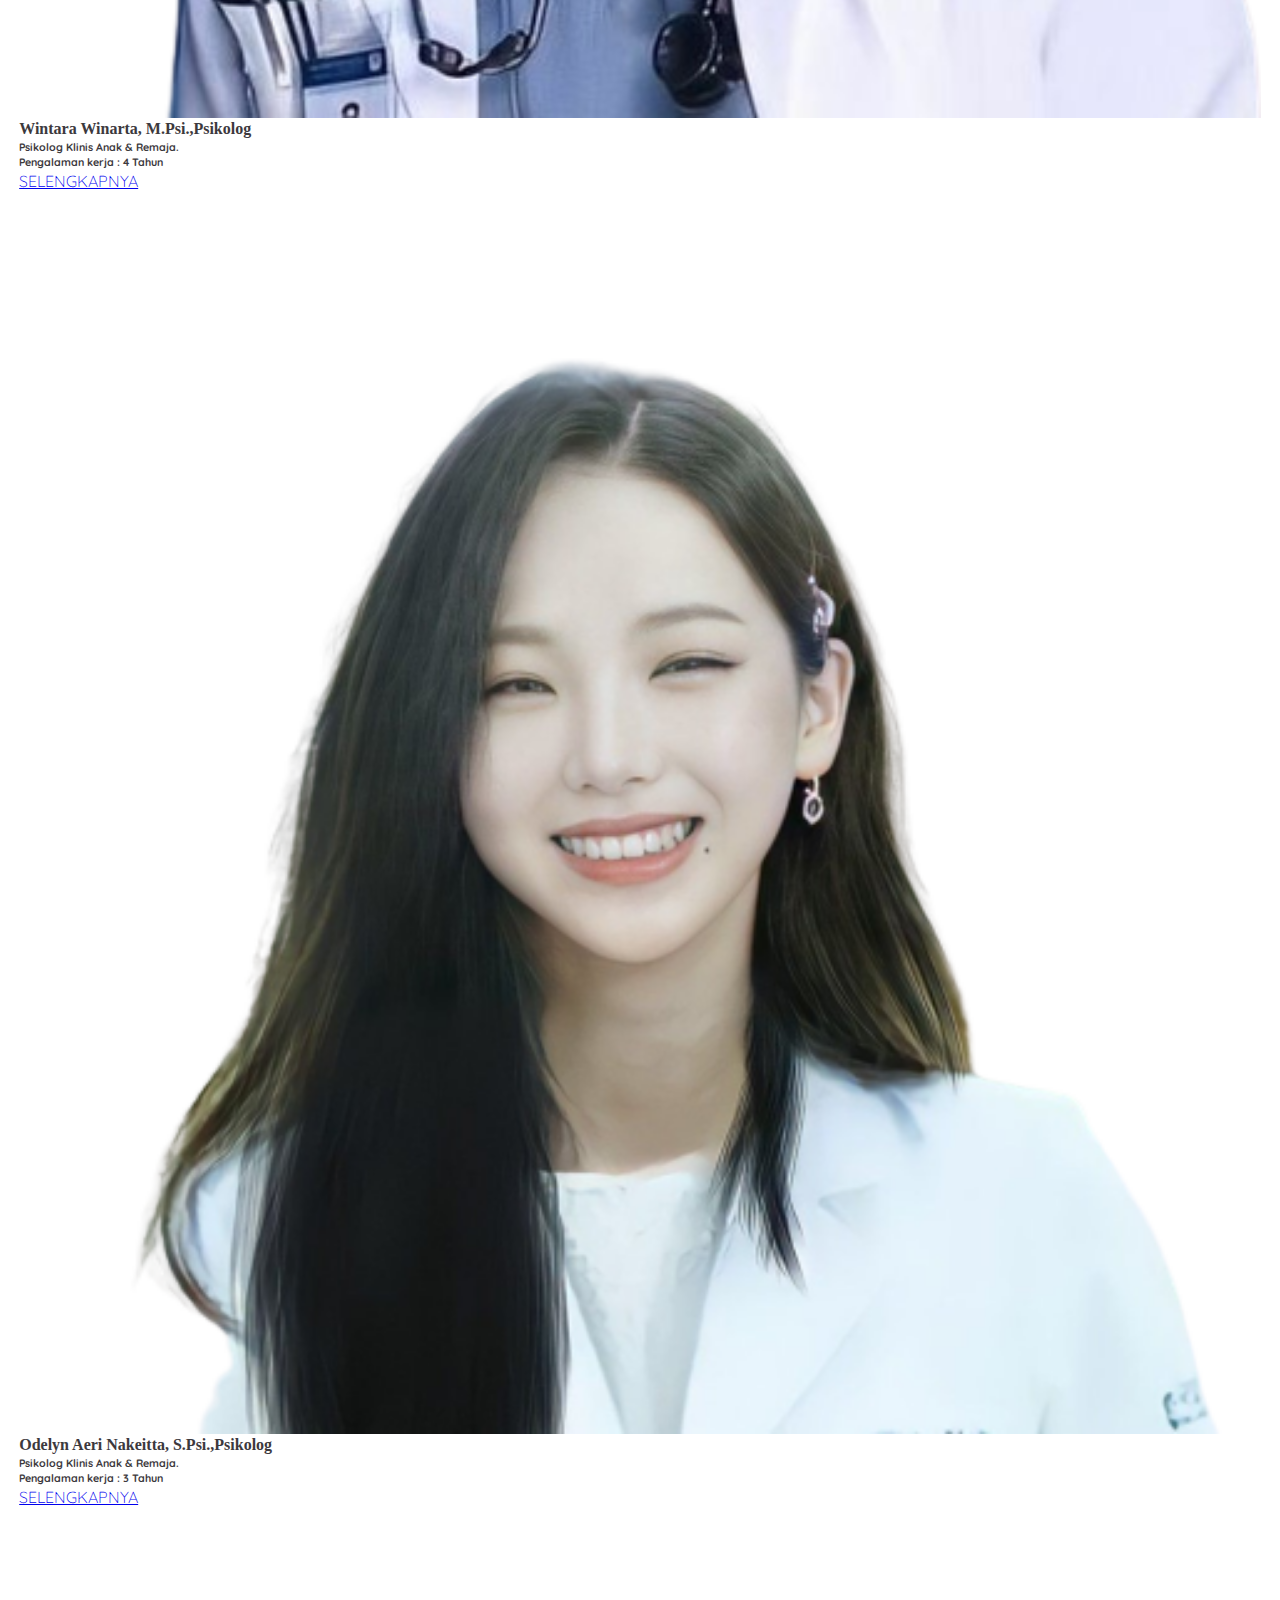
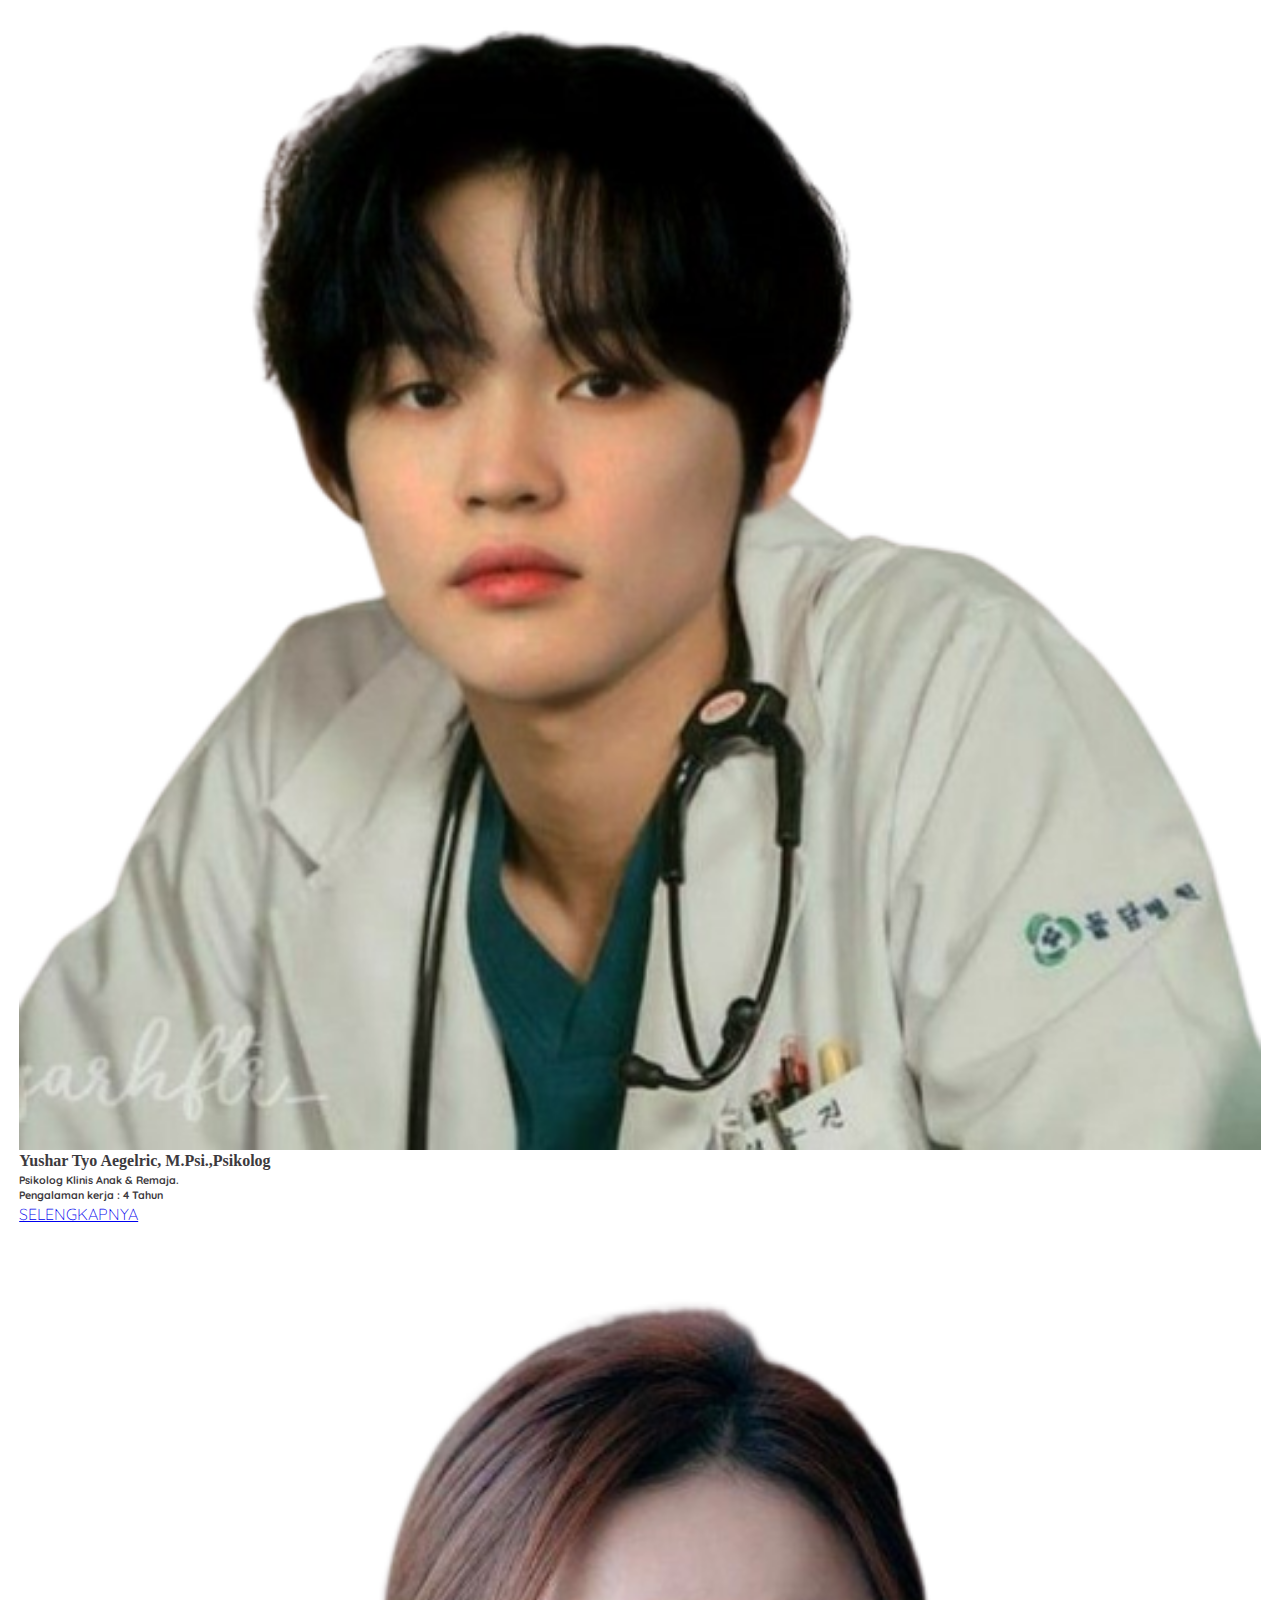
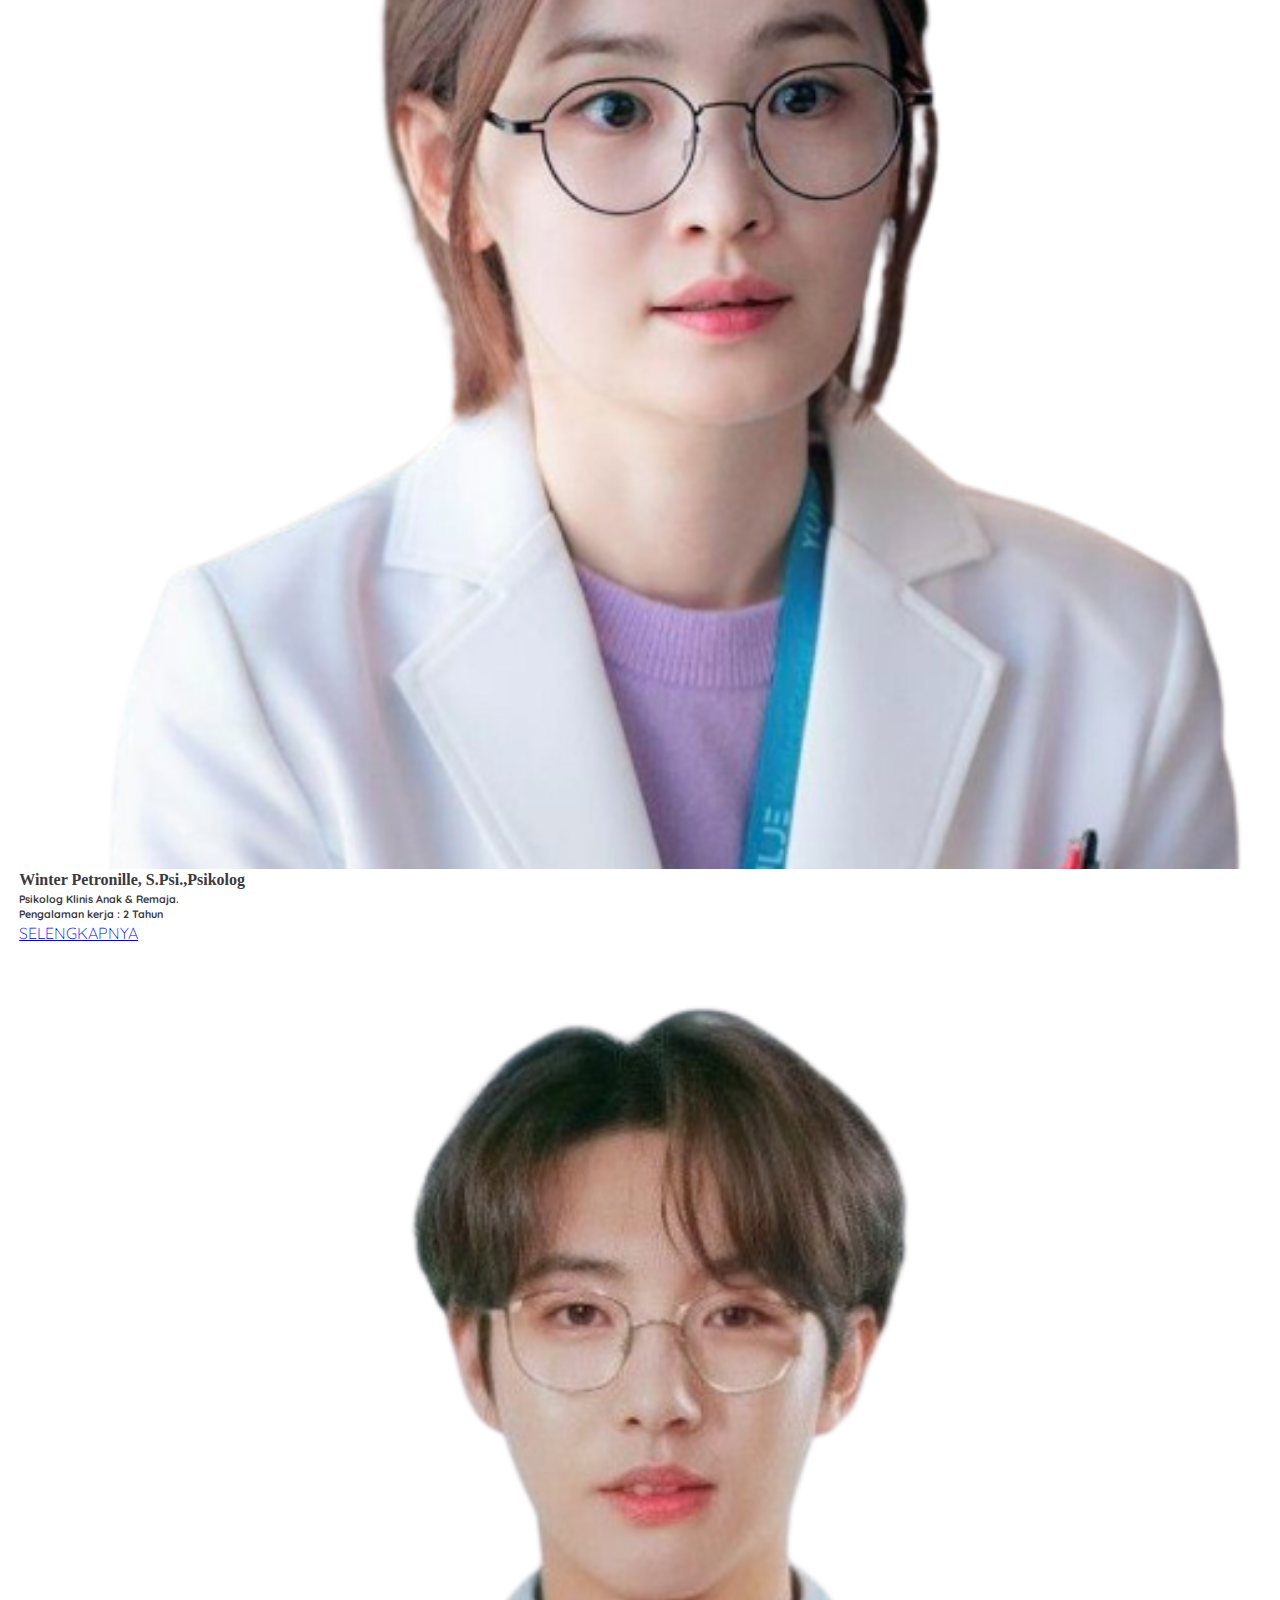
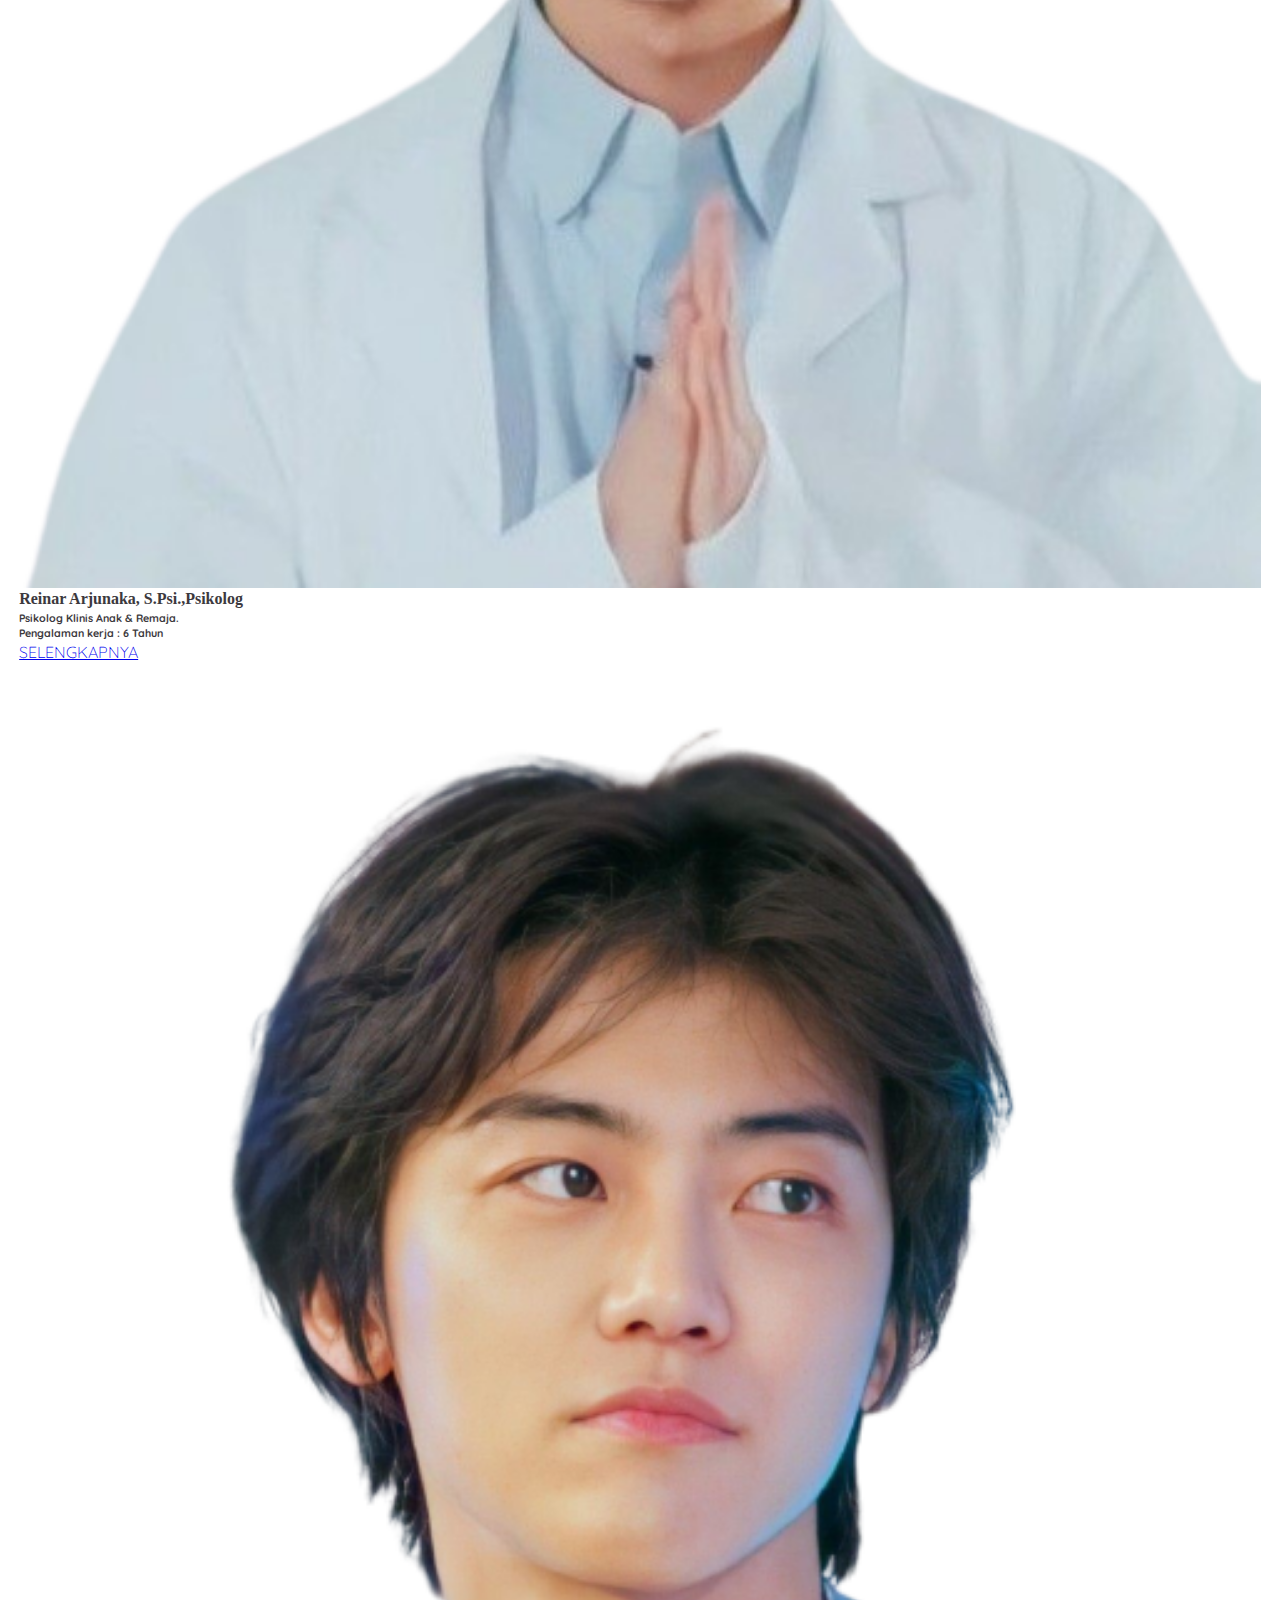
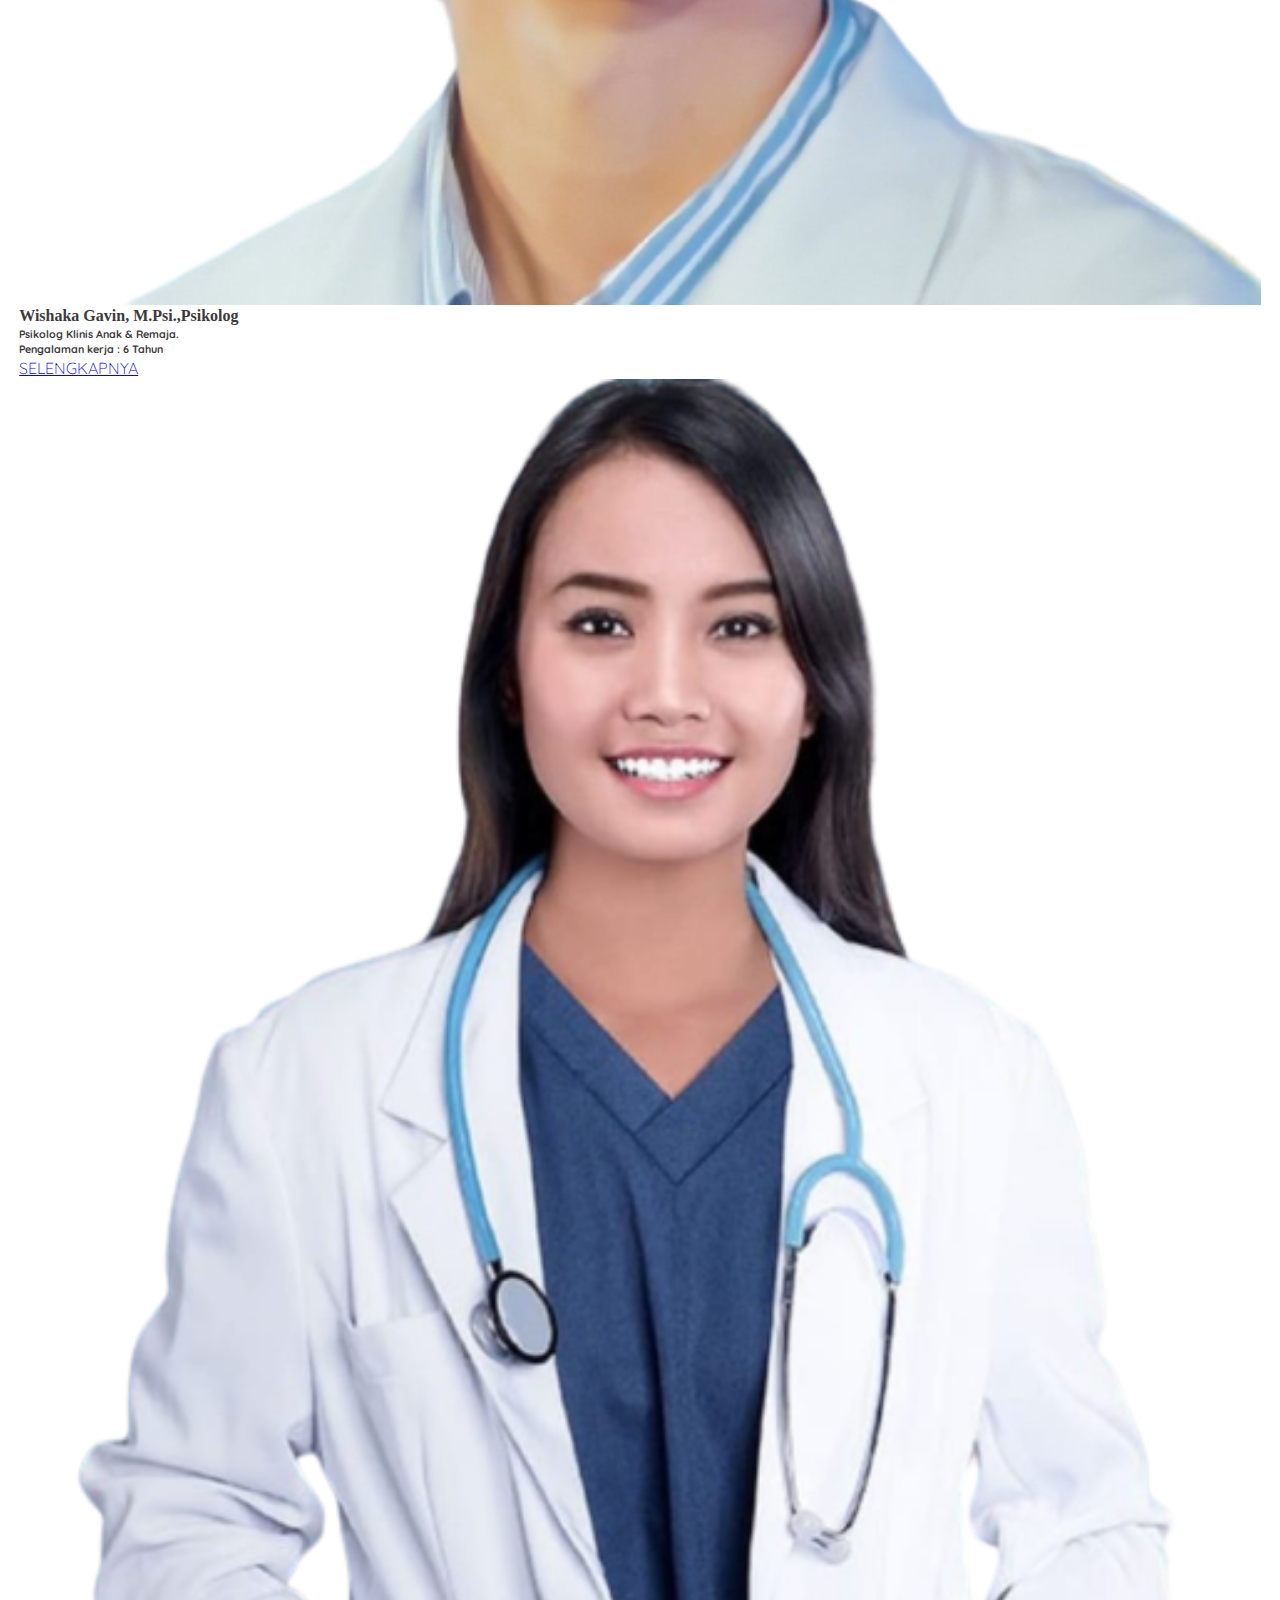
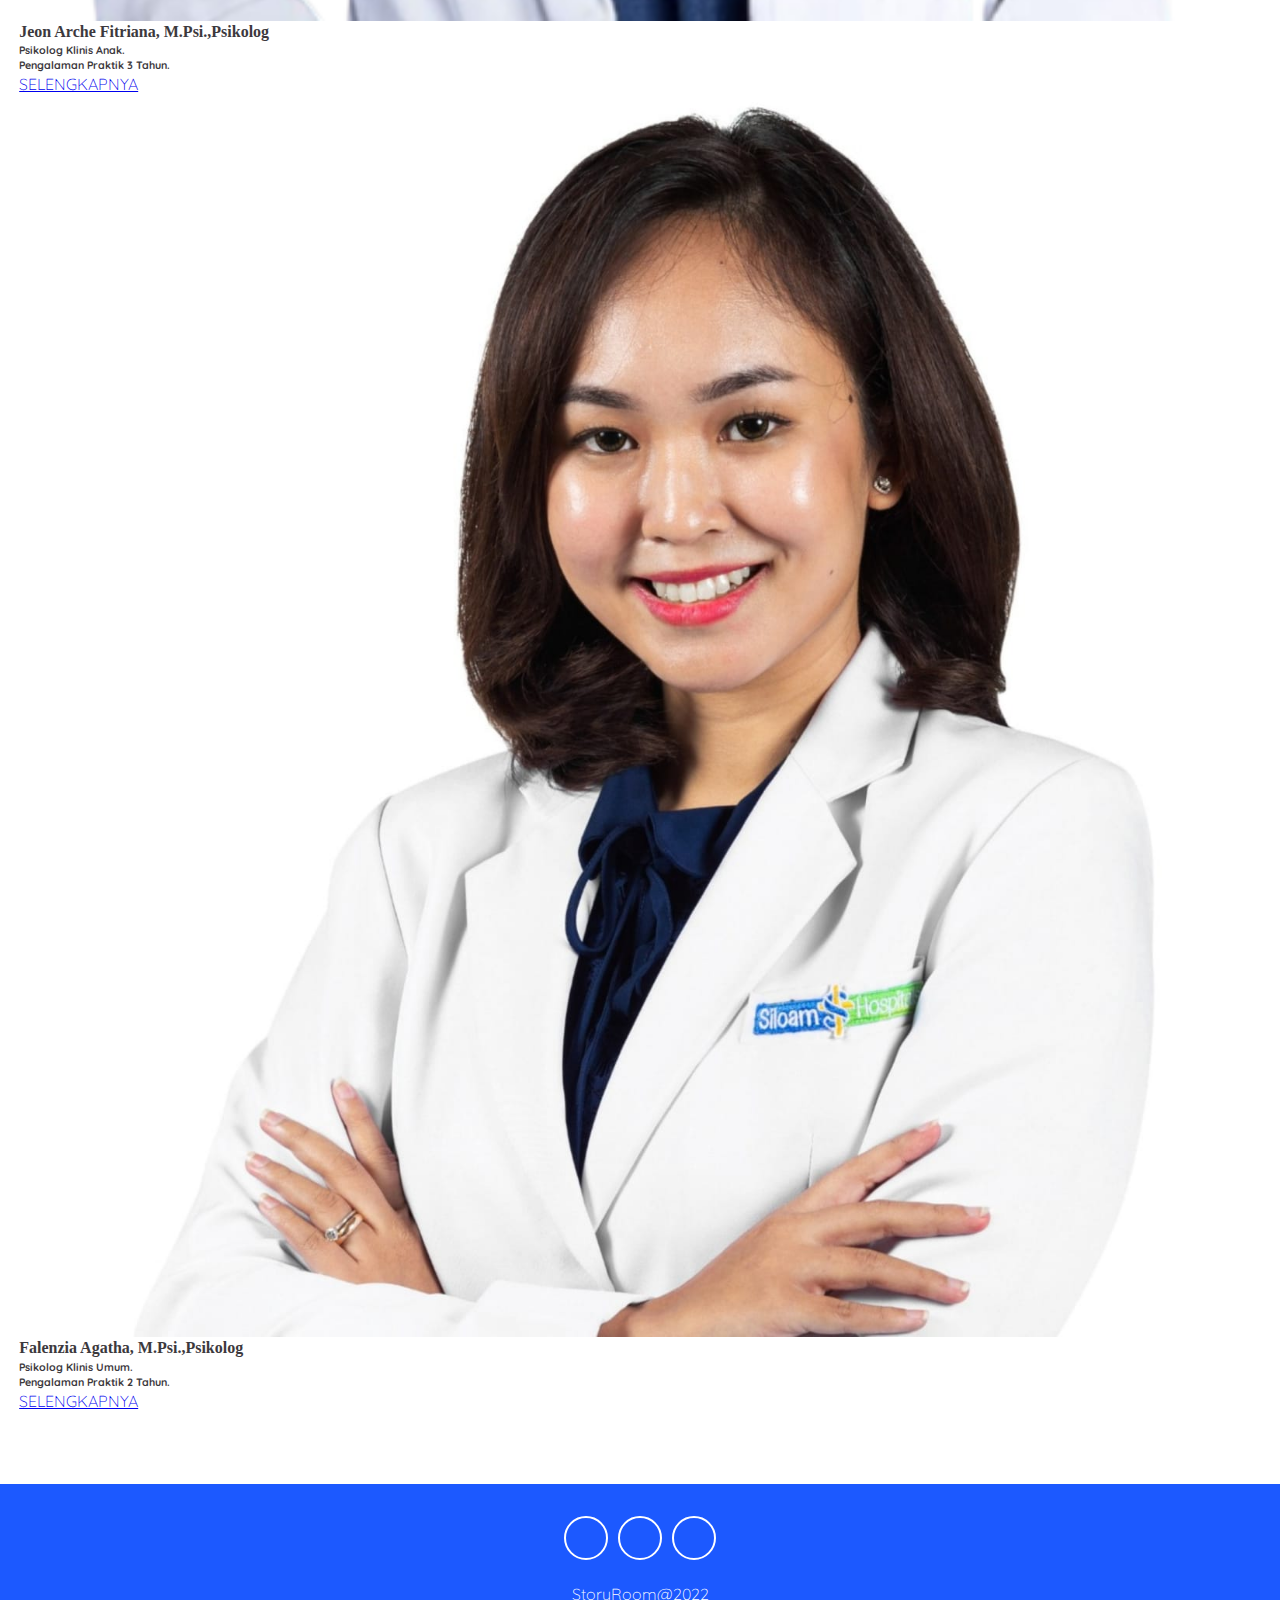
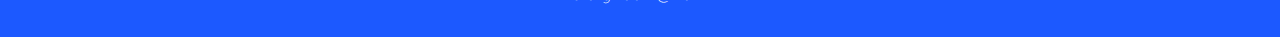
==== commit 8f1ad7de: "update" ====
--- a/consul/consul.html
+++ b/consul/consul.html
@@ -27,25 +27,25 @@
           <div class="collapse navbar-collapse" id="navbarSupportedContent">
             <ul class="navbar-nav me-auto mb-2 mb-lg-0">
               <li class="nav-item">
-                <a class="nav-link active" aria-current="page" href="/home.html">HOME</a>
+                <a class="nav-link active" aria-current="page" href="/home.html">BERANDA</a>
               </li>
               <li class="nav-item dropdown">
                 <a class="nav-link dropdown-toggle" href="#" role="button" data-bs-toggle="dropdown" aria-expanded="false"> FITUR </a>
                 <ul class="dropdown-menu">
-                  <li><a class="dropdown-item" href="/consul/consul.html">Consultation</a></li>
-                  <li><a class="dropdown-item" href="/report/report.html">Report</a></li>
+                  <li><a class="dropdown-item" href="/consul/consul.html">Konsultasi</a></li>
+                  <li><a class="dropdown-item" href="/report/report.html">Lapor</a></li>
                 </ul>
               </li>
               <li class="nav-item">
-                <a class="nav-link" href="/history/history.html">HISTORY</a>
+                <a class="nav-link" href="/history/history.html">RIWAYAT</a>
               </li>
               <li class="nav-item">
-                <a class="nav-link" href="#">ACCOUNT</a>
+                <a class="nav-link" href="#">AKUN</a>
               </li>
             </ul>
             <div class="d-grid gap-2 d-md-flex justify-content-md-end">
-              <a href="#" class="btn btn-primary active  me-md-2" type="button">LOGIN</a>
-              <a href="#" class="btn btn-secondary " type="button">REGISTER</a>
+              <a href="/loginRegister/login.html" class="btn btn-primary active  me-md-2" type="button">MASUK</a>
+              <a href="/loginRegister/register.html" class="btn btn-secondary " type="button">DAFTAR</a>
             </div>
           </div>
         </div>
@@ -60,7 +60,7 @@
           <div class="col-md-8">
             <div class="search">
               <i class="fa fa-search"></i>
-              <input type="text" class="form-control" placeholder="Enter The Name">
+              <input type="text" class="form-control" placeholder="Masukan Nama Psikolog.">
             </div>           
           </div>          
         </div>
@@ -88,7 +88,7 @@
                   <span class="fa fa-star checked"></span>
                   <span class="fa fa-star checked"></span>
                 </ul>
-                <a href="/consul/psikolog4.html" class="btn btn-primary">READ MORE</a>
+                <a href="/consul/psikolog4.html" class="btn btn-primary">SELENGKAPNYA</a>
               </div>
             </div>
           </div>
@@ -109,7 +109,7 @@
                   <span class="fa fa-star checked"></span>
                   <span class="fa fa-star"></span>
                 </ul>
-                <a href="#" class="btn btn-primary">READ MORE</a>
+                <a href="#" class="btn btn-primary">SELENGKAPNYA</a>
               </div>
             </div>
           </div>
@@ -130,7 +130,7 @@
                   <span class="fa fa-star checked"></span>
                   <span class="fa fa-star checked"></span>
                 </ul>
-                <a href="#" class="btn btn-primary">READ MORE</a>
+                <a href="#" class="btn btn-primary">SELENGKAPNYA</a>
               </div>
             </div>
           </div>
@@ -151,7 +151,7 @@
                   <span class="fa fa-star checked"></span>
                   <span class="fa fa-star"></span>
                 </ul>
-                <a href="#" class="btn btn-primary">READ MORE</a>
+                <a href="#" class="btn btn-primary">SELENGKAPNYA</a>
               </div>
             </div>
           </div>
@@ -172,7 +172,7 @@
                   <span class="fa fa-star checked"></span>
                   <span class="fa fa-star checked"></span>
                 </ul>
-                <a href="#" class="btn btn-primary">READ MORE</a>
+                <a href="#" class="btn btn-primary">SELENGKAPNYA</a>
               </div>
             </div>
           </div>
@@ -193,7 +193,7 @@
                   <span class="fa fa-star checked"></span>
                   <span class="fa fa-star"></span>
                 </ul>
-                <a href="#" class="btn btn-primary">READ MORE</a>
+                <a href="#" class="btn btn-primary">SELENGKAPNYA</a>
               </div>
             </div>
           </div>
@@ -214,7 +214,7 @@
                      <span class="fa fa-star checked"></span>
                      <span class="fa fa-star"></span>
                     </ul>
-                    <a href="#" class="btn btn-primary">READ MORE</a>
+                    <a href="#" class="btn btn-primary">SELENGKAPNYA</a>
                   </div>
             </div>
           </div>
@@ -235,7 +235,7 @@
                      <span class="fa fa-star checked"></span>
                      <span class="fa fa-star"></span>
                   </ul>
-                  <a href="#" class="btn btn-primary">READ MORE</a>
+                  <a href="#" class="btn btn-primary">SELENGKAPNYA</a>
                 </div>
               </div>
             </div>
